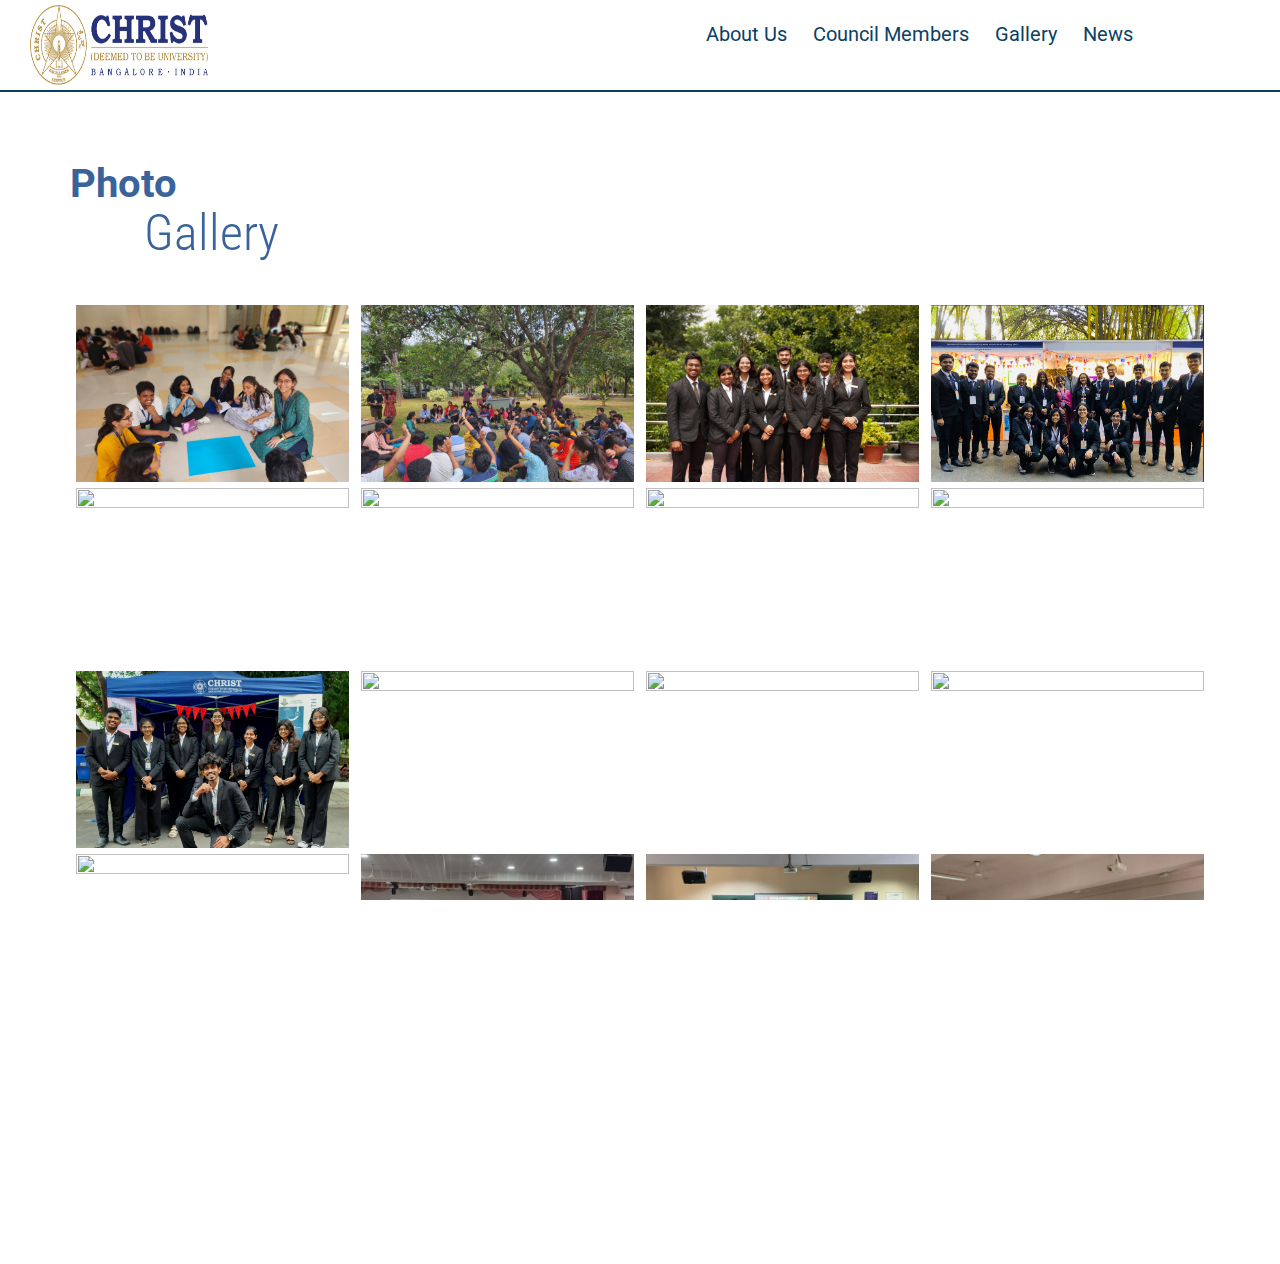
==== gallery.html @ 6d41a3a3 "Update v1" ====
<!DOCTYPE html>
<html lang="en">
  <head>
    <meta charset="UTF-8" />
    <meta name="viewport" content="width=device-width, initial-scale=1.0" />
    <title>Student Council, Kengeri</title>

    <link href="css/bootstrap.min.css" type="text/css" rel="stylesheet" />
    <link href="css/common-styles.css" type="text/css" rel="stylesheet" />

    <link href="css/common-responsive.css" type="text/css" rel="stylesheet" />

    <link
      rel="stylesheet"
      href="https://cdnjs.cloudflare.com/ajax/libs/font-awesome/6.5.2/css/all.min.css"
      integrity="sha512-SnH5WK+bZxgPHs44uWIX+LLJAJ9/2PkPKZ5QiAj6Ta86w+fsb2TkcmfRyVX3pBnMFcV7oQPJkl9QevSCWr3W6A=="
      crossorigin="anonymous"
      referrerpolicy="no-referrer"
    />

    <link
      href="css/bootstrap-touch-slider.css"
      rel="stylesheet"
      type="text/css"
    />

    <link href="css/nav-bars_1.css" type="text/css" rel="stylesheet" />

    <link href="css/student-c-styles.css" rel="stylesheet" />
    <link
      href="css/student-c-responsive.css"
      type="text/css"
      rel="stylesheet"
    />

    <link href="css/lightgallery.css" rel="stylesheet" />
  </head>
  <body>
    <div class="headerr" id="myHeader">
      <div class="to-p-hde-r">
        <section id="header-logo">
          <div class="container-fluid max-w">
            <div class="col-lg-2 col-sm-3">
              <a href="index.html">
                <img src="images/logo.jpg" class="img-responsive main-logo"
              /></a>
            </div>
            <div class="col-lg-9 col-sm-9">
              <div class="first-menu">
                <div id="cssmenu">
                  <ul>
                    <li>
                      <a href="/index.html#aboutNav">
                        <i class="fa-solid fa-circle-info"></i>
                        <span class="txt-top-mnu"> About Us </span>
                      </a>
                    </li>
                    <li>
                      <a href="/index.html#membersNav">
                        <i class="fa-solid fa-person"></i>
                        <span class="txt-top-mnu"> Council Members </span>
                      </a>
                    </li>
                    <li>
                      <a href="/index.html#galleryNav">
                        <i class="fa-solid fa-image"></i>
                        <span class="txt-top-mnu">Gallery</span>
                      </a>
                    </li>
                    <li>
                      <a href="/">
                        <i class="fa-solid fa-comment"></i>
                        <span class="txt-top-mnu">News</span>
                      </a>
                    </li>
                  </ul>
                </div>
              </div>
            </div>
          </div>
        </section>

        <section id="updates"></section>

        <style>
          /* Ensure the body and html elements allow scrolling */
          html,
          body {
            height: 100%;
            overflow: auto;
          }
        </style>

        <div
          class="site-all-content"
          id="brd-crmp-depp_new"
          style="scroll-margin-top: 65px !important"
        >
          <section id="photo-gallry" style="background: #fff">
            <div class="container position-relative">
              <div class="search-heddng">
                <div class="row" id="galleryNav">
                  <div class="col-sm-6">
                    <h1 class="serch-hd1">Photo</h1>
                    <h1 class="serch-hd2" style="padding-left: 74px">
                      Gallery
                    </h1>
                  </div>
                </div>
              </div>

              <div class="clearfix"></div>

              <div class="panel-body" style="padding: 0">
                <div class="tab-content">
                  <div class="tab-pane active" id="tab1">
                    <div class="demo-gallery">
                      <ul id="lightgallery" class="list-unstyled"></ul>
                    </div>
                  </div>
                </div>
              </div>
              <div class="clearfix"></div>
            </div>
          </section>
        </div>
      </div>
    </div>

    <script src="js/jquery.js"></script>
    <script src="js/bootstrap.min.js"></script>

    <script src="js/common.js"></script>
    <script src="js/nav-bars-script_1.js"></script>

    <script src="js/bootstrap-touch-slider.js"></script>
    <script type="text/javascript">
      $("#bootstrap-touch-slider").bsTouchSlider();
    </script>

    <script src="js/gallery-imageLoader.js"></script>

    <script src="js/lightgallery-all.min.js"></script>
    <script type="text/javascript">
      setTimeout(() => {
        $(document).ready(function () {
          $("#lightgallery").lightGallery();
        });
      }, 2000);
    </script>
  </body>
</html>
---- css/common-styles.css ----
@import "https://fonts.googleapis.com/css?family=Roboto:100,300,400,500,700,900&amp;display=swap";
@import "https://fonts.googleapis.com/css?family=Roboto+Condensed:300,400,700,700i&amp;display=swap";
@import "https://fonts.googleapis.com/css2?family=Coda&amp;display=swap";
body {
  padding: 0;
  margin: 0 auto;
  font-family: "Roboto", sans-serif;
  color: #000 !important; /*color:#1c1c1c!important*/
}
a {
  text-decoration: none;
}
a:hover {
  text-decoration: none;
}
.no-pad {
  padding: 0;
  font-family: Roboto, sans-serif;
}
.no-marg {
  margin: 0 auto;
}
a,
a:active,
a:focus {
  outline: 0 !important;
  text-decoration: none !important;
}
#back-to-top {
  position: fixed;
  bottom: 30px;
  right: 30px;
  width: 55px;
  height: 55px;
  text-align: center;
  background: #0b3f64;
  border-radius: 55px;
  z-index: 9;
}
#back-to-top:hover {
  background: rgba(51, 51, 51, 0.9);
}
#back-to-top i {
  margin-top: 7px;
  color: #fff;
  font-size: 36px;
}
.widget ul li::before {
  content: "\f101";
  left: 0;
  position: absolute;
  font-family: FontAwesome;
  padding-left: 15px;
}
.widget ul {
  float: left;
  list-style: outside none none;
  margin-bottom: 0;
  padding-left: 0;
  width: 100%;
}
.widget ul li {
  margin-bottom: 3px;
  padding-left: 36px;
  position: relative;
  border-bottom: 1px dashed #ccc;
}

input:focus,
textarea:focus,
select:focus,
button:focus {
  outline: none;
}
input:focus,
textarea:focus,
select:focus,
button:focus {
  outline: none;
}

.widget_hme ul li::before {
  content: "\f111";
  left: 0;
  position: absolute;
  font-family: FontAwesome;
  padding-left: 15px;
  font-size: 16px;
  color: #076ef9;
}
.widget_hme ul {
  float: left;
  list-style: outside none none;
  margin-bottom: 0;
  padding-left: 0;
  width: 100%;
}
.widget_hme ul li {
  margin-bottom: 3px;
  padding-left: 36px;
  position: relative;
  line-height: 29px;
}

.widget_hme2 ul li::before {
  content: "\f058";
  left: 0;
  position: absolute;
  font-family: FontAwesome;
  padding-left: 0;
  font-size: 16px;
  color: #aad2f9;
}
.widget_hme2 ul {
  float: left;
  list-style: outside none none;
  margin-bottom: 0;
  padding-left: 0;
  width: 100%;
}
.widget_hme2 ul li {
  margin-bottom: 3px;
  padding-left: 28px;
  position: relative;
  line-height: 29px;
  font-size: 15px;
}

.widget_dep ul li::before {
  content: "\f111";
  left: 0;
  position: absolute;
  font-family: FontAwesome;
  padding-left: 15px;
  font-size: 16px;
  color: #808080;
}
.widget_dep ul {
  float: left;
  list-style: outside none none;
  margin-bottom: 0;
  padding-left: 0;
  width: 100%;
}
.widget_dep ul li {
  margin-bottom: 3px;
  padding-left: 36px;
  position: relative;
  line-height: 38px !important;
}

.widget2 ul li::before {
  content: "\f111";
  left: 0;
  position: absolute;
  font-family: FontAwesome;
  padding-left: 15px;
  font-size: 16px;
  color: #0eabe0;
}
.widget2 ul {
  float: left;
  list-style: outside none none;
  margin-bottom: 0;
  padding-left: 0;
  width: 100%;
}
.widget2 ul li {
  margin-bottom: 3px;
  padding-left: 36px;
  position: relative;
}
.owl-theme .owl-controls {
  display: none !important;
}
#owl-demo-1 .item {
  margin: 0 6px 9px;
}
#owl-demo-1 .item img {
  display: block;
  width: 100%;
  height: 124px;
}
#owl-demo-2 .item {
  margin: 0 auto;
}
#owl-demo-2 .item img {
  display: block;
}
#owl-demo-3 .item {
  margin: 9px 10px;
}
#owl-demo-3 .item img {
  display: block;
}
#owl-demo-4 .item {
  margin: 9px 10px;
}
#owl-demo-4 .item img {
  display: block;
}
#owl-demo-5 .item {
  margin: auto 6px;
}
#owl-demo-5 .item img {
  display: block;
  width: 100%;
}
#owl-demo-41 .item {
  margin: 18px 8px;
}
#owl-demo-41 .item img {
  display: block;
  width: 100%;
}
#owl-demo-39 .item {
  margin: auto 6px;
}
#owl-demo-39 .item img {
  display: block;
}
#owl-demo-6 .item {
  margin: 7px;
}
#owl-demo-6 .item img {
  display: block;
}
#owl-demo-7 .item {
  margin: 8px 5px;
}
#owl-demo-7 .item img {
  display: block;
  width: 100%;
  height: 140px;
}
#owl-demo-8 .item {
  margin: 8px 5px;
}
#owl-demo-8 .item img {
  display: block;
  margin: 0 auto;
}
#owl-demo-9 .item {
  margin: 8px 5px;
}
#owl-demo-9 .item img {
  display: block;
  margin: 0 auto;
}
#owl-demo-10 .item {
  margin: 8px 5px;
}
#owl-demo-10 .item img {
  display: block;
  margin: 0 auto;
}
#owl-demo-11 .item {
  margin: 8px 5px;
}
#owl-demo-11 .item img {
  display: block;
  margin: 0 auto;
}
#owl-demo-12 .item {
  margin: 8px 5px;
}
#owl-demo-12 .item img {
  display: block;
  margin: 0 auto;
}
#owl-demo-13 .item {
  margin: 8px 14px;
}
#owl-demo-13 .item img {
  display: block;
  margin: 0 auto;
}
#owl-demo-14 .item {
  margin: 8px 14px;
}
#owl-demo-14 .item img {
  display: block;
  margin: 0 auto;
}
#owl-demo-15 .item {
  margin: 8px 36px;
}
#owl-demo-15 .item img {
  display: block;
  margin: 0 auto;
}
#owl-demo-16 .item {
  margin: 8px 14px;
}
#owl-demo-16 .item img {
  display: block;
  margin: 0 auto;
}
#owl-demo-17 .item {
  margin: 8px 14px;
}
#owl-demo-17 .item img {
  display: block;
  margin: 0 auto;
}
#owl-demo-18 .item {
  margin: 8px 14px;
}
#owl-demo-18 .item img {
  display: block;
  margin: 0 auto;
}
#owl-demo-19 .item {
  margin: 26px 4px;
  float: left;
  width: 100%;
}
#owl-demo-19 .item img {
  display: block;
  margin: 0 auto;
}
#owl-demo-20 .item {
  margin: 6px 8px;
}
#owl-demo-20 .item img {
  display: block;
  margin: 0 auto;
}
#owl-demo-21 .item {
  margin: 6px 8px;
}
#owl-demo-21 .item img {
  display: block;
}
#owl-demo-22 .item {
  margin: 6px 8px;
}
#owl-demo-22 .item img {
  display: block;
  margin: 0 auto -31px;
  width: 90%;
}
#owl-demo-40 .item {
  margin: 6px 8px;
}
#owl-demo-40 .item img {
  display: block;
  margin: 0 auto;
}
#header-logo {
  padding: 5px 0;
  background: #fff;
}
.first-menu {
  float: right;

  @media screen and (max-width: 768px) {
    max-width: 400px;
    min-width: 300px;
  }
}
#updates {
  background: #0b3f64;
  padding: 1px 0;
  color: #fff;
}
#updates h4 {
  font-size: 16px;
  font-weight: 400;
  margin: 2px auto;
}
#updates ul li {
  display: inline-block;
  padding: 0 7px;
}
#updates ul li a {
  color: #fff;
}
#updates ul li:before {
  content: "\f178";
  font-family: FontAwesome;
  padding-right: 7px;
}
#updates ul {
  margin: 0 auto;
}
.main-logo {
  margin: 0 auto;
  height: 80px;
}
#main-menubars {
  background: url(../images/bg1.jpg) no-repeat;
  background-size: cover;
  position: relative;
  z-index: 999;
}
.admissions-bttn {
  background: #0b3f64;
  border: 1px solid #0b3f64;
  padding: 6px 25px 5px;
  border-radius: 27px;
  font-size: 18px;
  text-transform: uppercase;
}
.admissions-bttn:hover {
  background: #076ef9;
  border: 1px solid #076ef9;
  padding: 6px 25px 5px;
  border-radius: 27px;
  font-size: 18px;
  text-transform: uppercase;
}
#main-banner-names {
  padding: 0;
  background: #0b3f64;
  float: left;
  width: 100%;
  position: relative;
  z-index: 0;
}
.bnnr-hght {
  width: 100%;
}
.strip-banner {
  /*position: absolute;*/
  z-index: 1;
  top: -1px;
  margin: 0 auto;
  left: 0;
  right: 0;
}
.name-hdd h4 {
  font-size: 16px;
  text-transform: uppercase;
  color: #fff;
  font-family: "Roboto Condensed", sans-serif;
  margin: 0 auto;
  padding: 4px 6px;
  text-shadow: 2px 2px 2px rgba(0, 0, 0, 0.61);
}
.name-hdd {
  background: #123880;
  text-align: center;
  height: 75px;
  border-radius: 2px 2px 0 0;
  padding: 9px 1px 0;
}
.names-lists {
  background: #ffffffed;
  padding: 7px; /*2-2-21*/
  height: 280px; /*2-2-21*/
  border-radius: 0 0 5px 5px;
}
.names-lists ul li {
  list-style: none;
  font-size: 14px;
  line-height: 22px;
  color: #1c1c1c;
}
.names-lists ul {
  margin: 0 auto;
  padding: 0;
  height: 270px;
}
.names-lists ul li a {
  color: #333;
}
.mor-bttn {
  background: #f2f2f2;
  padding: 0;
  text-align: center;
  margin-top: 6px;
  color: #076ef9;
  position: absolute;
  left: 4px;
  right: 4px;
  bottom: 4px;
  border-radius: 0 0 5px 5px;
}
.mor-bttn:hover {
  background: #f2f2f2;
  padding: 0;
  text-align: center;
  margin-top: 6px;
  color: #076ef9;
  position: absolute;
  left: 4px;
  right: 4px;
  bottom: 4px;
}
.box1 {
  box-shadow: 0 4px 12px -8px rgba(0, 0, 0, 0.58) !important;
  border: 1px solid #a5a5a5;
  border-top: 5px solid #6dcbf8 !important;
  width: 100%;
}
.mor-btnd {
  padding: 11px 62px;
  border: none;
  border-radius: 0 0 5px 5px;
}
.colleges-names {
  position: absolute;
  top: -92px;
  left: 0;
  right: 0;
  z-index: 9;
}
.colleges-names a:hover {
  color: #2580f9;
}
a.subscribeHeader:hover {
  background-color: #373737;
}
.light-bg img {
  position: absolute;
}
#thre-bxs {
  background: #e9f1f5;
  padding: 13% 0;
  position: relative;
}
#course-search {
  padding: 70px 0 70px;
  background: #d9e5eb;
  z-index: 99;
}
.serch-hd1 {
  font-size: 40px;
  font-weight: 700;
  color: #39639b;
  margin: 0 auto;
}
.serch-hd2 {
  font-size: 50px;
  font-weight: 300;
  color: #39639b;
  margin: 0 auto;
  padding-left: 101px;
  margin-bottom: 50px;
  font-family: "Roboto Condensed", sans-serif;
}
.mor-left-bordr {
  border-left: 4px solid #076ef9;
  font-size: 16px;
  padding: 1px 14px;
  float: right;
  margin: 38px auto;
}
.mor-left-bordr a {
  color: #076ef9;
}
.mor-left-bordr a:hover {
  color: #6dcbf8;
}
.search-boxds {
  position: relative;
}
.serch-para {
  padding: 0 0 30px;
  font-size: 16px;
  color: gray;
  margin: 0px auto;
}
.search-boxs-bttns {
  position: relative;
  z-index: 99;
}
.custom-dropdown {
  position: relative;
  display: inline-block;
  vertical-align: middle;
  padding: 0 !important;
  border-radius: 2px;
  width: 100%;
}
.custom-dropdown__select {
  border: 0;
  border-radius: 0;
  -webkit-appearance: none;
  -moz-appearance: none;
  appearance: none;
  width: 100%;
  font-weight: 400;
  color: #777;
  height: 60px;
  border: 1px solid gray;
  padding: 7px 17px;
  padding-right: 17px;
  margin: auto 2px;
}
.custom-dropdown::before,
.custom-dropdown::after {
  content: "";
  position: absolute;
  pointer-events: none;
}
.custom-dropdown::after {
  content: "\25BC";
  height: 0;
  font-size: 0.9em;
  line-height: 1;
  right: 19px;
  top: 51%;
  margin-top: -0.6em;
  color: gray !important;
}
.custom-dropdown::before {
  width: 2.3em;
  right: 0;
  top: 0;
  bottom: 0;
  border-radius: 0 3px 3px 0;
}
.custom-dropdown__select[disabled] {
  color: rgba(0, 0, 0, 0.3);
}
.custom-dropdown.custom-dropdown--disabled::after {
  color: rgba(0, 0, 0, 0.1);
}
.custom-dropdown--white::after {
  color: rgba(0, 0, 0, 0.9);
}
.custom-dropdown--emerald::before {
  background-color: #1aa181;
}
.custom-dropdown--emerald::after {
  color: rgba(0, 0, 0, 0.4);
}
.custom-dropdown--red::before {
  background-color: #d53a22;
}
.custom-dropdown--red::after {
  color: rgba(0, 0, 0, 0.4);
}
.custom-dropdown--large .custom-dropdown__select {
  padding-right: 1.3em;
}
.custom-dropdown--small .custom-dropdown__select {
  padding-right: 0.5em;
}
.srch-frms {
  padding: 19px 44px;
  border: 1px solid #a5a5a5;
  width: 100%;
  border-radius: 44px 0 0 44px;
}
.srch-frms:hover {
  padding: 19px 44px;
  border: 1px solid #076ef9;
  width: 100%;
  border-radius: 44px 0 0 44px;
}
.srch-bttn {
  padding: 12px 20px;
  background: #39639b;
  border: 1px solid #39639b;
  border-radius: 0;
  width: 100%;
  margin: auto 4px;
  font-size: 24px;
  border-radius: 0 44px 44px 0;
  text-transform: uppercase;
}
.srch-bttn:hover {
  padding: 12px 20px;
  background: #076ef9;
  border-radius: 0;
  width: 100%;
  margin: auto 4px;
  border: 1px solid #076ef9;
  font-size: 24px;
  border-radius: 0 44px 44px 0;
  text-transform: uppercase;
}
.bg-hd {
  font-size: 122px;
  margin: 20px auto;
  position: absolute;
  z-index: 9;
  right: 0;
  color: #eef3f6;
}
#students-life-campus {
  background: #eef3f6;
  padding: 70px 0 50px;
}
.five-bxs {
  border: 1px solid #a5a5a5;
  border-radius: 6px;
  background: #fff;
  padding: 11px; /*2-2-21*/
  height: 360px; /*2-2-21*/
  color: #333;
}
.five-bxs:hover {
  border: 1px solid #076ef9;
  border-radius: 6px;
  background: #fff;
  padding: 11px;
  box-shadow: 0 4px 12px -8px rgba(0, 0, 0, 0.58) !important;
}
.fiv-bx-mmg {
  overflow: hidden;
  position: relative;
}
.fiv-bx-txts {
  text-align: justify;
  color: #1c1c1c;
}
.fiv-bx-txts h3 {
  font-size: 22px;
  color: #076ef9;
  margin: 9px auto 11px;
  text-align: center;
}
.zoom {
  padding: 0;
  transition: transform 0.6s;
  margin: 0 auto;
}
.zoom:hover {
  transform: scale(1.1);
}
.hd-hd h1 {
  font-size: 50px;
  color: #4a4a4a;
  font-weight: 300;
  text-align: center;
  margin: 70px auto 50px;
}
.suprt-boxs6-icon img {
  margin: 0 auto;
}
.suprt-boxs6-txt {
  text-align: center;
}
.suprt-boxs6-icon {
  padding: 29px 0 10px;
}
.clr-chng {
  color: #4a4a4a;
}
.suprt-boxs7 {
  margin: 0px auto;
}
.suprt-boxs7 li {
  list-style: none;
  display: inline-block;
  border-right: 5px solid #eef3f6;
  height: 193px;
}
.suprt-boxs6-txt h4 {
  font-size: 20px;
  font-family: "Roboto Condensed", sans-serif;
  padding: 29px 0;
  margin: 0 auto;
}
.suprt-boxs6-txt h4:hover {
  font-size: 20px;
  font-family: "Roboto Condensed", sans-serif;
  padding: 29px 0;
  background: #0000000a;
  margin: 0 auto;
  height: 96px;
}
.suprt-boxs6-txt2 h4 {
  font-size: 20px;
  font-family: "Roboto Condensed", sans-serif;
  padding: 29px 0;
  margin: 0 auto;
}
.suprt-boxs6-txt2 h4:hover {
  font-size: 20px;
  font-family: "Roboto Condensed", sans-serif;
  padding: 29px 0;
  background: #d6d1ea;
  margin: 0 auto;
}
.suprt-boxs6-txt3 h4 {
  font-size: 20px;
  font-family: "Roboto Condensed", sans-serif;
  padding: 29px 0;
  margin: 0 auto;
}
.suprt-boxs6-txt3 h4:hover {
  font-size: 20px;
  font-family: "Roboto Condensed", sans-serif;
  padding: 29px 0;
  background: #bcdbd8;
  margin: 0 auto;
}
.suprt-boxs6-txt3 h4 {
  font-size: 20px;
  font-family: "Roboto Condensed", sans-serif;
  padding: 29px 0;
  margin: 0 auto;
}
.suprt-boxs6-txt4 h4:hover {
  font-size: 20px;
  font-family: "Roboto Condensed", sans-serif;
  padding: 29px 0;
  background: #bfd09e;
  margin: 0 auto;
}
.suprt-boxs6-txt4 h4 {
  font-size: 20px;
  font-family: "Roboto Condensed", sans-serif;
  padding: 29px 0;
  margin: 0 auto;
}
.suprt-boxs6-txt5 h4 {
  font-size: 20px;
  font-family: "Roboto Condensed", sans-serif;
  padding: 29px 0;
  margin: 0 auto;
}
.suprt-boxs6-txt5 h4:hover {
  font-size: 20px;
  font-family: "Roboto Condensed", sans-serif;
  padding: 29px 0;
  background: #9ac8b5;
  margin: 0 auto;
}
.suprt-boxs6-txt6 h4 {
  font-size: 20px;
  font-family: "Roboto Condensed", sans-serif;
  padding: 29px 0;
  margin: 0 auto;
}
.suprt-boxs6-txt6 h4:hover {
  font-size: 20px;
  font-family: "Roboto Condensed", sans-serif;
  padding: 29px 0;
  background: #e8c794;
  margin: 0 auto;
}
.suprt-boxs7 li:nth-child(1) {
  text-align: center;
  background: #89b32263;
}
.suprt-boxs7 li:nth-child(2) {
  text-align: center;
  background: #d6d6d6;
}
.suprt-boxs7 li:nth-child(3) {
  text-align: center;
  background: #68c4af47;
}
.suprt-boxs7 li:nth-child(4) {
  text-align: center;
  background: #e5ddff;
}
.suprt-boxs7 li:nth-child(5) {
  text-align: center;
  background: #ff99005c;
}
.suprt-boxs7 li:nth-child(6) {
  text-align: center;
  background: #008b444f;
}
#denaries-dep {
  padding: 70px 0 50px;
  background: #d7e4ea;
}
div.panel,
p.flip {
  margin-bottom: 25px !important;
  line-height: 30px;
  margin: auto;
  font-size: 16px;
  padding: 20px;
  background: #f0f6f8;
  border: solid 1px #c2c2c2;
  color: #7a7a7a;
  border-radius: 3px;
  user-select: none;
  border-left: 4px solid #c2c2c2;
}
div.panel {
  display: none;
}
.flip {
  cursor: pointer;
  color: #333;
  padding: 0px;
}
#den-deprt-box {
  margin: 0px auto;
}
.denr li {
  display: inline-block;
  width: 33%;
  font-size: 20px;
  border-left: 4px solid #076ef9;
  margin: 0 auto 30px;
  padding: 0 10px;
  vertical-align: top;
}
.denr li:hover {
  display: inline-block;
  width: 33%;
  font-size: 20px;
  color: #076ef9;
  border-left: 4px solid #076ef9;
  margin: 0 auto 30px;
  padding: 0 10px;
}
.inlists li {
  width: 33%;
  font-size: 18px !important;
  list-style: circle !important;
  border: none !important;
  margin: 6px auto !important;
  vertical-align: top;
}
div.panel2 {
  display: none;
}
.flip2 {
  cursor: pointer;
}
#deneri-dep-rest {
  padding: 70px 0 50px;
  background: #edf5f8;
}
.brd-crm-dener-dep ul li {
  display: inline-block;
  color: #46b3e6;
}
.dep-eng {
  position: relative;
}
.dep-eng-hdd {
  background: linear-gradient(
    90deg,
    rgba(42, 144, 219, 1) 0%,
    rgba(106, 196, 226, 1) 47%,
    rgba(117, 214, 211, 1) 100%
  );
  padding: 21px 21px 78px;
  height: 264px;
}
.dep-eng-hdd h4 {
  font-size: 17px;
  font-weight: 300;
  color: #fff;
  margin: 0 auto;
}
.dep-eng-hdd h1 {
  margin: 0 auto;
  color: #fff;
  padding-left: 25px;
}
.dep-mmg {
  position: absolute;
  top: 69%;
  width: 89%;
  left: 14px;
  right: 14px;
}
.cntr-txt-den-dep p {
  font-size: 18px;
  color: gray;
}
.cntr-txt-den-dep h2 {
  font-size: 30px;
  color: #4a4a4a;
  margin: 0 auto;
}
.cntr-txt-den-dep ul li a {
  color: #4a4a4a;
  font-size: 18px;
}
/*.cntr-txt-den-dep ul li{list-style:none}
.cntr-txt-den-dep ul li:before{content:'\f111';font-family:FontAwesome;padding-right:10px;color:#C00}*/
.mor-2 {
  color: #076ef9;
  font-size: 18px;
}
.testm {
  background: #e9d2fe;
  padding: 15px;
}
.testim-mmg {
  padding: 20px;
  position: relative;
}
.testim-mmg img {
  border-radius: 50%;
  margin: 0 auto;
}
.cods-ico1 {
  margin: 0 auto;
  position: absolute;
  left: 26px;
  top: 23px;
  color: #fff;
}
.cods-ico2 {
  margin: 0 auto;
  position: absolute;
  color: #fff;
  right: 24px;
  bottom: 7px;
}
.testm h4 {
  text-align: center;
  color: #0b3f64;
  font-size: 20px;
}
.testm h5 {
  text-align: center;
  color: #0b3f64;
  font-weight: 300;
  font-size: 16px;
}
.testm p {
  color: #0b3f64;
  font-weight: 300;
  font-size: 18px;
  text-align: center;
}
.explr-bttns {
  text-align: center;
}
.expl-bttns {
  color: #4a4a4a;
  font-size: 18px;
  border: 1px solid #0b3f64;
  background: #ffffff69;
  border-radius: 37px;
  padding: 7px 73px 5px;
  text-transform: uppercase;
  z-index: 99;
  position: relative;
}
.expl-bttns:hover {
  color: #959191;
  font-size: 18px;
  border: 1px solid #0b3f64;
  background: #ffffff69;
  border-radius: 37px;
  padding: 7px 73px 5px;
  text-transform: uppercase;
  z-index: 99;
  position: relative;
}
.depr-hd-posi {
  font-size: 146px;
  color: #fff;
  margin: -83px auto;
  position: absolute;
  z-index: 0;
  right: 13%;
}
#evnts-arund {
  padding: 70px 0 50px;
  background: url(../images/bg4.jpg);
  background-size: cover;
}
#tab-evnts-secon {
  padding: 0px 0;
}
.pd-5x img {
  width: 100%;
}
.panel-default > .panel-heading {
  background-color: transparent;
  border-color: transparent;
}
.nav-tabs > li.active > a,
.nav-tabs > li.active > a:focus,
.nav-tabs > li.active > a:hover {
  color: #fff;
  background-color: #39639b;
  border: transparent;
  border-bottom: none !important;
  margin: 0 auto;
  padding: 8px 34px;
  font-size: 18px;
  border-radius: 48px;
}
.nav-tabs > li > a {
  padding: 7px 34px;
  font-size: 18px;
  color: #7a7a7a;
}
.nav-tabs > li {
  margin-right: 4px;
  border: 1px solid #c4c4c4;
  border-radius: 48px;
  background: #fff;
}
.nav-tabs {
  border-bottom: none;
}
.nav > li > a:focus,
.nav > li > a:hover {
  border-radius: 0;
  background: none;
}
.panel-heading {
  padding: 10px 0;
}
.cal-ico .fa {
  font-size: 24px;
}
.cal-ico .fa:hover {
  color: #076ef9;
  font-size: 24px;
}
.cal-ico {
  border: none !important;
  border-radius: 48px;
  background: none !important;
}
.cal-ico a:hover {
  border-color: transparent !important;
  background-color: transparent !important;
}
.panel-body {
  padding: 16px 0;
}
#tb-evn-item {
  background: #cceefd;
  float: left;
  width: 100%;
  padding: 22px 4px 9px 0;
}
#tb-evn-item2 {
  background: #0b3f6482;
  float: left;
  width: 100%;
  padding: 22px 4px 9px 0;
}
#tb-evn-item2 h4 {
  color: #fff;
}
#tb-evn-item2 h3 {
  color: #fff;
}
.evn-utms h4 {
  margin: 0 auto;
  font-size: 17px;
}
.evn-utms h3 {
  margin: 0 auto;
  font-size: 31px;
  font-weight: 700;
}
.evn-utms {
  padding: 70% 0;
  text-align: center;
  color: #62849b;
}
.evnt-bx-itm h4 {
  font-size: 15px;
  color: #62849b;
  margin: 0 auto 13px;
}
.evnt-bx-itm h5 {
  font-size: 14px;
  color: #62849b;
  font-weight: 300;
}
.pd-5x {
  padding: 7px;
}
.pd-6x {
  padding: 7px;
}
.pd-6x img {
  width: 100%;
}
.nav-tabs > cal-ico.active > a,
.nav-tabs > cal-ico.active > a:focus,
.nav-tabs > cal-ico.active > a:hover {
  color: #fff;
  background-color: #fff !important;
  border: transparent;
  border-bottom: none !important;
  margin: 0 auto;
  padding: 6px 34px;
}
div.zabuto_calendar {
  margin: 0;
  padding: 0;
}
div.zabuto_calendar .table {
  width: 100%;
  margin: 0;
  padding: 0;
}
div.zabuto_calendar .table th,
div.zabuto_calendar .table td {
  padding: 4px 2px;
  text-align: center;
}
div.zabuto_calendar .table tr th,
div.zabuto_calendar .table tr td {
  background-color: #fff;
}
div.zabuto_calendar .table tr.calendar-month-header th {
  background-color: #fafafa;
}
div.zabuto_calendar .table tr.calendar-month-header th span {
  cursor: pointer;
  display: inline-block;
  padding-bottom: 10px;
}
div.zabuto_calendar .table tr.calendar-dow-header th {
  background-color: #f0f0f0;
}
div.zabuto_calendar .table tr:last-child {
  border-bottom: 1px solid #ddd;
}
div.zabuto_calendar .table tr.calendar-month-header th {
  padding-top: 12px;
  padding-bottom: 4px;
}
div.zabuto_calendar .table-bordered tr.calendar-month-header th {
  border-left: 0;
  border-right: 0;
}
div.zabuto_calendar .table-bordered tr.calendar-month-header th:first-child {
  border-left: 1px solid #ddd;
}
div.zabuto_calendar div.calendar-month-navigation {
  cursor: pointer;
  margin: 0;
  padding: 0;
  padding-top: 5px;
}
div.zabuto_calendar tr.calendar-dow-header th,
div.zabuto_calendar tr.calendar-dow td {
  width: 14%;
  border: 1px solid #eee;
  padding: 9px;
}
div.zabuto_calendar .table tr td div.day {
  margin: 0;
  padding-top: 7px;
  padding-bottom: 7px;
}
div.zabuto_calendar .table tr td.event div.day,
div.zabuto_calendar ul.legend li.event {
  background-color: #fff0c3;
}
div.zabuto_calendar .table tr td.dow-clickable,
div.zabuto_calendar .table tr td.event-clickable {
  cursor: pointer;
}
div.zabuto_calendar .badge-today,
div.zabuto_calendar div.legend span.badge-today {
  background-color: #357ebd;
  color: #fff;
  text-shadow: none;
}
div.zabuto_calendar .badge-event,
div.zabuto_calendar div.legend span.badge-event {
  background-color: #ff9b08;
  color: #fff;
  text-shadow: none;
}
div.zabuto_calendar .badge-event {
  font-size: 0.95em;
  padding-left: 8px;
  padding-right: 8px;
  padding-bottom: 4px;
}
div.zabuto_calendar div.legend {
  margin-top: 5px;
  text-align: right;
}
div.zabuto_calendar div.legend span {
  color: #999;
  font-size: 10px;
  font-weight: 400;
}
div.zabuto_calendar div.legend span.legend-text:after,
div.zabuto_calendar div.legend span.legend-block:after,
div.zabuto_calendar div.legend span.legend-list:after,
div.zabuto_calendar div.legend span.legend-spacer:after {
  content: " ";
}
div.zabuto_calendar div.legend span.legend-spacer {
  padding-left: 25px;
}
div.zabuto_calendar ul.legend > span {
  padding-left: 2px;
}
div.zabuto_calendar ul.legend {
  display: inline-block;
  list-style: none outside none;
  margin: 0;
  padding: 0;
}
div.zabuto_calendar ul.legend li {
  display: inline-block;
  height: 11px;
  width: 11px;
  margin-left: 5px;
}
div.zabuto_calendar ul.legend div.zabuto_calendar ul.legend li:first-child {
  margin-left: 7px;
}
div.zabuto_calendar ul.legend li:last-child {
  margin-right: 5px;
}
div.zabuto_calendar div.legend span.badge {
  font-size: 0.9em;
  border-radius: 5px 5px 5px 5px;
  padding: 2px 5px 3px;
}
@media (max-width: 979px) {
  div.zabuto_calendar .table th,
  div.zabuto_calendar .table td {
    padding: 2px 1px;
  }
}
#campus-news {
  padding: 70px 0 50px;
  background: #f0f2fd;
}
.news-txts {
  font-size: 16px;
  color: gray;
  margin: 0 auto 30px;
}
.news-itm {
  border: 1px solid #a5a5a5;
  background: #fff;
  height: 300px;
}
.news-itm:hover {
  border: 1px solid #076ef9;
  background: #fff;
  height: 300px;
  box-shadow: 0 4px 12px -8px rgba(0, 0, 0, 0.58) !important;
}
.news-itm-mmg {
  overflow: hidden;
}
.news-itm-mmg3 {
  height: 196px;
  overflow: hidden;
  width: 100%;
}
.news-itm-mmg img {
  width: 100%;
}
.news-itm-mmg3 img {
  width: 100%;
}
.news-itm-txt {
  color: #186aa5;
  padding: 11px;
  text-align: center;
}
.news-itm-txt p {
  font-size: 15px;
  margin: 0 auto;
}
#internat-student {
  padding: 70px 0 50px;
  background: #f7f2ff;
}
.intrn-st-mmg {
  padding-bottom: 16px;
}
.intrn-st-mmg2 {
  padding: 16px 0 0;
}
#photo-gallry {
  padding: 70px 0 50px;
  background: #e4eef2;
}
#photo-gallry2 {
  padding: 45px 0 53px;
  background: #f5f5f5;
  position: relative;
}
.gllry-icoins {
  float: right;
  width: 100%;
}
.gllry-icoins ul li {
  display: inline-block;
  font-size: 20px;
  padding: 0 5px;
}
.gllry-icoins ul li a {
  color: #7a7a7a;
}
.tp-arrw {
  background: #39f;
  padding: 13px 32px 16px;
  position: absolute;
  font-size: 32px;
  margin: 0 auto;
  color: #fff;
  border-radius: 23px;
  bottom: 23%;
  right: -109px;
}
#counter2 {
  padding: 10px 0;
}
.fullWidth {
  width: 100% !important;
  display: table;
  float: none;
  padding: 0;
  min-height: 1px;
  height: 100%;
  position: relative;
}
.sectiontitle {
  background-position: center;
  margin: 30px 0 0;
  text-align: center;
  min-height: 20px;
}
.sectiontitle h2 {
  font-size: 30px;
  color: #222;
  margin-bottom: 0;
  padding-right: 10px;
  padding-left: 10px;
}
.headerLine {
  width: 160px;
  height: 2px;
  display: inline-block;
  background: #101f2e;
}
.projectFactsWrap {
  display: flex;
  margin-top: 0;
  flex-direction: row;
  flex-wrap: wrap;
}
#projectFacts .fullWidth {
  padding: 0;
}
.projectFactsWrap .item {
  width: 25%;
  height: 100%;
  padding: 0;
  text-align: center;
}
.projectFactsWrap .item p.number {
  font-size: 55px;
  padding: 0;
  font-weight: 300;
  color: #076ef9;
}
.projectFactsWrap .item p {
  color: #4a4a4a;
  font-size: 25px;
  margin: 0;
  padding: 0;
}
.projectFactsWrap .item p:hover {
  color: #7a7a7a; /*font-size:25px;*/
  margin: 0;
  padding: 0;
}
.projectFactsWrap .item span {
  width: 60px;
  background: rgba(255, 255, 255, 0.8);
  height: 2px;
  display: block;
  margin: 0 auto;
}
.projectFactsWrap .item i {
  vertical-align: middle;
  font-size: 50px;
  color: rgba(255, 255, 255, 0.8);
}
.projectFactsWrap .item:hover i,
.projectFactsWrap .item:hover p {
  color: #076ef9;
}
.projectFactsWrap .item:hover span {
  background: #7a7a7a;
}
@media (max-width: 786px) {
  .projectFactsWrap .item {
    flex: 0;
  }
}
.MultiCarousel {
  float: left;
  overflow: hidden;
  padding: 15px;
  width: 100%;
  position: relative;
}
.MultiCarousel .MultiCarousel-inner {
  transition: 1s ease all;
  float: left;
}
.MultiCarousel .MultiCarousel-inner .item {
  float: left;
}
.MultiCarousel .MultiCarousel-inner .item > div {
  text-align: center;
  padding: 10px;
  margin: 10px;
  background: #f1f1f1;
  color: #666;
}
.MultiCarousel .leftLst,
.MultiCarousel .rightLst {
  position: absolute;
  border-radius: 50%;
  top: calc(50% - 20px);
}
.MultiCarousel .leftLst {
  left: 0;
}
.MultiCarousel .rightLst {
  right: 0;
}
.MultiCarousel .leftLst.over,
.MultiCarousel .rightLst.over {
  pointer-events: none;
}
.rightLst {
  background: none;
  border: none;
  font-size: 42px;
  color: #d6d6d6;
}
.leftLst {
  background: none;
  border: none;
  font-size: 42px;
  color: #d6d6d6;
}
.rightLst:hover {
  background: none;
  border: none;
  font-size: 42px;
  color: #076ef9;
}
.leftLst:hover {
  background: none;
  border: none;
  font-size: 42px;
  color: #076ef9;
}
#socil-medias {
  padding: 5px 0;
  background: #e9e9ff;
  text-align: center;
}
#socil-medias ul li {
  display: inline-block;
}
#socil-medias ul {
  margin: 0 auto;
}
#footr {
  background: #002147;
  padding: 30px 0;
  color: #fff;
}
.footr-itm-d h3 {
  font-size: 24px;
  margin: 5px auto;
  text-transform: uppercase;
}
.footr-itm-d h4 {
  font-size: 14px;
  font-weight: 300;
  margin: 5px auto;
}
.addrs-itm p {
  margin: 5px auto;
}
.footr-itmff {
  font-size: 18px;
  margin: 6px auto;
}
.vison-mson h4 {
  margin: 7px auto;
  font-size: 16px;
}
.vison-mson {
  text-align: left;
}
.vison-mson p {
  font-style: italic;
  line-height: 24px;
}
.link-pol ul li {
  list-style: none;
  line-height: 30px;
}
.link-pol ul li a {
  color: #fff;
  font-size: 16px;
}
.footr-lnkds ul li a {
  border: 1px solid #39639b;
  padding: 6px 17px;
  margin-bottom: 7px;
  border-radius: 33px;
  color: #fff;
  width: 100% !important;
  float: left;
  text-align: center;
}
.footr-lnkds ul li {
  list-style: none;
}
.footr-lnkds ul li a:hover {
  border: 1px solid #39639b;
  padding: 6px 17px;
  margin-bottom: 7px;
  border-radius: 33px;
  color: #39639b;
  width: 100% !important;
  float: left;
  text-align: center;
}
.cpy-rgt {
  color: #a8bacd;
  font-size: 14px;
  float: left;
  width: 100%;
  padding: 17px 0 0;
}
.text-rigt3 {
  text-align: right;
}
.text-rigt3 a {
  color: #a8bacd;
}
.footr-lnkds ul {
  padding: 0;
}
.bnr-mmg {
  position: relative;
  float: right;
  bottom: -64px;
  z-index: 1;
}
/*.bnnr-pp-txt-box { background: #fff; padding: 36px; border: 1px solid #A5A5A5; border-radius: 5px; text-align: center; position: absolute; width: 60%; z-index: 9; top: 47px; left: 40px; }*/
.bnnr-pp-txt-box {
  /* background: #ffffffa8;*/
  /* padding: 24px;*/
  padding: 34px 20px 167px;
  /* border: 1px solid #A5A5A5;*/

  border-radius: 5px;
  text-align: center;
  position: absolute;
  width: 31%;
  z-index: 9;
  right: 5%;
  bottom: 83px;
}
.bnnr-pp-txt-box h4 {
  color: #ccc;
  text-shadow: 2px 2px 2px rgba(0, 0, 0, 0.61);
  font-weight: 300;
  font-size: 19px;
  margin: 0 auto;
}
.bnnr-pp-txt-box h1 {
  color: #fff;
  margin: 0 auto;
  text-shadow: 2px 2px 2px rgba(0, 0, 0, 0.61);
  font-weight: 800;
  font-family: "Roboto Condensed", sans-serif;
  font-size: 44px;
}
.bnt-bttn {
  transition: all 0.3s ease;
  border: 1px solid #0b3f648f;
  background: #fff;
  padding: 5px 29px;
  border-radius: 25px;
  color: #076ef9;
  font-size: 18px;
  margin: 12px auto 0;
  height: 38px;
  width: 179px;
}
.bnt-bttn:hover {
  transition: all 0.3s ease;
  border: 1px solid #0b3f648f;
  background: #fff;
  padding: 3px 29px;
  border-radius: 25px;
  color: #076ef9;
  font-size: 21px;
  margin: 12px auto 0;
  height: 38px;
  width: 179px;
}
.vdo-bnr {
  /*height:430px;*/
  width: 100%;
  position: relative;
  /*bottom: 54px;*/
  overflow: hidden;
}
.slider-left1 {
  /*height:430px;*/
  overflow: hidden;
  height: auto;
}
.slider-left {
  position: absolute;
  left: 0;
  z-index: 9;
  height: 100%;
}
.slider-right {
  position: absolute;
  top: 0;
  right: 0;
  z-index: 9;
  height: 100%;
}
/*#bg-st{position:relative}*/
.menu-lists ul li a {
  color: #000;
}
.menu-lists ul li {
  list-style: none;
  font-size: 16px;
  line-height: 32px;
}
.inner-pages-brd-crmp {
  position: absolute;
  left: 13%;
  right: 0;
  top: 29%;
  z-index: 9;
}
.inne-hdd8 h1 {
  font-size: 50px;
  color: #fff;
  margin: 0 auto;
  font-weight: 700;
  text-shadow: 2px 2px 2px #000;
}
.inne-hdd8 h2 {
  font-size: 50px;
  color: #fff;
  margin: 0 auto;
  font-weight: 300;
  padding-left: 6%;
  text-shadow: 2px 2px 2px #000;
}
.dep-inner-bxs {
  background: #ffffffed;
  text-align: center;
  padding: 34px 10px;
}
.dep-inner-bxs h1 {
  margin: 0 auto;
  font-size: 39px;
  color: #39639b;
  padding: 0;
}
.dep-inner-bxs h4 {
  margin: 0 auto;
  font-size: 18px;
  color: #39639b;
  font-weight: 400;
  padding-bottom: 12px;
  text-transform: uppercase;
}
.dep-inner-bxs h2 {
  margin: 0 auto;
  font-size: 50px;
  color: #39639b;
  padding: 25px 0 0;
}
.dep-inner-bxs img {
  margin: 0 auto;
}
.abot-txt-innr h4 {
  font-size: 18px;
  color: #4a4a4a;
  font-weight: 300;
  line-height: 26px;
  text-align: justify;
  margin: 0px auto;
}
#thre-bxs2 {
  background: #f7f2ff;
  padding: 24% 0 4%;
  position: relative;
}
.abot-txt-innr {
  padding: 0 10px;
}
#prog-eng {
  padding: 70px 0 20px;
  background: linear-gradient(
    355deg,
    rgba(248, 250, 251, 1) 0%,
    rgba(231, 240, 243, 1) 100%
  ); /* height:517px */
}
#prog-eng .serch-hd1 {
  font-size: 40px;
  font-weight: 700;
  color: #39639b;
  margin: 0 auto;
}
#prog-eng .serch-hd2 {
  font-size: 50px;
  font-weight: 300;
  color: #39639b;
  margin: 0 auto;
  padding-left: 101px;
  margin-bottom: 50px;
  font-family: "Roboto Condensed", sans-serif;
}
.prog-eng {
  /*margin:60px auto 0*/
}
.prog-eng-contnt {
  padding: 10px;
  box-shadow: 0 9px 13px #00000029;
  border-radius: 3px;
  border: 1px solid #fff;
  background: #f6f6f7;
}
.prog-eng-contnt:hover {
  padding: 10px;
  box-shadow: 0 9px 13px #00000029;
  border-radius: 3px;
  border: 1px solid #fff;
  background: #f0f3f6;
  margin-top: 4px;
}
.prog-eng-mmg {
  padding: 2px;
}
.prog-eng-mmg img {
  margin: 0 auto;
}
.prog-eng-txt {
  text-align: center;
  height: 71px;
  padding: 0;
}
.prog-eng-txt h4 {
  margin: 6px auto;
  font-size: 15px;
  line-height: 19px;
  font-family: "Roboto Condensed", sans-serif;
  color: #05253b;
}
.pad-5px {
  padding: 5px;
}
#messg-desk {
  padding: 50px 0;
  background: #f7f2ff;
}
#messg-desk .serch-hd1 {
  font-size: 34px;
  font-weight: 700;
  color: #002147;
  margin: 0 auto;
}
#messg-desk .serch-hd2 {
  font-size: 35px;
  font-weight: 300;
  color: #002147;
  margin: 0 auto;
  padding-left: 101px;
}
.mesg-desk {
  margin: 45px auto 10px;
}
.dean-direc {
  border-radius: 50%;
  border: 1px solid #333;
}
.mesg-desk-itm h4 {
  font-size: 20px;
  color: #4a4a4a;
}
.mesg-desk-itm p {
  color: #4a4a4a;
  line-height: 24px;
}
#camp-fecil {
  padding: 70px 0 50px;
  background: linear-gradient(
    355deg,
    rgba(248, 250, 251, 1) 0%,
    rgba(231, 240, 243, 1) 100%
  );
}
#camp-fecil2 {
  padding: 50px 0;
  background: #f2faff;
}
#camp-fecil .serch-hd1 {
  font-size: 40px;
  font-weight: 700;
  color: #39639b;
  margin: 0 auto;
}
#camp-fecil .serch-hd2 {
  font-size: 50px;
  font-weight: 300;
  color: #39639b;
  margin: 0 auto;
  padding-left: 101px;
  margin-bottom: 50px;
  font-family: "Roboto Condensed", sans-serif;
}
.fac-sub-txts {
  font-size: 16px;
  color: #4a4a4a;
  margin: 0px auto 30px;
}
#camp-fecil .tab-pane {
  position: relative;
}
.camp-lists {
  position: absolute;
  background: #20202099;
  width: 100%;
  padding: 24px;
  left: 0;
  bottom: 0;
}
.camp-lists ul li {
  list-style: none;
  line-height: 21px;
  padding-bottom: 0;
  font-size: 16px;
}
.camp-lists ul li a {
  color: #fff;
}
.fac-dep-hdd-lists li a {
  color: #333333 !important;
  padding: 0;
  margin-bottom: 11px;
  float: left;
  width: 100%;
}
.fac-dep-hdd-lists h4 {
  font-size: 24px;
  font-weight: 300;
  margin: 0 auto;
}
.fac-dep-hdd-lists p {
  font-size: 16px;
  font-weight: 300;
  line-height: 22px;
  margin: 0 auto;
}
.nav-pills > li.active > a,
.nav-pills > li.active > a:focus,
.nav-pills > li.active > a:hover {
  background-color: transparent;
  padding: 0;
  color: #002147 !important;
}
.suppt-asstnc {
  margin: 15px auto;
}
/*.search-heddng {padding-bottom:30px;}*/
.suppt-asstnc ul li {
  display: inline-block;
}
#camp-fecil .suppt-asstnc ul li {
  display: inline-block;
  border-radius: 50%;
  padding: 0;
  overflow: hidden;
}
#camp-fecil .suprt-boxs6-txt h4 {
  color: #39639b;
  padding: 13px 0 43px;
}
#camp-fecil .suprt-boxs6-txt2 h4 {
  color: #39639b;
  padding: 13px 0 43px;
}
#camp-fecil .suprt-boxs6-txt3 h4 {
  color: #39639b;
  padding: 13px 0 43px;
}
#camp-fecil .suprt-boxs6-txt4 h4 {
  color: #39639b;
  padding: 13px 0 43px;
}
#camp-fecil .suprt-boxs6-txt5 h4 {
  color: #39639b;
  padding: 13px 0 43px;
}
#camp-fecil .suprt-boxs6-txt6 h4 {
  color: #39639b;
  padding: 13px 0 43px;
}
#camp-fecil .suprt-boxs6-txt h4:hover {
  color: #39639b;
  background: #0000000a;
  border-radius: 0 0 116px 116px;
  height: 106px;
}
#camp-fecil .suprt-boxs6-txt1 h4:hover {
  color: #39639b;
  background: #dbd5f2;
  border-radius: 0 0 88px 88px;
}
#camp-fecil .suprt-boxs6-txt2 h4:hover {
  color: #39639b;
  background: #dbd5f2;
  border-radius: 0 0 88px 88px;
}
#camp-fecil .suprt-boxs6-txt3 h4:hover {
  color: #39639b;
  background: none;
}
#camp-fecil .suprt-boxs6-txt4 h4:hover {
  color: #39639b;
  background: none;
}
#camp-fecil .suprt-boxs6-txt5 h4:hover {
  color: #39639b;
  background: none;
}
#camp-fecil .suprt-boxs6-txt6 h4:hover {
  color: #39639b;
  background: none;
}
#resrch-fecility {
  background: linear-gradient(
    355deg,
    rgba(248, 250, 251, 1) 0%,
    rgba(231, 240, 243, 1) 100%
  );
  padding: 50px 0 71px;
}
#resrch-fecility .serch-hd1 {
  font-size: 34px;
  font-weight: 700;
  color: #002147;
  margin: 0 auto;
}
#resrch-fecility .serch-hd2 {
  font-size: 35px;
  font-weight: 300;
  color: #002147;
  margin: 0 auto;
  padding-left: 101px;
}
.rec-fec-mmg {
  overflow: hidden;
  margin-bottom: 13px;
}
.cam-evnt-itm {
  position: relative;
  background: #fff;
  padding: 10px;
  border: 1px solid #dcdcdc;
  margin: 10px 25px;
}
.cam-vn-mmg {
  overflow: hidden;
}
.cam-vn-mmg img {
  width: 100%;
  border: 1px solid #c0c0bc;
}
.strp1 {
  position: absolute;
  left: -1px;
  top: -1px;
  z-index: 1;
}
#evnts-arund2 {
  padding: 70px 0 50px;
  background: #f7f2ff;
}
#evnts-arund2 .serch-hd1 {
  font-size: 40px;
  font-weight: 700;
  color: #39639b;
  margin: 0 auto;
}
#evnts-arund2 .serch-hd2 {
  font-size: 50px;
  font-weight: 300;
  color: #39639b;
  margin: 0 auto;
  padding-left: 101px;
  margin-bottom: 50px;
  font-family: "Roboto Condensed", sans-serif;
}
.cam-txt-evnts {
  padding: 10px;
  height: 246px;
}
.cam-txt-evnts h4 {
  font-size: 16px;
  color: #4a4a4a;
  margin: 0 auto;
  line-height: 24px;
  font-weight: 400;
}
.cam-txt-evnts p {
  margin: 5px auto;
  line-height: 20px;
  color: #7a7a7a;
  font-weight: 300;
}
.cam-evnt-date {
  text-align: center;
  background: #0eabe0;
  padding: 20px 26px;
  position: relative;
}
.cam-evnt-date h3 {
  font-size: 19px;
  font-weight: 300;
  margin: 0 auto;
  color: #fff;
}
.cam-evnt-date h1 {
  font-size: 36px;
  font-weight: 600;
  margin: 0 auto;
  color: #fff;
}
.cam-evn-dte-bx {
  position: absolute;
  left: -47px;
  top: 65px;
  bottom: 0;
}
.date-strp3 {
  position: absolute;
  left: 0;
  bottom: -18px;
}
.strp2 {
  position: absolute;
  right: -1px;
  top: -1px;
  z-index: 1;
}
#students-life-campus2 {
  background: linear-gradient(
    355deg,
    rgba(248, 250, 251, 1) 0%,
    rgba(231, 240, 243, 1) 100%
  );
  padding: 70px 0 50px;
}
#students-life-campus2 .serch-hd1 {
  font-size: 40px;
  font-weight: 700;
  color: #39639b;
  margin: 0 auto;
}
#students-life-campus2 .serch-hd2 {
  font-size: 50px;
  font-weight: 300;
  color: #39639b;
  margin: 0 auto;
  padding-left: 101px;
  margin-bottom: 50px;
  font-family: "Roboto Condensed", sans-serif;
}
.ovr-ly1 {
  background: #7070708a;
  position: absolute;
  top: 0;
  z-index: 9;
  bottom: 0;
  left: 0;
  right: 0;
}
.ovr-ly2 {
  background: #0000006e;
  position: absolute;
  top: 0;
  z-index: 1;
  bottom: 0;
  left: 0;
  right: 0;
}
#owl-demo-7 .fiv-bx-txts h3 {
  font-size: 16px;
  color: #186aa5;
  margin: 9px auto 0;
  text-align: center;
  font-weight: 300;
}
.ur-achmn {
  position: absolute;
  bottom: 0;
  z-index: 99;
  padding: 20px;
  background: #4a4a4ac9;
  color: #fff;
}
.ur-achmn h4 {
  margin: 0 auto 8px;
}
#cultural-fest {
  padding: 70px 0 50px;
  background: #eaeef2;
}
#cultural-fest .serch-hd1 {
  font-size: 40px;
  font-weight: 700;
  color: #39639b;
  margin: 0 auto;
}
#cultural-fest .serch-hd2 {
  font-size: 50px;
  font-weight: 300;
  color: #39639b;
  margin: 0 auto;
  padding-left: 101px;
  font-family: "Roboto Condensed", sans-serif;
}
#cultural-fest .nav-tabs > li {
  margin-right: 4px;
  border: none;
  border-radius: 0;
  background: none;
  width: 53%;
}
#cultural-fest .nav-tabs > li > a {
  padding: 7px 0;
  float: left;
  width: 100%;
}
#cultural-fest .nav > li > a > img {
  color: #002147 !important;
  width: 98%;
  background: none;
  border-radius: 50% !important;
  margin: 0 auto;
}
.culture-18 {
  background: #4a4a4a61;
  color: #fff;
  padding: 22px;
}
.culture-18 h4 {
  margin: 0 auto 5px;
}
.culture-18 p {
  margin: 0 auto;
}
.nav-tabs > li > a:hover {
  border-color: transparent;
}
#camp-fecil .nav-pills > li.active > a,
.nav-pills > li.active > a:focus,
.nav-pills > li.active > a:hover {
  background-color: transparent !important;
  padding: 0 !important;
  color: #0d78f3 !important;
  border: none !important;
}
#cultural-fest .nav-pills > li.active > a,
.nav-pills > li.active > a:focus,
.nav-pills > li.active > a:hover {
  background-color: #076ef9 !important;
  padding: 4px !important;
  color: #002147 !important;
  border-radius: 50%;
}
#campus-pics {
  padding: 70px 0 50px;
  background: #f7f2ff;
}
#campus-pics .serch-hd1 {
  font-size: 40px;
  font-weight: 700;
  color: #39639b;
  margin: 0 auto;
}
#campus-pics .serch-hd2 {
  font-size: 50px;
  font-weight: 300;
  color: #39639b;
  margin: 0 auto;
  padding-left: 101px;
  margin-bottom: 50px;
  font-family: "Roboto Condensed", sans-serif;
}
.camp-pic-123 {
  overflow: hidden;
}
.gllry-icoins ul {
  margin: 21px auto 0;
  padding: 0;
}
.pad-6px {
  padding: 5px;
}
.camp-pic-12 {
  padding-bottom: 12px;
  overflow: hidden;
}
#campus-pics .gllry-icoins ul li a {
  color: #186aa5;
}
.expl-bttnspic {
  color: #4a4a4a;
  font-size: 18px;
  border: 1px solid #0b3f64;
  background: #ffffff69;
  border-radius: 37px;
  padding: 7px 73px 5px;
  z-index: 99;
  position: relative;
}
.expl-bttnspic:hover {
  color: #959191;
  font-size: 18px;
  border: 1px solid #0b3f64;
  background: #ffffff69;
  border-radius: 37px;
  padding: 7px 73px 5px;
  z-index: 99;
  position: relative;
}
#indutry-coll {
  padding: 70px 0 50px;
  background: #eaeef2;
}
#indutry-coll .serch-hd1 {
  font-size: 34px;
  font-weight: 700;
  color: #002147;
  margin: 0 auto;
}
#indutry-coll .serch-hd2 {
  font-size: 35px;
  font-weight: 300;
  color: #002147;
  margin: 0 auto;
  padding-left: 101px;
}
#alumnii {
  padding: 50px 0 18%;
  background: #f7f2ff;
  position: relative;
}
.alumi-bg8 {
  position: absolute;
  bottom: 0;
  z-index: 0;
}
#alumnii .serch-hd1 {
  font-size: 40px;
  font-weight: 700;
  color: #39639b;
  margin: 0 auto;
}
#alumnii .serch-hd2 {
  font-size: 50px;
  font-weight: 300;
  color: #39639b;
  margin: 0 auto;
  padding-left: 101px;
  margin-bottom: 50px;
  font-family: "Roboto Condensed", sans-serif;
}
.tb-dist {
  padding: 0;
}
.tb-dist p {
  font-weight: 300;
}
.alumn-bttns {
  background: #fff;
  border: 1px solid #076ef9;
  text-transform: uppercase;
  border-radius: 30px;
  padding: 8px 24px;
}
.alumni-mmg {
  border-radius: 50%;
}
#alumnii .nav-tabs > li {
  margin: 4px auto !important;
  border: none;
  border-radius: 0;
  background: none;
  width: 34% !important;
}
#alumnii .nav-tabs > li > a {
  padding: 7px 0;
}
#alumnii .nav > li > a > img {
  color: #002147 !important;
  width: 98%;
  background: none;
  border-radius: 50% !important;
  margin: 0 auto;
}
#alumnii .nav-pills > li.active > a,
.nav-pills > li.active > a:focus,
.nav-pills > li.active > a:hover {
  background-color: #076ef9 !important;
  padding: 4px !important;
  color: #002147 !important;
  border-radius: 50%;
}
.bttm-thre-bttn {
  position: absolute;
  z-index: 9;
  bottom: 8%;
  left: 17%;
  right: 17%;
}
.fist-btnnt1 {
  background: #39639b;
  padding: 14px 40px;
  font-size: 23px;
  text-transform: uppercase;
  border-radius: 50px 0 0 50px;
  width: 100%;
}
.fist-btnnt2 {
  background: #39639b;
  padding: 14px 40px;
  font-size: 23px;
  text-transform: uppercase;
  border-radius: 0;
  width: 100%;
}
.fist-btnnt3 {
  background: #39639b;
  padding: 14px 40px;
  font-size: 23px;
  text-transform: uppercase;
  border-radius: 0 50px 50px 0;
  width: 100%;
}
#serch-hddfs {
  background: #39639b;
  padding: 15px 0;
}
#serch-hddfs h2 {
  font-size: 30px;
  margin: 0 auto;
  color: #fff;
}
#result-serchbx {
  background: #e4eef2;
  padding: 58px 0;
  position: relative;
}
#result-list-page {
  padding: 45px 0;
}
.fltr-txt {
  color: #4a4a4a;
  float: right;
  margin: 8px auto;
}
.custom-dropdown {
  position: relative;
  display: inline-block;
  vertical-align: middle;
  padding: 0 !important;
  border-radius: 2px;
  width: 100%;
  margin-bottom: 25px;
}
.custom-dropdown__select {
  border: 0;
  border-radius: 0;
  -webkit-appearance: none;
  -moz-appearance: none;
  appearance: none;
  width: 100%;
  font-weight: 400;
  color: #333;
  height: 35px;
  border: 1px solid #d9d9d9;
  padding: 7px;
  padding-right: 17px;
  padding-right: 17px;
  margin: auto 2px;
  box-shadow: 0 0 4px -1px rgba(0, 0, 0, 0.12);
}
.custom-dropdown::before,
.custom-dropdown::after {
  content: "";
  position: absolute;
  pointer-events: none;
}
.custom-dropdown::after {
  content: "\25BC";
  height: 0;
  font-size: 0.9em;
  line-height: 1;
  right: 10px;
  top: 52%;
  margin-top: -0.6em;
  color: gray !important;
}
.custom-dropdown::before {
  width: 2.3em;
  right: 0;
  top: 0;
  bottom: 0;
  border-radius: 0 3px 3px 0;
}
.custom-dropdown__select[disabled] {
  color: rgba(0, 0, 0, 0.3);
}
.custom-dropdown.custom-dropdown--disabled::after {
  color: rgba(0, 0, 0, 0.1);
}
.custom-dropdown--white::after {
  color: rgba(0, 0, 0, 0.9);
}
.custom-dropdown--emerald::before {
  background-color: #1aa181;
}
.custom-dropdown--emerald::after {
  color: rgba(0, 0, 0, 0.4);
}
.custom-dropdown--red::before {
  background-color: #d53a22;
}
.custom-dropdown--red::after {
  color: rgba(0, 0, 0, 0.4);
}
.custom-dropdown--large .custom-dropdown__select {
  padding-right: 1.3em;
}
.custom-dropdown--small .custom-dropdown__select {
  padding-right: 0.5em;
}
#reslt-lists {
  margin-bottom: 32px;
  float: left;
  width: 100%;
}
.list-result-srch-itms {
  border: 1px solid #d7d6d6;
  padding: 15px;
  box-shadow: 0 0 4px -1px rgba(0, 0, 0, 0.3);
  position: relative;
}
.mor-btnns {
  color: #076ef9;
  float: right;
  position: absolute;
  right: 13px;
  bottom: 13px;
}
.affair1-mmg {
  overflow: hidden;
  position: relative;
}
.reslt-txt-detls h4 {
  font-size: 18px;
  color: #4a4a4a;
}
.reslt-txt-detls ul li {
  display: inline-block;
  background: #39639b;
  padding: 5px 11px;
  margin-right: 5px;
  color: #fff;
  border-radius: 3px;
}
.reslt-txt-detls ul li:hover {
  display: inline-block;
  background: #076ef9;
  padding: 5px 11px;
  margin-right: 5px;
  color: #fff;
  border-radius: 3px;
}
.reslt-txt-detls ul li h5 {
  font-size: 18px;
  color: #4a4a4a !important;
  margin: 0 auto;
}
.affair1-mmg img {
  width: 100%;
}
.rel-hd1 {
  background: none !important;
  padding: 5px 15px 5px 0 !important;
  color: #1c1c1c;
}
.reslt-txt-detls p {
  font-size: 14px;
  line-height: 23px;
}
#brd-crmp-hds .serch-hd2 {
  font-size: 40px;
  font-weight: 300;
  color: #39639b;
  margin: 0 auto;
  padding-left: 31px;
}
#brd-crmp-hds {
  background: #f9fafb;
  padding: 30px 0;
}
#brd-crmp-hds p {
  color: #4a4a4a;
  font-size: 16px;
  margin: 10px auto 0;
}
#all-courses-pages {
  padding: 55px 0;
}
#all-courses-pages .nav-tabs > li.active > a,
#all-courses-pages .nav-tabs > li.active > a:focus,
#all-courses-pages .nav-tabs > li.active > a:hover {
  color: #4a4a4a;
  background-color: transparent;
  border-bottom: 6px solid #39639b !important;
  border-radius: 0;
  padding: 6px;
}
#all-courses-pages .nav-tabs > li {
  border: none;
  height: 56px;
}
#all-courses-pages .nav-tabs > li > a {
  padding: 6px;
  text-transform: uppercase;
  font-weight: 500;
  color: #b5b3b3;
  font-size: 16px;
}
#all-courses-pages .nav-tabs > li.active > a,
.nav-tabs > li.active > a:focus,
.nav-tabs > li.active > a:hover {
  border: none;
}
#evnt-brdcrmp-4 {
  padding: 0;
  position: relative;
}
.brd-crmp-hdd6 {
  position: absolute;
  bottom: 76px;
  left: 13%;
  right: 13%;
  z-index: 9;
}
#evnt-brdcrmp-4 .serch-hd1 {
  font-size: 40px;
  font-weight: 700;
  color: #fff;
  margin: 0 auto;
  text-shadow: 2px 2px 2px #000;
}
#evnt-brdcrmp-4 .serch-hd2 {
  font-size: 50px;
  font-weight: 300;
  color: #fff;
  margin: 0 auto;
  padding-left: 101px;
  text-shadow: 2px 2px 2px #000;
  font-family: "Roboto Condensed", sans-serif;
}
#evnts-arund4 {
  padding: 50px 0 109px;
  background: #f5f6f8;
}
.tb-evn-itemm {
  background: #e3e6e8c9;
  float: left;
  width: 100%;
  padding: 22px 4px 9px 0;
}
#evnts-arund4 .tb-evn-itemm {
  background: none;
  float: left;
  width: 100%;
  padding: 22px 4px 9px 0;
  border: 1px solid #dcdee3;
}
#evnts-arund4 .nav-tabs > li > a {
  padding: 7px 27px;
}
.evnt-drpdwn {
  padding: 14px 0 !important;
  margin: 0 auto;
}
.serch-bx-radis {
  position: relative;
  padding: 10px 0;
}
.frmserch1 {
  width: 100%;
  border: 1px solid #d9d9d9;
  padding: 10px 36px 10px 24px;
  border-radius: 39px;
}
.frmserch12 {
  position: absolute;
  font-size: 23px;
  color: #80808075;
  right: 14px;
  top: 14px;
}
.frmserch12 a {
  color: #80808075;
}
#evnts-arund4 .tb-evnt-bxs > .nav-tabs > .active {
  border: 2px solid #076ef9;
  position: relative;
  background: #0b3f64 !important;
  border-radius: 0;
  color: #fff !important;
  padding: 0;
}
#evnts-arund4 .pd-5x {
  padding: 0;
  border: 5px solid #f5f6f8 !important;
}
#evnt-intb-in .nav-tabs > li.active > a,
.nav-tabs > li.active > a:focus,
.nav-tabs > li.active > a:hover {
  color: #fff;
  background-color: transparent !important;
}
#evnt-intb-in .nav-tabs li {
  display: inline-block;
  list-style: none;
  border-radius: 0;
  margin: 0 auto;
  border: 2px solid #f5f6f8;
  background: none;
}
#evnt-intb-in .nav-tabs > li > a {
  padding: 0;
  float: left;
  width: 100%;
}
#evnts-arund4 .evn-utms h3 {
  margin: 0 auto;
  font-size: 31px;
  font-weight: 700;
}
#evnts-arund4 .evn-utms h4 {
  margin: 0 auto;
  font-size: 17px;
}
#evnts-arund4 .evnt-bx-itm h4 {
  font-size: 15px;
  margin: 0 auto 13px;
}
#evnt-intb-in .nav-tabs > li.active > a,
.nav-tabs > li.active > a:focus,
.nav-tabs > li.active > a:hover {
  background-color: #0b3f64;
  border: 3px solid #076ef9;
  margin: 0 auto;
  font-size: 18px;
  border-bottom: 3px solid #076ef9 !important;
  border-radius: 0;
}
#mn-tb .nav-tabs > li.active > a,
.nav-tabs > li.active > a:focus,
.nav-tabs > li.active > a:hover {
  background-color: transparent;
  border: 2px solid #076ef9;
  margin: 0 auto;
  font-size: 18px;
  border-bottom: 2px solid #076ef9 !important;
  border-radius: 41px;
  color: #333;
}
.evnt-popp {
  border: 1px solid #b5b3b3;
  float: left;
  width: 100%;
  padding: 34px 0;
  background: #fff;
  box-shadow: 0 2px 11px 5px rgba(0, 0, 0, 0.08);
  position: relative;
  margin: 24px auto 71px;
}
.evnt-dte3 {
  padding: 41% 0;
}
.evnt-dte3 h3 {
  margin: 0 auto;
  text-align: center;
  color: #b5b3b3;
}
.evnt-dte3 h1 {
  margin: 0 auto;
  text-align: center;
  font-size: 50px;
}
.line-hori {
  border: 1px solid #b5b3b36b;
  margin: 6px auto 15px;
}
.arrow-dwn4 {
  position: absolute;
  z-index: 99;
  bottom: -43px;
  left: 49%;
  right: 49%;
}
.pagin-numbrs ul li {
  display: inline-block;
}
.pagin-numbrs {
  padding: 14px;
  background: #ccc;
  text-align: center;
}
#news-arund4 {
  padding: 50px 0;
  background: #f5f6f8;
  position: relative;
}
.rel-hd2 {
  background: #d1f2f4 !important;
  padding: 5px 9px !important;
}
.rel-hd2 h5 {
  font-size: 12px !important;
}
#news-arund4 .reslt-txt-detls ul li h5 {
  font-size: 14px;
  color: #1c1c1c !important;
  margin: 0 auto;
}
.reslt-txt-detls h3 {
  font-size: 22px;
  color: #4a4a4a;
  margin: 0 auto 9px;
}
#news-arund4 .nav-tabs > li.active > a,
.nav-tabs > li.active > a:focus,
.nav-tabs > li.active > a:hover {
  color: #333;
  background-color: #fff;
  border: 2px solid #a5a5a5;
}
.mor-btnns {
  color: #076ef9;
  float: right;
}
#news-details-page-txts {
  padding: 45px 0;
  background: #f5f6f8;
}
.news-dtl-txt-contnt {
  background: #fff;
  padding: 17px 9% 31px;
  float: left;
  width: 100%;
}
.reslt-txt-detls22 ul li {
  display: inline-block;
  background: #39639b;
  padding: 5px 11px;
  margin-right: 5px;
  color: #333;
  border-radius: 3px;
}
.rel-hd1 {
  background: none !important;
  padding: 5px 15px 5px 0 !important;
}
#news-details-page-txts .reslt-txt-detls ul li h5 {
  font-size: 14px;
  color: #4a4a4a !important;
  margin: 0 auto;
}
#news-details-page-txts .rel-hd2 h5 {
  font-size: 12px !important;
  margin: 0 auto;
}
.nws-icons-lists ul li {
  display: inline-block;
  list-style: none;
  padding: 0 4px;
}
.nws-icons-lists ul {
  margin: 0 auto;
}
.nws-icons-lists {
  float: right;
}
.news-icons-hdd {
  border-bottom: 1px solid #bab8b8;
  float: left;
  width: 100%;
}
.reslt-txt-detls22 {
  margin: 9px auto;
}
.news-mmg4 img {
  margin: 0 auto;
}
.news-mmg4 {
  padding: 30px 0;
}
.news-txts-contns h2 {
  color: #1c1c1c;
  font-size: 26px;
  line-height: 36px;
}
.news-lists {
  background: #f3f3f3;
  padding: 35px 27px;
  float: left;
  width: 100%;
  border-radius: 8px;
}
.news-lists ul li {
  line-height: 32px;
  font-size: 16px;
}
.news-dtl-txt-contnt p {
  font-size: 16px;
  margin: 5px auto;
  line-height: 28px;
}
.appynwonlne {
  border: 1px solid #076ef9;
  padding: 11px 33px;
  border-radius: 35px;
  font-size: 18px;
}
.appynwonlne:hover {
  border: 1px solid #076ef9;
  padding: 11px 33px;
  border-radius: 35px;
  font-size: 18px;
}
.appynw {
  text-align: center;
  padding: 25px 0;
}
.reg-bbnt {
  border: 2px solid #076ef9;
  font-size: 15px;
  padding: 3px 55px 1px;
  text-transform: uppercase;
  border-radius: 39px;
}
.form-control {
  background-color: transparent;
  background-image: none;
  border: none;
  box-shadow: none;
}
.input-group-addon {
  padding: 8px 12px;
  font-size: 24px;
  background: none;
  border: none;
}
#historyy {
  padding: 0;
}
.history-left-blue {
  background: #f0f2fd;
  float: left;
  width: 100%;
  padding: 150px 20px 97px;
}
.timeline {
  list-style: none;
  padding: 0 0 20px;
  position: relative;
}
.timeline::before {
  top: 67px;
  bottom: 67px;
  position: absolute;
  content: " ";
  width: 1px;
  background-color: #267ff5;
  left: 33px;
  margin-right: -1.5px;
}
.timeline > li {
  margin-bottom: 42px;
  position: relative;
}
.timeline > li:before,
.timeline > li:after {
  content: " ";
  display: table;
}
.timeline > li:after {
  clear: both;
}
.timeline > li:before,
.timeline > li:after {
  content: " ";
  display: table;
}
.timeline > li:after {
  clear: both;
}
.timeline > li > .timeline-panel {
  width: calc(100% - 75px);
  float: right;
  border-radius: 2px;
  padding: 20px;
  position: relative;
}
.text-muted {
  font-size: 14px;
  color: #39639b;
}
.timeline > li > .timeline-badge {
  color: #571919;
  width: 65px;
  height: 65px;
  line-height: 42px;
  font-size: 1.4em;
  text-align: center;
  position: absolute;
  top: 16px;
  left: 0;
  margin-right: -25px;
  border: 1px solid #076ef9;
  z-index: 100;
  border-top-right-radius: 50%;
  border-top-left-radius: 50%;
  border-bottom-right-radius: 50%;
  border-bottom-left-radius: 50%;
  padding: 11px;
  background: #f0f2fd;
}
.timeline > li.timeline-inverted > .timeline-panel {
  float: left;
}
.timeline > li.timeline-inverted > .timeline-panel:before {
  border-right-width: 0;
  border-left-width: 15px;
  right: -15px;
  left: auto;
}
.timeline > li.timeline-inverted > .timeline-panel:after {
  border-right-width: 0;
  border-left-width: 14px;
  right: -14px;
  left: auto;
}
.timeline-badge.primary {
  background-color: #2e6da4 !important;
}
.timeline-title {
  margin-top: 0;
  color: inherit;
}
.timeline-body > p,
.timeline-body > ul {
  margin-bottom: 0;
}
.timeline-body > p + p {
  margin-top: 5px;
}
.timeline-body {
  display: none;
}
.out-brdr {
  background: #fff;
  border-radius: 50%;
  font-size: 14px;
  color: #076ef9;
}
.histori-chavaraachan {
  background: #f9fafb;
  padding: 70px 20px 50px;
  float: left;
  width: 100%;
}
.histori-chavaraachan p {
  line-height: 29px;
  text-align: justify;
}
.st-chavara img {
  border-radius: 50%;
  margin: 30px auto 0;
  width: 40%;
}
.st-chavara h5 {
  font-size: 14px;
  color: #b5b3b3;
  text-align: center;
  font-weight: 300;
}
#evnt-brdcrmp-4 img {
  width: 100%;
}
.usr-prof-bxsss {
  border: 1px solid #eee;
  box-shadow: 0 1px 9px -5px rgba(0, 0, 0, 0.36);
  padding: 10px;
}
#sports-page-intro {
  padding: 30px 0 72px;
  background: url(../images/sports-bg1.jpg) center;
  background-size: cover;
}
.sports-pge-into-txts {
  color: #fff;
  width: 88%;
  margin: 0 auto;
}
.sports-pge-into-txts h4 {
  font-size: 24px;
  font-weight: 300;
  text-transform: uppercase;
}
.sports-pge-into-txts p {
  font-size: 18px;
  font-weight: 300;
}
#sprts-intr-slidr {
  padding: 0 0 282px;
  position: relative;
  background: #f5f5f5;
}
.sports-bg2-wrpr {
  position: absolute;
  left: 0;
  right: 0;
  bottom: 3px;
}
.bnnr-sports-immg {
  padding: 11px 25px 30px;
  border: 5px solid #fff;
  border-top: none;
  background: #0b3f64;
  height: 127px;
  color: #fff;
}
.bnnr-sports-immg-texts {
  border: 5px solid #fff;
}
#sprts-intr-slidr .MultiCarousel .MultiCarousel-inner .item > div {
  text-align: left;
  padding: 0;
  margin: 16px;
  background: #0b3f64;
  color: #fff;
}
.bnnr-sports-immg small {
  color: #fff;
  font-size: 18px;
}
.bnnr-sports-immg h1 {
  margin: 0 auto 10px;
  color: #fff;
}
.bnnr-sports-immg p {
  font-size: 18px;
  font-weight: 300;
}
.sprts-slidr-icon .fa {
  font-size: 100px;
}
#sprts-intr-slidr .MultiCarousel .leftLst,
.MultiCarousel .rightLst {
  top: calc(50% - 82px);
}
#result-serchbx .custom-dropdown__select {
  border: 0;
  border-radius: 0;
  -webkit-appearance: none;
  -moz-appearance: none;
  appearance: none;
  width: 100%;
  font-weight: 400;
  color: #333;
  height: 60px;
  border: 1px solid gray;
  padding: 7px 20px;
  padding-right: 17px;
  padding-right: 17px;
  margin: auto 2px;
  box-shadow: 0 0 4px -1px rgba(0, 0, 0, 0.12);
}
#result-serchbx .custom-dropdown::after {
  font-size: 20px;
  right: 14px;
  top: 54%;
}
#deprtmntswrpr {
  padding: 30px 0 19%;
}
.dep-hdd-pge {
  font-size: 33px;
  color: #39639b;
  margin: 0 auto 11px;
}
.dep-para {
  color: #666;
  font-size: 16px;
  line-height: 26px;
}
.dep-icons-bxs {
  background: #3a639b;
  height: 190px;
  padding: 28px 10px;
  border-radius: 14px;
  box-shadow: -1px 0 5px 0 rgba(0, 0, 0, 0.5);
  margin-bottom: 28px;
}
.dep-icons-bxs-icon img {
  margin: 0 auto;
}
.dep-icons-bxs-icon-txt {
  text-align: center;
}
.dep-icons-bxs-icon-txt p {
  margin: 10px auto;
  color: #fff;
  font-size: 16px;
}
.dep-iconsp {
  margin: 25px auto;
  float: left;
  width: 100%;
}
.department-lady1 {
  position: relative;
}
.department-lady1 img {
  position: absolute;
  bottom: 0;
  z-index: -1;
  left: 17%;
  right: 17%;
}
#dep-hd-1st {
  padding: 30px 0;
  background: #fbfbfb;
}
#department-scons img {
  width: 100%;
}
.dep-banner-txts {
  position: absolute;
  bottom: 35px;
  color: #fff;
  left: 14%;
  right: 14%;
  bottom: 35px;
}
.dep-banner-txts h1 {
  font-size: 30px;
  margin: 0 auto;
}
#department-scons {
  position: relative;
}
.dep-banner-txts h5 {
  font-size: 17px;
  font-weight: 300;
  line-height: 22px;
}
#brd-crmp-depp {
  padding: 0;
  border-bottom: 1px solid #eee;
}
#brd-crmp-depp ul li {
  display: inline-block;
  list-style: none;
}
.brd-home a {
  color: #076ef9 !important;
}
#brd-crmp-depp ul li a {
  color: #6babeb;
}
#brd-crmp-depp ul li {
  color: #ccc;
  padding: 0 7px;
}
#brd-crmp-depp ul {
  margin: 10px auto;
}
.cntct-bttn-inin {
  color: #15476b;
  border: 1px solid #d8eeff;
  background: #f2f8ff;
  padding: 12px 25px;
  float: right;
  border-radius: 0 0 8px 8px;
}
#sports-page-iconns {
  padding: 70px 0 50px;
}
.sports-icon1-txt {
  color: #39639b;
}
.sports-icon1 {
  text-align: center;
}
.sports-icon1-txt h3 {
  margin: 3px auto;
}
.sports-icon1-txt p {
  margin: 3px auto;
}
.sprts-wdth {
  width: 100%;
  margin: 0 auto;
}
#search {
  float: right;
  margin-top: 9px;
  width: 250px;
}
.search {
  padding: 5px 0;
  width: 230px;
  height: 30px;
  position: relative;
  left: 10px;
  float: left;
  line-height: 22px;
}
.search input {
  position: absolute;
  width: 0;
  float: Left;
  margin-left: 210px;
  -webkit-transition: all 0.7s ease-in-out;
  -moz-transition: all 0.7s ease-in-out;
  -o-transition: all 0.7s ease-in-out;
  transition: all 0.7s ease-in-out;
  height: 35px;
  line-height: 18px;
  padding: 0 2px;
  border-radius: 1px;
}
.search:hover input,
.search input:focus {
  width: 200px;
  margin-left: 0;
  background: #fff;
  padding: 9px 11px;
  font-size: 15px;
}
#glry-srch .btn {
  height: 30px;
  position: absolute;
  right: 0;
  top: 5px;
  border-radius: 1px;
  font-size: 19px;
  background: none;
  border: none;
  color: #7a7a7a;
}
#myModal .vdo-bnr {
  height: auto;
  width: 100%;
}
.clse-bnt {
  font-size: 31px;
  position: absolute;
  z-index: 9;
  background: #fff !important;
  color: #000;
  right: 26px;
  top: 23px;
  padding: 0 9px !important;
  opacity: 0.6;
}
#myModal .modal-body {
  position: relative;
  padding: 0;
}
#myModal .modal-content {
  position: relative;
  background-color: transparent;
  -webkit-background-clip: padding-box;
  background-clip: padding-box;
  border: 1px solid #999;
  border: none;
  border-radius: 6px;
  outline: 0;
  -webkit-box-shadow: 0 3px 9px rgba(0, 0, 0, 0.5);
  box-shadow: none;
}
#myModal .modal-dialog {
  width: 61%;
  margin: 30px auto;
}
#glry-srch .nav > li > a {
  padding: 0px 5px;
}
.vdeo-glry-itms2 {
  overflow: hidden;
  position: relative;
}
.video-glry-categ1 ul li {
  list-style: none;
  padding: 5px;
}
.vdeo-glry-itms2 img {
  width: 100%;
  margin: 0 auto;
}
.video-icn {
  position: absolute;
  left: 0;
  right: 0;
  margin: 0 auto;
  top: 44px;
  bottom: 57px;
  z-index: 99;
}
.video-icn img {
  width: auto !important;
}
#owl-demo-10 .item:nth-of-type(1) {
  border-right: 1px solid #d7d5d5;
}
#owl-demo-10 .item:nth-of-type(2) {
  border-right: 1px solid #fff;
}
#sports-or-achvmnts {
  padding: 70px 0 50px;
  background: #f7f9fa;
  position: relative;
}
#search-heddng .serch-hd1 {
  font-size: 40px;
  font-weight: 700;
  color: #39639b;
  margin: 0 auto;
}
#search-heddng .serch-hd2 {
  font-size: 50px;
  font-weight: 300;
  color: #39639b;
  margin: 0 auto;
  padding-left: 101px;
}
.sprts-hdtxt h5 {
  margin: 0 auto;
  font-size: 16px;
  color: #4a4a4a;
}
#sports-or-achvmnts .nav-tabs > li {
  margin-right: 0;
  border: 1px solid #f7f9fa;
  border-radius: 0;
  background: none;
  float: left;
  width: 100%;
  margin-bottom: 7px;
  height: 100px;
  overflow: hidden;
}
.sprts-hdtxt p {
  font-size: 12px;
  margin: 0 auto;
}
.sprts-hdtxt {
  padding: 8px 0;
}
#sports-or-achvmnts .nav-pills > li.active > a,
.nav-pills > li.active > a:focus,
.nav-pills > li.active > a:hover {
  background-color: transparent;
  padding: 0;
  color: #002147 !important;
  border: 2px solid #076ef9;
  float: left;
  width: 100%;
  border-radius: 0;
  border-bottom: 2px solid #076ef9 !important;
  padding: 0 !important;
}
#sports-or-achvmnts .nav-tabs > li > a {
  padding: 7px 0;
  font-size: 18px;
  color: #7a7a7a;
}
.achv-immg4 {
  position: absolute;
  top: 23%;
  right: 0;
  bottom: 23%;
}
#sports-or-achvmnts .culture-18 {
  background: #4a4a4a61;
  color: #fff;
  padding: 22px;
  position: absolute;
  bottom: 0;
  left: 14px;
  right: 14px;
}
#indiv-achvmnt {
  padding: 70px 0 50px;
  background: #f5f5f5;
}
.indiv-ahv1 {
  background: #fff;
  border-bottom: 6px solid #0b3f64;
}
.indiv-ahv1-1st-itm {
  background: #0b3f64;
  padding: 13px;
}
.indiv-ahv1-1st-mmg {
  overflow: hidden;
}
.indiv-ahv1-1st-txt p {
  font-size: 16px;
  color: #fff;
  line-height: 20px;
  margin: 5px auto;
}
.indiv-ahv1-1st-txt-txt p {
  font-size: 12px;
  margin: 0 auto;
}
.indiv-ahv1-1st-mmg img {
  width: 100%;
}
.indiv-ahv1-1st-txt-txt {
  padding: 10px 13px;
  line-height: 20px;
  height: 150px;
}
#sports-fecil {
  padding: 35px 0;
  position: relative;
}
#counter2 .MultiCarousel .leftLst,
.MultiCarousel .rightLst {
  position: absolute;
  border-radius: 50%;
  top: calc(50% - 20px) !important;
}
#search-heddng p {
  margin: 3px auto;
}
.fecil-sprts p {
  color: #186aa5;
  font-size: 16px;
}
.fecil-sprts {
  float: left;
  width: 100%;
  margin-bottom: 48px;
}
.sprts-fecil-wrpr {
  padding: 35px 0;
  float: left;
  width: 100%;
}
.sprt-fecil-mmg {
  position: absolute;
  top: 15%;
  bottom: 15%;
}
#celebrt-cmpus {
  padding: 35px 0;
  background: #f7f9fa;
}
.cel-hd-para {
  color: gray;
}
.celeb-cap-itm {
  background: #0b3f64;
  float: left;
  width: 100%;
}
.celeb-cap-txt {
  padding: 15px;
  color: #fff;
  height: 211px;
}
.celeb-cap-mmg {
  overflow: hidden;
}
.celeb-cap-mmg img {
  width: 100%;
}
.celeb-cap-txt h5 {
  font-size: 18px;
  margin: 0 auto 8px;
}
.celeb-cap-txt p {
  margin: 0 auto;
  font-size: 13px;
  line-height: 21px;
}
.cel-cam-1-mmg {
  overflow: hidden;
  height: 140px;
}
.cel-cam-1-txt {
  padding: 10px;
  color: #fff;
  height: 64px;
}
.cel-cam-1 {
  background: #39639b;
  margin-bottom: 18px;
}
.cel-cam-1-txt p {
  margin: 0 auto;
}
.tem-mmbr {
  text-align: center;
  margin: 0 auto;
}
.cel-cam-1-mmg img {
  width: 100%;
}
#sp-news {
  padding: 35px 0 52px;
  background: #f5f5f5;
  position: relative;
}
.sp-news-para {
  color: gray;
}
.sp-nws-wrpr {
  position: relative;
}
.sp-news-1-txts {
  position: absolute;
  bottom: 0;
  background: #0006;
  left: 15px;
  right: 15px;
  padding: 15px;
}
.sp-news-1-txts p {
  font-size: 17px;
  margin: 0 auto;
  color: #fff;
}
.sp-nws-right-itms {
  background: #fff;
}
.sp-nws-txt {
  padding: 13px;
}
.sp-nws-txt p {
  margin: 0 auto;
}
.sp-news-icn {
  position: absolute;
  right: 0;
  width: 12%;
  top: 21%;
  bottom: 21%;
}
#depart-evnts {
  padding: 45px 0 56px;
}
.dep-evnt-itm-bg {
  padding: 11px;
  background: #eee;
  border: 1px solid #b5b3b3;
  position: relative;
}
.dep-evnt-mmg {
  overflow: hidden;
}
.dep-evnt-txt {
  padding: 0 0 0 43px;
}
.dep-evnt-txt h5 {
  font-size: 16px;
  color: #4a4a4a;
}
.dep-evnt-txt p {
  font-size: 14px;
  color: gray;
  line-height: 18px;
}
.dep-evnt-mmg img {
  width: 100%;
}
.dep-evnt-date {
  position: absolute;
  top: 31%;
  bottom: 31%;
  left: -14px;
}
.dep-evnt-date-txt {
  border: 1px solid #b5b3b3;
  background: #fff;
  border-radius: 50%;
  text-align: center;
  padding: 18px 26px;
}
.dep-evnt-date-txt h4 {
  margin: 0 auto;
  font-size: 20px;
  font-weight: 300;
  color: #39639b;
}
.dep-evnt-date-txt h2 {
  margin: 0 auto;
  font-size: 30px;
  color: #39639b;
}
#major-tournmnt {
  padding: 70px 0 50px;
  background: #f7f9fa;
}
.tourn-paratxt p {
  font-size: 16px;
  text-align: center;
  margin: 0 auto;
}
.maj-t-1 {
  position: absolute;
  z-index: 9;
  width: 92%;
  left: 10px;
  right: 10px;
  top: -125px;
}
.evnt-date3 {
  background: #0000007a;
  position: absolute;
  z-index: 9;
  color: #fff;
  padding: 6px 12px;
  top: -10px;
  left: 10px;
}
.tourn-mmg {
  position: relative;
}
.evnt-date3 span {
  font-size: 21px;
  font-weight: 700;
}
.evnt-para4 {
  text-align: center;
  position: absolute;
  bottom: 32px;
}
.tourn-bx-blue-bx1 {
  background: #39639b;
  color: #fff;
  padding: 38px 15px 15px;
  height: 110px;
  margin: 134px auto 0;
}
.tourn-bx-blue-bx1 p {
  margin: 0 auto;
  font-size: 16px;
}
.tourn-bx-blue-bx2 {
  background: #39f;
  color: #fff;
  padding: 38px 15px 15px;
  height: 110px;
  margin: 134px auto 0;
}
.tourn-bx-blue-bx2 p {
  margin: 0 auto;
  font-size: 16px;
}
.sp-nws-right-itms img {
  width: 100%;
}
.tourn-paratxt {
  margin: 10px auto 0;
}
#sprt-electve-optns {
  padding: 50px 0;
  background: #f7f9fa;
}
.electv-optons-itm {
  text-align: center;
  margin: 0 auto;
}
.electv-icon img {
  border: 1px solid #0eabe0;
  border-radius: 50%;
  padding: 19px 14px;
  background: #fff;
}
.electv-icon-txt p {
  margin: 10px auto 0;
  font-size: 16px;
}
#international-progrms {
  padding: 55px 0;
}
.intrn-prog-itm-itm {
  border: 1px solid #b5b3b3;
  background: #fff;
}
.intrn-prog-itm-txt {
  padding: 5px 11px;
}
#alumnii2 {
  padding: 50px 0 60px;
  background: #f7f9fa;
  position: relative;
}
#alumnii2 .nav-tabs > li {
  margin-right: 4px;
  border: none;
  border-radius: 0;
  background: none;
  width: 34%;
}
#alumnii2 .nav-tabs > li > a {
  padding: 7px 0;
}
#alumnii2 .nav > li > a > img {
  color: #002147 !important;
  width: 98%;
  background: none;
  border-radius: 50% !important;
  margin: 0 auto;
}
#alumnii2 .nav-pills > li.active > a,
.nav-pills > li.active > a:focus,
.nav-pills > li.active > a:hover {
  background-color: #076ef9 !important;
  padding: 4px !important;
  color: #002147 !important;
  border-radius: 50%;
}
#fac-mmbr6 {
  padding: 45px 0;
}
.fac-mbr-para {
  font-size: 16px;
  color: #186aa5;
  margin: 5px auto;
}
.fac-mber-tblewrpr {
  background: #ebebeb;
  padding: 0;
  float: left;
  width: 100%;
}
.fac-mbr-sortby {
  border-bottom: 1px solid #fff;
  padding: 18px 28px;
  float: left;
  width: 100%;
  position: relative;
}
.srch-frm6 {
  border: 1px solid #cbcbcb;
  padding: 12px 50px 12px 26px;
  border-radius: 45px;
  width: 100%;
}
.srch-icon {
  position: absolute;
  right: 35px;
  top: 11px;
}
.srch-icon .fa {
  font-size: 22px;
  color: #80808075;
}
.fac-mbr-sortby p {
  margin: 11px auto;
  font-size: 16px;
  text-align: center;
  color: gray;
}
.fac-mbr-hd-w h5 {
  color: #7a7a7a;
  margin: 0 auto;
  font-size: 16px;
}
.fac-mbr-hd-w {
  padding: 18px;
  float: left;
  width: 100%;
}
.fac-itm-itm {
  border: 1px solid #d6d6d6;
  float: right;
  width: 98%;
  padding: 23px 12px;
  margin-bottom: 17px;
}
.fac-itm-itm p {
  margin: 0 auto;
  font-size: 16px;
}
.speci-discip-txt {
  font-size: 12px !important;
}
.fac-mmber-pic {
  position: absolute;
  left: -33px;
  top: -14px;
}
.public-itms {
  padding: 45px 0 10px;
}
#caps-bnner {
  position: relative;
}
.cap-bnner-bg8 {
  position: absolute;
  bottom: -3px;
  left: 0;
}
.cap-innr-bnnr-hds {
  position: absolute;
  top: 27px;
  left: 37%;
  right: 37%;
}
.cap-hd-lgo1 {
  background: linear-gradient(
    90deg,
    rgba(2, 0, 36, 0.7) 0%,
    rgba(7, 110, 249, 0.82) 0%,
    rgba(57, 99, 155, 0.74) 100%
  );
  margin-bottom: 10px;
  padding: 20px;
}
.cap-hd-lgo2 {
  font-family: "Coda", cursive;
  background: linear-gradient(
    90deg,
    rgba(2, 0, 36, 0.7) 0%,
    rgba(7, 110, 249, 0.82) 0%,
    rgba(57, 99, 155, 0.74) 100%
  );
  padding: 35px 35px 57px;
}
.cap-hd-lgo2 img {
  margin: 0 auto;
  width: 39%;
}
.cap-hd-lgo2 h1 {
  text-align: center;
  margin: 12px auto;
  color: #fff;
  font-size: 63px;
}
.cap-hd-sub {
  position: absolute;
  bottom: 6px;
  text-align: center;
  left: 0;
  right: 0;
  font-family: "Roboto Condensed", sans-serif;
  font-size: 25px;
  color: #fff;
}
#centr-cap-intro {
  padding: 70px 0 50px;
  background: #f9fafb;
}
#comn-hd-r .serch-hd1 {
  font-size: 40px;
  font-weight: 700;
  color: #39639b;
  margin: 0 auto;
}
#comn-hd-r .serch-hd2 {
  font-size: 40px;
  font-weight: 300;
  color: #39639b;
  margin: 0 auto;
  padding-left: 101px;
  padding-bottom: 50px;
}
.centr-para-into-txt p {
  font-size: 16px;
  color: #000;
  line-height: 29px;
}
.centr-para-into-txt {
  padding: 15px 0;
}
.centr-para-into-txt h3 {
  margin: 10px auto;
  color: #39639b;
  font-weight: 300;
  text-transform: uppercase;
  font-size: 24px;
}
.intro-lists {
  padding: 18px 0;
}
.intro-lists-in {
  background: #cde0fa;
  padding: 20px;
  margin: 5px auto;
}
.intro-lists-in ul li {
  list-style: none;
  font-size: 16px;
  line-height: 34px;
}
.intro-lists-in ul li a {
  color: #002147;
}
.intro-mmg8 {
  margin: 28px auto 20px;
}
.intro-lists img {
  margin: 0 auto;
}
#our-numbrr {
  padding: 70px 0 50px;
  background: #39639b;
}
#comn-hd-r2 .serch-hd1 {
  font-size: 34px;
  font-weight: 700;
  color: #fff;
  margin: 0 auto;
}
#comn-hd-r2 .serch-hd2 {
  font-size: 40px;
  font-weight: 300;
  color: #fff;
  margin: 0 auto;
  padding-left: 36px;
}
.our-mmbr-wrpr {
  padding: 22px 0 0;
  float: left;
  width: 100%;
}
.our-mmbr-circle {
  background: #46b3e6;
  padding: 15% 15px;
  color: #fff;
  text-align: center;
  width: 198px;
  height: 198px;
  border-radius: 50%;
  margin: 11px auto;
}
.our-mmbr-circle h3 {
  margin: 5px auto;
  font-size: 45px;
}
.our-mmbr-circle h4 {
  margin: 5px auto;
  font-size: 23px;
  font-weight: 300;
}
.numbr-middle-txts {
  padding-bottom: 13px;
}
.numbr-middle-year {
  border: 2px solid #fff;
  border-radius: 50%;
  width: 66px;
  height: 66px;
  padding: 21px 0;
  text-align: center;
  color: #fff;
  margin: 0 auto;
}
.numbr-middle-year h4 {
  margin: 0 auto;
}
.cente-yer-line {
  margin: 29px auto;
  border: 1px solid #f7f7f7;
  width: 100%;
}
.numbr-midle-txt {
  text-align: center;
}
.numbr-midle-txt p {
  text-align: center;
  margin: 16px auto;
  font-size: 19px;
  color: #fff;
}
#wing-cap {
  background: #e7edf3;
  padding: 70px 0 50px;
}
.wing-cp-para {
  color: #4a4a4a;
  line-height: 29px;
  font-size: 16px;
  margin: 0px auto 15px;
  text-align: justify;
}
.wing-wrprr {
  margin: 115px auto 0;
}
.wing-itm1 {
  position: relative;
  margin: 11px 31px 28%;
}
.wing-itm-in {
  border: 1px solid #39639b;
  border-radius: 5px;
  background: #fff;
  padding: 27% 33px 23px;
  box-shadow: 7px 8px 7px -10px rgba(0, 0, 0, 0.75);
  position: relative;
  margin-bottom: 8px;
  height: 444px;
}
.wing-itm-icon {
  background: #39639b;
  border-radius: 50%;
  padding: 8px;
  width: 145px;
  height: 145px;
  text-transform: uppercase;
}
.wing-itm-icon h3 {
  margin: 33px auto;
  color: #fff;
  text-align: center;
  font-size: 14px;
  padding: 6px 10px;
}
#wing-cap .grid figure figcaption {
  padding: 0;
}
#wing-cap .grid figure img {
  border-radius: 50%;
  width: 100%;
  height: 100%;
}
.wing-itm-icon1 {
  position: absolute;
  top: -73px;
  left: 75px;
  right: 75px;
}
.wing-itm-txt p {
  line-height: 26px;
  font-size: 16px;
}
#join-now {
  padding: 0;
  position: relative;
}
.join-bxx2 {
  background: #00214787;
  color: #fff;
  position: absolute;
  top: 0;
  left: 30%;
  right: 30%;
  padding: 40px;
  text-align: center;
}
.join-bxx2 h1 {
  margin: 0 auto 10px;
  font-weight: 400;
}
.join-bxx2 p {
  font-size: 16px;
}
.join-nw {
  border: 1px solid #fff;
  padding: 10px 15px;
  width: 100%;
  color: #333;
  font-size: 18px;
}
.jn-bttns {
  border-radius: 0;
  border: 2px solid #c27d16;
  background: #c9cacc;
  width: 100%;
  font-size: 16px;
  padding: 11px;
}
#hexagon {
  width: 100%;
  height: 57px;
  background: #00214787;
  position: absolute;
  left: 0;
  bottom: -70px;
}
#hexagon::after {
  content: "";
  position: absolute;
  bottom: -83px;
  left: 0;
  width: 0;
  height: 0;
  border-left: 322px solid transparent;
  border-right: 312px solid transparent;
  border-top: 83px solid #00214787;
}
.jon-nw4 {
  position: absolute;
  bottom: 0;
  width: 100%;
}
.join-arrw2 {
  position: absolute;
  left: 0;
  bottom: -150px;
  width: 100%;
}
#our-collbraton {
  padding: 70px 0 50px;
  background: #f9fafb;
}
.box-collab {
  border: 1px solid #00000012;
  padding: 25px;
  background: #fff;
  box-shadow: 3px 3px 5px -3px rgba(0, 0, 0, 0.12);
  float: left;
  width: 100%;
}
.box-collab ul li a {
  color: #333;
}
.box-collab ul li {
  list-style: none;
  line-height: 32px;
  color: #4a4a4a;
  font-size: 16px;
}
.box-collab ul {
  margin: 0 auto;
}
#photo-gallry3 {
  padding: 70px 0 50px;
  background: #fff;
  position: relative;
}
#owl-demo-7 .five-bxs {
  height: auto;
}
#our-evnts {
  padding: 35px 0;
  background: #f9fafb;
}
.ove-evnt-itm {
  border: 1px solid #cccccc8c;
  background: #fff;
  padding: 10px;
  box-shadow: 3px 3px 5px -3px rgba(0, 0, 0, 0.12);
}
.our-evnt-itn-mmg {
  position: relative;
}
.our-evnt-itn-txt {
  height: 100px;
}
.our-evnt-itn-txt p {
  font-size: 16px;
  color: #3c3c3c;
  line-height: 23px;
  margin: 14px auto 0;
}
.ovr-evnt-date {
  text-align: center;
  border: 1px solid #00000029;
  background: #fff;
  position: absolute;
  bottom: -11px;
  width: 80px;
  height: 80px;
  border-radius: 50%;
  padding: 6% 0;
  right: 6px;
}
.ovr-evnt-date h3 {
  color: #7a7a7a;
  margin: 0 auto;
  font-size: 30px;
  font-family: "Roboto Condensed", sans-serif;
  font-weight: 700;
}
.ovr-evnt-date h5 {
  color: #7a7a7a;
  margin: 0 auto;
  font-size: 18px;
  font-family: "Roboto Condensed", sans-serif;
}
.our-evnt-itn-mmg img {
  width: 100%;
}
#testimonils-pp {
  background: #fff;
  padding: 35px 0;
}
.testim-itm-bx {
  background: #fff;
  border: 1px solid #fff;
  float: left;
  width: 97%;
  position: relative;
  padding: 25px;
  z-index: 1;
  margin: 0 13px;
}
.testim-pic-txt {
  margin: 17px auto;
  float: left;
  width: 100%;
}
.testi-prof-pic {
  border-radius: 50%;
  border: 1px solid #eee;
}
.testim-pic-txt h4 {
  color: #39639b;
  margin: 0 auto;
}
.testim-pic-txt p {
  color: #39639b;
  margin: 0 auto;
}
.testim-txt-sublne {
  margin: 22px auto;
}
.testim-txts9 p {
  color: #000;
  font-size: 20px;
  font-family: "Roboto Condensed", sans-serif;
  line-height: 31px;
  font-weight: 300;
  text-align: justify;
}
.testi-cods1 {
  position: absolute;
  top: -44px;
  left: 7px;
}
.testi-cods2 {
  position: absolute;
  bottom: -21px;
  right: 18px;
}
.testim-strp1 {
  /*background:#076EF9;*/
  position: absolute;
  height: 128px;
  width: 345px;
  left: 7px;
  bottom: 17px;
}
.testim-strp2 {
  /*background:#076EF9;*/
  width: 384px;
  height: 129px;
  position: absolute;
  z-index: 0;
  top: 16px;
  right: 8px;
}
.owl-theme .owl-controls {
  display: none !important;
}
#testimonils-pp .owl-theme .owl-controls {
  display: inherit !important;
}
#testimonils-pp .owl-theme .owl-controls .owl-page span {
  background: #0eabe0;
  border: 1px solid #707070;
}
.tb-evn-item2 {
  background: #0b3f6482;
  float: left;
  width: 100%;
  padding: 22px 4px 9px 0;
}
.tb-evn-itemm2 {
  background: #0b3f6482 !important;
  float: left !important;
  width: 100% !important;
  padding: 22px 4px 9px 0 !important;
}
#event-item02 h4 {
  color: #fff !important;
}
#event-item02 h3 {
  color: #fff !important;
}
#our-nws-ppge {
  padding: 70px 0 50px;
  background: #f9fafb;
}
.our-nws-cp2-txt {
  border: 1px solid #186aa5;
  padding: 11px;
  height: 166px;
  text-align: justify;
}
.our-nws-cp2-txt p {
  font-size: 16px;
  line-height: 22px;
  margin: 0 auto;
}
#our-tem {
  padding: 70px 0 50px;
}
.team-itm1 {
  text-align: justify;
}
.team1mgg-txt h4 {
  color: #707070;
  margin: 9px auto;
}
.team1mgg-txt p {
  color: #707070;
  font-size: 17px;
  font-weight: 300;
  margin: 0 auto;
}
.camp-itm-adrss-itm {
  text-align: center;
  border-top: 2px solid #afafaf;
  padding: 40px 0;
}
.camp-itm-adrss-itm p {
  margin: 0 auto;
  color: #7a7a7a;
}
.camp-itm-adrss-itm h4 {
  color: #7a7a7a;
  font-size: 16px;
}
#campus-itm-addrss {
  background: #f9fafb;
}
figure.effect-zoe figcaption {
  top: auto;
  bottom: 0;
  padding: 1em;
  height: 3.75em;
  background: #d5f4ff;
  color: #3c4a50;
  -webkit-transition: -webkit-transform 0.35s;
  transition: transform 0.35s;
  -webkit-transform: translate3d(0, 100%, 0);
  transform: translate3d(0, 100%, 0);
  border: 6px solid #39639b;
  border-radius: 50%;
}
figure.effect-zoe h2 {
  color: #7a7a7a;
}
figure.effect-zoe p.icon-links a {
  float: right;
  color: #3c4a50;
  font-size: 1.4em;
}
figure.effect-zoe:hover p.icon-links a:hover,
figure.effect-zoe:hover p.icon-links a:focus {
  color: #252d31;
}
figure.effect-zoe p.description {
  position: absolute;
  bottom: 8em;
  padding: 2em;
  color: #fff;
  text-transform: none;
  font-size: 90%;
  opacity: 0;
  -webkit-transition: opacity 0.35s;
  transition: opacity 0.35s;
  -webkit-backface-visibility: hidden;
}
figure.effect-zoe h2,
figure.effect-zoe p.icon-links a {
  -webkit-transition: -webkit-transform 0.35s;
  transition: transform 0.35s;
  -webkit-transform: translate3d(0, 200%, 0);
  transform: translate3d(0, 200%, 0);
}
figure.effect-zoe p.icon-links a span::before {
  display: inline-block;
  padding: 8px 10px;
  speak: none;
  -webkit-font-smoothing: antialiased;
  -moz-osx-font-smoothing: grayscale;
}
figure.effect-zoe h2 {
  display: inline-block;
}
figure.effect-zoe:hover p.description {
  opacity: 1;
}
figure.effect-zoe:hover figcaption,
figure.effect-zoe:hover h2,
figure.effect-zoe:hover p.icon-links a {
  -webkit-transform: translate3d(0, 0, 0);
  transform: translate3d(0, 0, 0);
}
figure.effect-zoe:hover h2 {
  -webkit-transition-delay: 0.05s;
  transition-delay: 0.05s;
  font-size: 22px;
  font-weight: 500;
  text-align: center;
  margin: 4px auto;
}
figure.effect-zoe:hover p.icon-links a:nth-child(3) {
  -webkit-transition-delay: 0.1s;
  transition-delay: 0.1s;
}
figure.effect-zoe:hover p.icon-links a:nth-child(2) {
  -webkit-transition-delay: 0.15s;
  transition-delay: 0.15s;
}
figure.effect-zoe:hover p.icon-links a:first-child {
  -webkit-transition-delay: 0.2s;
  transition-delay: 0.2s;
}
.wing-itm1 img {
  margin: 0 auto;
}
.grid figure {
  position: relative;
  float: left;
  overflow: hidden;
  background: #3085a3;
  text-align: center;
  cursor: pointer;
  border-radius: 50%;
}
.grid figure img {
  position: relative;
  display: block;
  opacity: 0.8;
  margin: 0 auto;
}
.grid figure figcaption {
  padding: 29px 10px;
  color: #fff;
  text-transform: uppercase;
  font-size: 1.25em;
  -webkit-backface-visibility: hidden;
  backface-visibility: hidden;
}
.grid figure figcaption::before,
.grid figure figcaption::after {
  pointer-events: none;
}
.grid figure figcaption,
.grid figure figcaption > a {
  position: absolute;
  top: 0;
  left: 0;
  width: 100%;
  height: 100%;
}
.grid figure figcaption > a {
  z-index: 1000;
  text-indent: 200%;
  white-space: nowrap;
  font-size: 0;
  opacity: 0;
}
.grid figure h2 {
  word-spacing: -0.15em;
  font-weight: 300;
}
.grid figure h2 span {
  font-weight: 800;
}
.grid figure h2,
.grid figure p {
  margin: 0;
}
.grid figure p {
  letter-spacing: 1px;
  font-size: 68.5%;
}
.testim-itm-bx {
  background: #f5f5f5;
  border: 1px solid #f5f5f5;
}
#testimonils-ppcap {
  background: #f5f5f5;
  padding: 70px 0 50px;
  position: relative;
}
#testimonils-ppcap .owl-theme .owl-controls {
  display: inherit !important;
}
#testimonils-ppcap .owl-theme .owl-controls .owl-page span {
  background: #0eabe0;
  border: 1px solid #707070;
}
.our-nws-cp2-mmg img {
  width: 100%;
}
#testimonils-ppp66 .testim-strp1 {
  background: #076ef9;
  position: absolute;
  height: 194px;
  width: 345px;
  left: 5px;
  top: 10px;
}
#clleg-nws {
  padding: 35px 0;
}
.pk-boxs-items {
  background: #f9fafb 0 0 no-repeat padding-box;
  box-shadow: 0 3px 5px #00000029;
  border: 1px solid #ccc;
  opacity: 1;
  padding: 0 !important;
  margin-bottom: 35px;
}
.pk-boxs-items-hdd {
  background: #39639b;
  color: #fff;
  height: 116px;
}
.pk-boxs-items-txts {
  padding: 16px;
  line-height: 26px;
  height: 175px;
}
.pk-boxs-items-hdd p {
  margin: 0 auto;
  text-align: center;
  font-size: 20px;
  letter-spacing: 0;
  color: #fff !important;
  opacity: 1;
  padding: 30px;
  text-align: center !important;
}
.pk-boxs-items-txts p {
  margin: 0 auto;
  text-align: left;
  font-size: 16px;
  letter-spacing: 0;
  color: #4a4a4a !important;
  opacity: 1;
  padding: 0 5px;
}
#child-spnsrship p {
  line-height: 28px;
}
.sep-line {
  border-bottom: 1px solid #707070;
  margin: 5px auto;
}
.camp-wrprw iframe {
  width: 100% !important;
  height: 195px !important;
}
#media-coverage img {
  display: block;
  max-width: 100%;
  height: auto;
}
#centr-plcemnt {
  position: relative;
}
.cenr-prog-bg-c {
  background: #3fafa8;
  padding: 64px;
  position: absolute;
  bottom: 50px;
  left: 23%;
  right: 23%;
  text-align: center;
}
.cenr-prog-bg-c h1 {
  font-size: 40px;
  margin: 0 auto;
  text-transform: uppercase;
  color: #fff;
}
#intro-texts {
  padding: 35px 0;
}
.intr-para p {
  font-size: 16px;
  margin: 0 auto 15px;
  color: #7a7a7a;
  line-height: 29px;
}
.intr-para {
  width: 94%;
  margin: 16px auto 0;
}
#carer-cordntr {
  padding: 58px 0;
  background: #f5f5f5;
}
.cntr-plcemnt {
  padding: 25px 0 0;
}
.carr-txts p {
  color: #7a7a7a;
  line-height: 28px;
  font-size: 16px;
}
#stdnt-spek {
  padding: 45px 0;
  background: #f9fafb;
}
#stdnt-spek .testim-itm-bx {
  background: #f9fafb;
  border: 1px solid #f5f5f5;
}
.stdnt-spk {
  padding: 25px 0 0;
}
#centr-plcemnt-stats {
  padding: 50px 0;
}
.plce-st p {
  font-size: 16px;
  line-height: 27px;
  color: #4a4a4a;
}
.plcemnt-bx-itm {
  border: 1px solid #cbcbcb;
  padding: 25px;
  float: left;
  width: 100%;
  height: 274px;
  margin: 15px auto;
}
.plcemnt-bx-itm ul li {
  list-style: none;
  line-height: 27px;
  font-size: 16px;
  color: #4a4a4a;
}
.plcemnt-bx-itm ul {
  margin: 0 auto;
  padding: 0;
}
.mr-plc-stat {
  border: 1px solid #076ef9;
  border-radius: 35px;
  padding: 6px 14px;
  text-transform: uppercase;
}
#plce-centrevnt {
  padding: 45px 0;
}
.placmnt-cnter {
  padding: 0 0 10px;
}
#owl-demo-35 .item {
  margin: 9px 10px;
}
#owl-demo-35 .item img {
  display: block;
}
.plc-mnt-itm-news {
  background: #fff;
  padding: 25px;
  box-shadow: 0 1px 5px 0 rgba(0, 0, 0, 0.37);
  height: 294px;
}
.plc-mnt-itm-news h4 {
  margin: 0 auto 9px;
  font-size: 18px;
  font-weight: 700;
  line-height: 25px;
}
.plc-mnt-itm-news p {
  margin: 7px auto 0;
  font-size: 16px;
  line-height: 24px;
}
#our-evnts {
  padding: 70px 0 50px;
  background: #f9fafb;
}
#owl-demo-36 .item {
  margin: 9px 16px;
}
#owl-demo-36 .item img {
  display: block;
}
.plcemnt-itm-evnt {
  background: #fff;
  padding: 10px;
  box-shadow: 0 1px 5px 0 rgba(0, 0, 0, 0.37);
}
.plcmnt-mmg-2 {
  background: #031274;
  padding: 10px;
  color: #fff;
}
.plcmnt-mmg-2 h4 {
  margin: 0 auto;
  font-weight: 400;
  text-align: center;
}
.plcmnt-mmg-2 h3 {
  margin: 0 auto;
  font-weight: 700;
  font-size: 31px;
}
.plcmnt-mmg-1 img {
  width: 100%;
}
.plcmnt-txts2 {
  padding: 5px 14px 5px 0;
  font-size: 14px;
}
.plcmnt-txts2 p {
  margin: 0 auto;
}
#centr-plcemnt img {
  width: 100%;
}
.brd-arrw {
  margin: 0 auto;
}
#gallry-plcements {
  padding: 45px 0;
  background: #f5f5f5;
}
#gallry-plcements .demo-gallery > ul > li a {
  border: 1px solid #707070;
  border-radius: 8px;
  display: block;
  overflow: hidden;
  position: relative;
  float: left;
  width: 100%;
  background: #fff;
  padding: 9px;
}
#cntr-plcemnt-rech-us {
  padding: 0 0 45px;
  background: #f5f5f5;
}
.plcmnt-line5 {
  margin: 18px auto;
  border: 1px solid #afafaf;
  width: 100%;
}
.plcmnt-rechus h2 {
  color: #39639b;
  margin: 0 auto;
  font-size: 35px;
  text-align: center;
  font-weight: 300;
}
.centr-plc-texts {
  float: left;
  width: 100%;
  padding: 38px 0 0;
}
.max-w {
  max-width: 1920px !important;
  position: relative;
  z-index: 8;
}
#cssmenu > ul > li > a {
  font-size: 20px;
}
#owl-demo-5 .item {
  margin: auto 0.2rem 11px;
}
#owl-demo-39 .item {
  margin: auto 0.2rem 11px;
}
.main-banner-names {
  background: #0b3f64;
  width: 100%;
  min-height: 412px;
  position: relative;
  z-index: -1;
}
.banner-top-box {
  background: rgba(255, 255, 255, 0.75);
  padding: 36px;
  border: 1px solid #707070;
  border-radius: 23px;
  text-align: center;
  margin: 108px 0;
  max-width: 489px;
}
.bg-image {
  height: 581px;
  background: url(../images/banner-bg1.png) no-repeat right bottom;
  position: absolute;
  right: 0;
  top: -93px;
  width: 100%;
  z-index: 8;
}
.banner-top-box h1 {
  font-size: 52px;
  color: #39639b;
  font-family: "Roboto Condensed", sans-serif;
  font-weight: 300;
}
.banner-top-box h4 {
  font-size: 19px;
  font-family: "Roboto Condensed", sans-serif;
  font-weight: 300;
}
#mega-menu-wrap-demo_navigation
  #mega-menu-demo_navigation
  > li.mega-menu-item
  > a.mega-menu-link {
  color: #0b3f64;
}
.courseBlock {
  min-height: 408px;
  background: #e9f1f5;
}
.coursePanels {
  width: 100%;
  min-height: 459px;
  top: -70px;
  z-index: 9;
}
.suprt-boxs6 h4 {
  text-transform: uppercase;
}
.home-bg-banner {
  background: url(../index.html) no-repeat;
  background-size: cover;
  height: 581px;
  background-position: center;
}
.frame01 {
  height: 100%;
  border-width: 0 30px;
  border-style: solid;
  border-left-color: rgba(11, 63, 100, 0.9);
  border-right-color: rgba(11, 63, 100, 0.9);
}
.frame02 {
  height: 100%;
  border-width: 0 30px;
  border-style: solid;
  border-left-color: rgba(11, 63, 100, 0.8);
  border-right-color: rgba(11, 63, 100, 0.8);
}
.frame03 {
  height: 100%;
  border-width: 0 30px;
  border-style: solid;
  border-left-color: rgba(11, 63, 100, 0.7);
  border-right-color: rgba(11, 63, 100, 0.7);
}
.frame04 {
  height: 100%;
  border-width: 0 30px;
  border-style: solid;
  border-left-color: rgba(11, 63, 100, 0.6);
  border-right-color: rgba(11, 63, 100, 0.6);
}
.bg-shape01 {
  position: absolute;
  width: 0;
  height: 0;
  border-left: 425px solid transparent;
  border-right: 425px solid transparent;
  border-top: 425px solid #e6eef2;
  top: -215px;
  opacity: 0.5;
  left: 15%;
}
.bg-shape02 {
  position: absolute;
  width: 0;
  height: 0;
  border-left: 425px solid transparent;
  border-right: 425px solid transparent;
  border-top: 425px solid #eef4f7;
  top: -265px;
  opacity: 0.3;
  left: 15%;
}
.text-blue {
  color: #46b3e6;
  font-size: 18px;
}
.bg-grad {
  height: 202px;
  background: #2a90db;
  background: linear-gradient(
    126deg,
    rgba(42, 144, 219, 1) 0%,
    rgba(106, 196, 226, 1) 50%,
    rgba(117, 214, 211, 1) 100%
  );
}
.bg-grad h4 {
  font-size: 18px;
  color: #fff;
}
.bg-grad h2 {
  font-size: 51px;
  color: #fff;
}
.img-depart {
  position: absolute;
  bottom: 125px;
  left: 29px;
}
.hss-content {
  color: gray;
  font-size: 18px;
}
.programs {
  font-size: 30px;
  color: #4a4a4a;
}
.font-3 {
  font-size: 30px;
}
ul.listing {
  list-style: none;
  font-size: 30px;
}
ul.listing li::before {
  content: "\2022";
  color: red;
  font-weight: 700;
  display: inline-block;
  width: 15px;
  margin-left: -1em;
}
.card-bg {
  height: 416px;
  background: #d6d6d6;
}
.blue-text {
  color: #0b3f64;
}
li.cal-ico .fa {
  color: #186aa5;
}
.depr-hd-posi.dep {
  font-size: 150px;
  margin: -113px auto;
  right: 11%;
}
.dep-col {
  color: rgba(255, 255, 255, 0.52);
}
.pad-b-125 {
  padding-bottom: 70px !important;
}
.bg-bottom {
  background: #e9f1f5 url(../images/bg2.png) no-repeat center top;
}
.news-itm-mmg:hover img {
  -webkit-transform: scale3d(1.1, 1.1, 1.1);
  transform: scale3d(1.1, 1.1, 1.1);
}
#mega-menu-wrap-demo_navigation
  #mega-menu-demo_navigation
  > li.mega-menu-item
  > a.mega-menu-link {
  padding: 0 16px;
}
.position-relative {
  position: relative;
}
.hvr-sink {
  display: inline-block;
  vertical-align: middle;
  -webkit-transform: perspective(1px) translateZ(0);
  transform: perspective(1px) translateZ(0);
  box-shadow: 0 0 1px rgba(0, 0, 0, 0);
  -webkit-transition-duration: 0.3s;
  transition-duration: 0.3s;
  -webkit-transition-property: transform;
  transition-property: transform;
  -webkit-transition-timing-function: ease-out;
  transition-timing-function: ease-out;
  border-radius: 5px;
}
.hvr-sink:hover,
.hvr-sink:focus,
.hvr-sink:active {
  -webkit-transform: translateY(8px);
  transform: translateY(8px); /*border-top:5px solid #076EF9!important;*/
  border: 1px solid #076ef9;
}
.commn-mmg-bnnr {
  width: 100%;
}
#evnt-intb-in .nav-tabs > li > a {
  color: #4a4a4a;
  font-size: 18px;
  border: 0 solid #076ef9;
  background: rgba(255, 255, 255, 0.9);
  border-radius: 0;
  margin-right: 0;
}
#evnt-intb-in .nav-tabs > li.active > a,
.nav-tabs > li.active > a:focus,
.nav-tabs > li.active > a:hover {
  background-color: #0b3f64;
  border: 3px solid #076ef9;
  margin: 0 auto;
  font-size: 18px;
  border-radius: 0;
}
.centr-plc-texts p {
  font-size: 16px;
  color: #0b3f64;
  line-height: 27px;
  margin-bottom: 27px;
}
#home-tab_1 .nav-tabs > li.active > a,
.nav-tabs > li.active > a:focus,
.nav-tabs > li.active > a:hover {
  background-color: #fff !important;
  color: #7a7a7a !important;
  border: 2px solid #076ef9 !important;
  margin: 0 auto;
  font-size: 18px;
  border-radius: 37px;
  padding: 7px 34px !important;
}
#cours-list-itm .nav-tabs > li > a {
  border: none;
  background: #39639b;
  border-radius: 5px;
  color: #fff;
  padding: 6px 17px;
}
.supp-ass {
  position: relative;
  z-index: 99;
}
.cntr-bnnr1 {
  width: 100%;
}
.join-nw-mmg img {
  width: 100%;
}
.join-nw-mmg {
  width: 100%;
}
.timeline-heading {
  padding: 3px 0;
}
.comn-bnnr-innr {
  width: 100%;
}
.fll-wth-bnnr {
  position: relative;
}
.homeContent {
  background-color: #000;
  transition: all 0.5s cubic-bezier(0.4, 0, 0.2, 1) !important;
  position: relative;
  width: 100%;
  overflow: hidden;
  min-height: 330px;
  height: calc(58vh - 26px);
}
.vidBox {
  background-color: #000;
  min-height: 100%;
  min-width: 100%;
  left: 50%;
  top: 50%;
  position: absolute;
  -webkit-transform: translateX(-50%);
  -ms-transform: translateX(-50%);
  transform: translateX(-50%) translateY(-50%);
}
.grid-framework .desktop-hidden {
  display: none;
}
.mobileImg {
  width: 100%;
  height: 325px;
  background-image: url(../index.html);
  -webkit-background-size: cover;
  -moz-background-size: cover;
  -o-background-size: cover;
  background-size: cover;
  background-repeat: no-repeat;
  background-position: top center;
  background-color: #000;
}
.bnr-mmg2 {
  position: absolute;
  float: right;
  bottom: -59px;
  z-index: 1;
  right: 0;
}
.slider-left2 {
  position: absolute;
  left: 0;
  z-index: 9;
}
.slider-right2 {
  position: absolute;
  top: 0;
  right: 0;
}
.col-item {
  border: 1px solid #e1e1e1;
  border-radius: 5px;
  background: #fff;
}
.col-item .photo img {
  margin: 0 auto;
  width: 100%;
}
.col-item .info {
  padding: 10px;
  border-radius: 0 0 5px 5px;
  margin-top: 1px;
}
.col-item:hover .info {
  background-color: #f5f5dc;
}
.col-item .price {
  float: left;
  margin-top: 5px;
}
.col-item .price h5 {
  line-height: 20px;
  margin: 0;
}
.price-text-color {
  color: #219fd1;
}
.col-item .info .rating {
  color: #777;
}
.col-item .rating {
  float: left;
  font-size: 17px;
  text-align: right;
  line-height: 52px;
  margin-bottom: 10px;
  height: 52px;
}
.col-item .separator {
  border-top: 1px solid #e1e1e1;
}
.clear-left {
  clear: left;
}
.col-item .separator p {
  line-height: 20px;
  margin-bottom: 0;
  margin-top: 10px;
  text-align: center;
}
.col-item .separator p i {
  margin-right: 5px;
}
.col-item .btn-add {
  width: 50%;
  float: left;
  border-right: 1px solid #e1e1e1;
}
.col-item .btn-details {
  width: 50%;
  float: left;
  padding-left: 10px;
}
.controls {
  margin-top: 20px;
}
[data-slide="prev"] {
  margin-right: 10px;
}
.active2 {
  color: #076ef9;
}
#course-srchinn .srch-frms {
  padding: 6px 19px;
  border: 1px solid #d9d9d9;
  width: 100%;
  border-radius: 44px 0 0 44px;
}
#course-srchinn .srch-bttn {
  padding: 6px 20px;
  font-size: 15px;
}
#course-srchinn .srch-bttn:hover {
  padding: 6px 20px;
  font-size: 15px;
}
.col-item {
  border: 1px solid #e1e1e1;
  border-radius: 5px;
  background: #fff;
}
.col-item .photo img {
  margin: 0 auto;
  width: 100%;
}
.col-item .info {
  padding: 10px;
  border-radius: 0 0 5px 5px;
  margin-top: 1px;
}
.col-item:hover .info {
  background-color: #f5f5dc;
}
.col-item .price {
  float: left;
  margin-top: 5px;
}
.col-item .price h5 {
  line-height: 20px;
  margin: 0;
}
.price-text-color {
  color: #219fd1;
}
.col-item .info .rating {
  color: #777;
}
.col-item .rating {
  float: left;
  font-size: 17px;
  text-align: right;
  line-height: 52px;
  margin-bottom: 10px;
  height: 52px;
}
.col-item .separator {
  border-top: 1px solid #e1e1e1;
}
.clear-left {
  clear: left;
}
.col-item .separator p {
  line-height: 20px;
  margin-bottom: 0;
  margin-top: 10px;
  text-align: center;
}
.col-item .separator p i {
  margin-right: 5px;
}
.col-item .btn-add {
  width: 50%;
  float: left;
}
.col-item .btn-add {
  border-right: 1px solid #e1e1e1;
}
.col-item .btn-details {
  width: 50%;
  float: left;
  padding-left: 10px;
}
.controls {
  margin-top: 20px;
}
[data-slide="prev"] {
  margin-right: 10px;
}
.sprt-bttn1 {
  font-size: 72px;
  position: absolute;
  right: 12%;
  top: 35%;
}
.sprt-bttn2 {
  position: absolute;
  z-index: 9;
  top: 34%;
  left: 12%;
  font-size: 72px;
}
.sprt-bttn2 a {
  color: #fff;
}
.sprt-bttn1 a {
  color: #fff;
}
.centr-mmg3 {
  height: 123px;
}
.timeline-heading p {
  margin: 12px auto;
  position: absolute;
}
.phd_content {
  text-align: justify;
}
.centr-brdcrmp-hd {
  position: absolute;
  bottom: 0;
  left: 0;
  right: 0;
}
#triangle-up {
  width: 0;
  height: 0;
  border-left: 215px solid transparent;
  border-right: 215px solid transparent;
  border-bottom: 207px solid #076ef9f0;
  margin: 0 auto;
}
.resch-hdd {
  font-family: "Roboto Condensed", sans-serif;
}
.centr-brdcrmp-hd h1 {
  font-size: 37px;
  margin: 0 auto;
  font-weight: 300;
  color: #fff;
}
.centr-brdcrmp-hd h1 span {
  font-size: 60px;
  font-weight: 300;
  color: #fff;
}
#centr-resrch {
  background: #f9fafb;
  position: relative;
}
.cntr-rch-brd-hd {
  position: absolute;
  text-align: center;
  top: 79px;
  left: 0;
  right: 0;
}
#cntr-for-bx-resrch {
  padding: 76px 0 43px;
  background: #f9fafb;
}
.cntr-rch-itms {
  background: #d9d9d9;
  padding: 10px 10px 18px;
  float: left;
  width: 100%;
}
.cntr-rch-itms-bg {
  position: relative;
  top: -43px;
}
#owl-demo-38 .item {
  margin: 9px 6px;
}
#owl-demo-38 .item img {
  display: block;
  width: 100%;
}
.resch-itm1-hdd {
  background: #39639b;
  padding: 3px;
  text-align: center;
  color: #fff;
}
.resch-itm1-hdd-txt {
  background: #f5f6f8;
  border: 1px solid #39639b;
  padding: 21px 0;
  color: #7a7a7a;
  float: left;
  width: 100%;
  height: 539px;
}
.resch-itm1-hdd-txt ul li {
  list-style: none;
  line-height: 28px;
  width: 100%;
  border: 1px solid #f5f6f8;
  color: #7a7a7a;
}
.resch-itm1-hdd-txt ul li a:hover {
  border: 1px solid #076ef9;
  padding: 4px 19px;
  width: 100%;
  float: left;
  color: #000;
}
.resch-itm1-hdd-txt ul li a {
  border: 1px solid #f5f6f8;
  color: #7a7a7a;
  padding: 4px 19px;
  width: 100%;
  float: left;
}
.resch-itm1-hdd h4 {
  margin: 0 auto;
}
.resch-itm1-hdd {
  padding: 8px 5px;
}
#messg-vicchanclor {
  padding: 30px 0;
  background: #f9fafb;
}
.centr-mesg-vicechn {
  background: #fff;
  border: 1px solid #d9d9d9;
  float: left;
  width: 100%;
  padding: 15px 15px 0;
  text-align: center;
  position: relative;
}
.centr-mesg-vicechn h3 {
  margin: 0 auto 10px;
  color: #39639b;
}
.centr-mesg-vicechn h1 {
  margin: 0 auto 10px;
  color: #39639b;
  font-weight: 300;
}
.centr-mesg-vicechn p {
  text-align: left;
  padding: 9px 0 0;
  font-size: 16px;
  line-height: 27px;
}
.mesg-txts {
  padding: 22% 0 0;
}
.page-strp3 {
  position: absolute;
  top: -1px;
  left: -1px;
}
.cntr-bttm-midle-txts {
  padding: 21px 28px;
  background: #fff;
  margin: 0px auto 50px;
}
.cntr-bttm-midle-txts h3 {
  color: #7a7a7a;
  font-size: 24px;
  font-weight: 300;
  line-height: 38px;
  margin: 0 auto 10px;
}
.cntr-bttm-midle-txts p {
  font-size: 16px;
  color: #7a7a7a;
  line-height: 28px;
}
#reserch-tble tr:nth-child(1) {
  border: 1px solid #b5b3b3 !important;
}
#reserch-tble table {
  border-collapse: collapse;
  border: none;
  font-family: "Roboto", sans-serif !important;
}
#reserch-tble th {
  border: none;
  text-align: left;
  padding: 8px;
  font-family: "Roboto", sans-serif !important;
}
#reserch-tble td {
  text-align: left;
  border: none;
  padding: 7px 18px;
  background: none;
  font-family: "Roboto", sans-serif !important;
}
#reserch-tble tr:nth-child(odd) {
  background-color: #f5f6f8;
  border: 1px solid #dfdfdf;
}
#reserch-tble tr:nth-child(even) {
  background-color: #fafbfc;
  border: 1px solid #dfdfdf;
}
.cnt-btnt {
  border: 1px solid #076ef9;
  border-radius: 35px;
  padding: 4px 18px 2px;
}
.hom-icon-1 {
  font-size: 22px !important;
  position: absolute;
  top: 12px;
}
.hme-icons:hover {
  background: none !important;
}
.addrs-itm {
  line-height: 20px;
}
.footr-lnkds {
  text-align: left;
}
.foundr-wdth {
  width: 58%;
  margin: 0 auto;
  float: none;
}
.menu-lists ul li a:hover {
  color: #076ef9;
}
.evnt-addrss-list {
  padding: 10px 0;
}
.fa-icons {
  color: #076ef9;
}
.evnt-addrss-list2 .fa {
  color: #076ef9;
}
.evnt-scl-mda-itms ul li {
  display: inline-block;
}
.evnt-scl-mda-itms ul li:nth-child(1) {
  border: 1px solid #ccc;
  padding: 10px;
  font-size: 28px;
  width: 58px;
  height: 58px;
  border-radius: 50%;
  text-align: center;
  background: #fff;
  margin-right: 5px;
  color: #4267b2;
}
.evnt-scl-mda-itms ul li:nth-child(2) {
  border: 1px solid #ccc;
  padding: 10px;
  font-size: 28px;
  width: 58px;
  height: 58px;
  border-radius: 50%;
  text-align: center;
  background: #fff;
  margin-right: 5px;
}
.evnt-scl-mda-itms ul li:nth-child(3) {
  border: 1px solid #ccc;
  padding: 10px;
  font-size: 28px;
  width: 58px;
  height: 58px;
  border-radius: 50%;
  text-align: center;
  background: #fff;
  margin-right: 5px;
}
.evnt-scl-mda-itms ul li:nth-child(1):hover {
  border: 1px solid #ccc;
  padding: 10px;
  font-size: 28px;
  width: 58px;
  height: 58px;
  border-radius: 50%;
  text-align: center;
  background: #f4f4f4;
  margin-right: 5px;
}
.evnt-scl-mda-itms ul li:nth-child(2):hover {
  border: 1px solid #ccc;
  padding: 10px;
  font-size: 28px;
  width: 58px;
  height: 58px;
  border-radius: 50%;
  text-align: center;
  background: #f4f4f4;
  margin-right: 5px;
}
.evnt-scl-mda-itms ul li:nth-child(3):hover {
  border: 1px solid #ccc;
  padding: 10px;
  font-size: 28px;
  width: 58px;
  height: 58px;
  border-radius: 50%;
  text-align: center;
  background: #f4f4f4;
  margin-right: 5px;
}
.evnt-scl-mda-itms ul li a {
  color: #4267b2;
}
.vwmor-evnt {
  padding: 17px 0;
  font-size: 18px;
}
#dep-landabout-txts {
  padding: 42px 0;
  background: #f7f2ff;
}
#dep-landabout-txts p {
  font-size: 16px;
  line-height: 28px;
}
#vsn-msn-dep {
  padding: 70px 0 50px;
  background: #f7f2ff;
}
.vsn-3 {
  font-size: 16px;
  color: #7b7878;
  font-weight: normal;
}
.vsn-3 h4 {
  color: #433c6d;
  text-transform: uppercase;
}
.vsn-3 p {
  font-size: 16px;
  margin: 20px auto;
  padding: 0 !important;
}
.dnry-whit-bg {
  /*background:-moz-radial-gradient(center,ellipse cover,rgba(255,255,255,0) 0%,#fff 100%);*/
  position: absolute;
  top: 0;
  bottom: 0;
  left: 0;
  right: 0;
}
#denery-pages {
  position: relative;
}
.denry-hdd-brdcrmp {
  position: absolute;
  bottom: 50%;
  text-align: center;
  left: 0;
  right: 0;
}
.denry-hdd-brdcrmp h1 {
  margin: 0 auto;
  font-size: 63px;
  font-weight: 300;
  text-shadow: -3px 2px 7px #000;
  color: #fff;
}
.bnnr-rounds-itms {
  background: #007bd2;
  padding: 60px;
  position: absolute;
  left: 0;
  right: 0;
  bottom: 0;
}
.pacman {
  background: #007bd2;
  height: 245px;
  width: 245px;
  border-radius: 50%;
  padding: 42px 10px;
  text-align: center;
  margin: 0 auto;
}
.pacman h1 {
  color: #fff;
  margin: 0 auto 12px;
}
.pacman h3 {
  color: #fff;
  margin: 0 auto;
}
.rounds-wrpr-posi {
  position: absolute;
  bottom: 0;
  left: 0;
  right: 0;
}
.pacman img {
  margin: 12px auto 0 !important;
}
.names-lists p {
  position: absolute;
  background: #46acdd;
  left: 7px;
  right: 7px;
  bottom: -3px;
  border-radius: 0 0 15px 15px;
  padding: 9px 12px;
  text-align: center;
  color: #fff;
}
#result-list-page #all-courses-pages {
  padding: 0;
}
.shw-ll-cours {
  font-size: 18px;
  border: 4px solid #fff;
  padding: 10px 34px;
  color: #333;
  float: right;
  background: #f4f4f4;
  border-radius: 43px;
  position: absolute;
  bottom: -30px;
  right: 14%;
  box-shadow: 0 3px 8px -6px rgba(0, 0, 0, 0.75);
}
.shw-ll-cours:hover {
  color: #076ef9;
}
#triangle-down {
  /*width:0;*/
  height: 0; /* border-left:794px solid transparent; border-right:789px solid transparent;*/
  border-top: 100px solid #0173c4;
  margin: 0 auto;
}
#triangle-down2 {
  width: 0;
  height: 0;
  border-left: 794px solid transparent;
  border-right: 789px solid transparent; /*border-top:305px solid #DFDFDF;*/
  position: absolute;
  top: 0;
  z-index: -1;
  margin: 0 auto;
  left: 0;
  right: 0;
}
.dnry-mn-hd-posi {
  text-align: center;
  position: absolute;
  top: 23px;
  left: 0;
  right: 0;
  width: 66%;
  margin: 0px auto;
}
.dnry-mn-hd-posi h1 {
  margin: 0 auto;
  color: #fff;
  text-shadow: -3px 2px 7px #00000082;
  font-size: 45px;
}
.dnry-mn-hd-posi h2 {
  margin: 0 auto;
  color: #fff;
  text-shadow: -3px 2px 7px #00000082;
  font-weight: 300;
  font-size: 40px;
}
#denry-main-hdds {
  position: relative;
  background: #f7f2ff;
  z-index: 9;
}
.main-hd-about {
  padding: 19px 0;
  color: #4a4a4a;
}
.main-hd-about p {
  font-size: 16px;
  line-height: 27px;
}
#dep-in-engrng {
  padding: 35px 0;
  background: linear-gradient(
    175deg,
    rgba(231, 240, 243, 1) 0%,
    rgba(255, 255, 255, 1) 100%
  );
}
.dep-eng-boxs {
  padding: 0px 0 30px;
  float: left;
  width: 100%;
}
.deo-eng-itms {
  border: 1px solid #bcb8b8;
  padding: 8px;
  background: #fff;
  border-radius: 7px;
  margin-bottom: 29px;
}
.deo-eng-itms:hover {
  border: 1px solid #bcb8b8;
  padding: 8px;
  background: #fff;
  border-radius: 7px;
  box-shadow: 0 3px 5px 0 rgba(0, 0, 0, 0.18);
  margin-bottom: 29px;
}
.dep-eng-mmg {
  overflow: hidden;
  height: 123px;
}
/*.dep-eng-mmg img{height:123px}*/
.image {
  display: block;
  width: 100%;
  height: auto;
}
.overlay {
  position: absolute;
  top: 10px;
  bottom: 0;
  left: 0;
  right: 0;
  height: 51%;
  width: 82%;
  opacity: 0;
  transition: 0.5s ease;
  background-color: #008cba7d;
  margin: 0 auto;
}
.dep-eng-mmg:hover .overlay {
  opacity: 1;
}
.text {
  color: #fff;
  font-size: 20px;
  position: absolute;
  top: 50%;
  left: 50%;
  -webkit-transform: translate(-50%, -50%);
  -ms-transform: translate(-50%, -50%);
  transform: translate(-50%, -50%);
  text-align: center;
}
.dep-eng-txts p {
  text-align: center;
  font-size: 16px;
  margin: 0 auto;
}
.dep-eng-txts {
  background: #f3f3f3;
  padding: 6px;
  height: 61px;
}
.dep-mmg-p {
  border: 1px solid #ffa304;
  padding: 8px 27px;
  font-size: 17px;
  border-radius: 44px;
}
#ovrvw-mesg-den {
  padding: 35px 0;
  background: #f1f1f1;
}
.ovrve-txts p {
  font-size: 16px;
  line-height: 28px;
}
.ovrve-txts {
  padding: 25px 0 0;
  text-align: justify;
}
.meg-dn {
  background: #fff;
  padding: 20px;
  border: 1px solid #d9d9d9;
  float: left;
  width: 100%;
  margin: 30px auto 0;
}
.meg-dn img {
  width: 100%;
  margin-bottom: 18px;
}
.meg-dn p {
  font-size: 16px;
  line-height: 26px;
}
#sc-fecil {
  padding: 50px 0;
  background: linear-gradient(
    355deg,
    rgba(248, 250, 251, 1) 0%,
    rgba(231, 240, 243, 1) 100%
  );
}
#collaborations-slidrs {
  padding: 52px 0;
  background: #eaeef2;
}
.collabration-slide-bg {
  padding: 15px;
  float: left;
  width: 100%;
}
.coll-itm-1 {
  background: #fff;
  border: 1px solid #707070;
  border-radius: 10px;
  padding: 29px 24px;
  float: left;
  width: 100%;
  height: 157px;
}
.coll-hsd h4 {
  text-align: center;
  font-size: 24px;
  margin: 0 auto 9px;
  color: #0b3f64;
}
.coll-hsd p {
  text-align: center;
  font-size: 16px;
  margin: 0 auto;
  color: #333;
  line-height: 21px;
}
.camp-lists {
  position: absolute;
  background: #20202099;
  width: 100%;
  padding: 24px;
  left: 0;
  bottom: 0;
}
#scl-fec4 .camp-lists {
  position: absolute;
  background: #20202099;
  width: 30%;
  padding: 24px;
  left: 0;
  top: 0;
}
.dep-land-bttn {
  border: 1px solid #0b3f64;
  padding: 9px 27px 7px;
  text-align: center;
  border-bottom: none;
  background: #0b3f64;
  border-radius: 13px 13px 0 0;
  color: #fff;
}
.vw-mr-bttnes {
  position: absolute;
  bottom: 0;
  left: 0;
  right: 0;
  text-align: center;
}
.coll-hsd {
  margin: 10px auto 0;
}
.coll-itm-1 img {
  margin: 0 auto;
}
.dtls-bttn-schl {
  color: #4a4a4a;
  font-size: 16px;
  border: 1px solid #076ef9;
  background: #fff;
  border-radius: 37px;
  padding: 5px 37px;
  text-transform: uppercase;
}
.dep-deis-alumni {
  padding: 50px 0 !important;
}
#dep-pub-itms {
  padding: 35px 0 0;
  background: #f7f2ff;
}
table.dataTable {
  width: 100%;
  margin: 0 auto;
  clear: both;
  border-collapse: separate;
  border-spacing: 0;
}
table.dataTable thead th,
table.dataTable tfoot th {
  font-weight: 700;
}
table.dataTable thead th,
table.dataTable thead td {
  padding: 10px 18px;
  border-bottom: 1px solid #ccc;
}
table.dataTable thead th:active,
table.dataTable thead td:active {
  outline: none;
}
table.dataTable tfoot th,
table.dataTable tfoot td {
  padding: 10px 18px 6px;
  border-top: 1px solid #ccc;
}
table.dataTable thead .sorting,
table.dataTable thead .sorting_asc,
table.dataTable thead .sorting_desc,
table.dataTable thead .sorting_asc_disabled,
table.dataTable thead .sorting_desc_disabled {
  cursor: pointer;
  *cursor: hand;
  background-repeat: no-repeat;
  background-position: center right;
}
table.dataTable thead .sorting {
  background-image: url(../images/sort.png);
}
table.dataTable thead .sorting_asc {
  background-image: url(../images/sort.png);
}
table.dataTable thead .sorting_desc {
  background-image: url(../images/sort.png);
}
table.dataTable thead .sorting_asc_disabled {
  background-image: url(../images/sort.png);
}
table.dataTable thead .sorting_desc_disabled {
  background-image: url(../images/sort.png);
}
table.dataTable tbody tr {
  background-color: #fff;
}
table.dataTable tbody tr.selected {
  background-color: #b0bed9;
}
table.dataTable tbody th,
table.dataTable tbody td {
  padding: 8px 10px;
}
table.dataTable.row-border tbody th,
table.dataTable.row-border tbody td,
table.dataTable.display tbody th,
table.dataTable.display tbody td {
  border-top: 1px solid #dddddd57;
  border: 1px solid #eaeaea;
}
table.dataTable.row-border tbody tr:first-child th,
table.dataTable.row-border tbody tr:first-child td,
table.dataTable.display tbody tr:first-child th,
table.dataTable.display tbody tr:first-child td {
  border-top: none;
  border: 1px solid #eaeaea;
}
table.dataTable.cell-border tbody th,
table.dataTable.cell-border tbody td {
  border-top: 1px solid #dddddd57;
  border-right: 1px solid #dddddd57;
}
table.dataTable.cell-border tbody tr th:first-child,
table.dataTable.cell-border tbody tr td:first-child {
  border-left: 1px solid #dddddd57;
}
table.dataTable.cell-border tbody tr:first-child th,
table.dataTable.cell-border tbody tr:first-child td {
  border-top: none;
}
table.dataTable.stripe tbody tr.odd,
table.dataTable.display tbody tr.odd {
  background-color: #f9f9f9;
}
table.dataTable.stripe tbody tr.odd.selected,
table.dataTable.display tbody tr.odd.selected {
  background-color: #acbad4;
}
table.dataTable.hover tbody tr:hover,
table.dataTable.display tbody tr:hover {
  background-color: #f6f6f6;
}
table.dataTable.hover tbody tr:hover.selected,
table.dataTable.display tbody tr:hover.selected {
  background-color: #aab7d1;
}
table.dataTable.order-column tbody tr > .sorting_1,
table.dataTable.order-column tbody tr > .sorting_2,
table.dataTable.order-column tbody tr > .sorting_3,
table.dataTable.display tbody tr > .sorting_1,
table.dataTable.display tbody tr > .sorting_2,
table.dataTable.display tbody tr > .sorting_3 {
  background-color: #fafafa;
}
table.dataTable.order-column tbody tr.selected > .sorting_1,
table.dataTable.order-column tbody tr.selected > .sorting_2,
table.dataTable.order-column tbody tr.selected > .sorting_3,
table.dataTable.display tbody tr.selected > .sorting_1,
table.dataTable.display tbody tr.selected > .sorting_2,
table.dataTable.display tbody tr.selected > .sorting_3 {
  background-color: #acbad5;
}
table.dataTable.display tbody tr.odd > .sorting_1,
table.dataTable.order-column.stripe tbody tr.odd > .sorting_1 {
  background-color: #f1f1f1;
}
table.dataTable.display tbody tr.odd > .sorting_2,
table.dataTable.order-column.stripe tbody tr.odd > .sorting_2 {
  background-color: #f3f3f3;
}
table.dataTable.display tbody tr.odd > .sorting_3,
table.dataTable.order-column.stripe tbody tr.odd > .sorting_3 {
  background-color: #f5f5f5;
}
table.dataTable.display tbody tr.odd.selected > .sorting_1,
table.dataTable.order-column.stripe tbody tr.odd.selected > .sorting_1 {
  background-color: #a6b4cd;
}
table.dataTable.display tbody tr.odd.selected > .sorting_2,
table.dataTable.order-column.stripe tbody tr.odd.selected > .sorting_2 {
  background-color: #a8b5cf;
}
table.dataTable.display tbody tr.odd.selected > .sorting_3,
table.dataTable.order-column.stripe tbody tr.odd.selected > .sorting_3 {
  background-color: #a9b7d1;
}
table.dataTable.display tbody tr.even > .sorting_1,
table.dataTable.order-column.stripe tbody tr.even > .sorting_1 {
  background-color: #fafafa;
}
table.dataTable.display tbody tr.even > .sorting_2,
table.dataTable.order-column.stripe tbody tr.even > .sorting_2 {
  background-color: #fcfcfc;
}
table.dataTable.display tbody tr.even > .sorting_3,
table.dataTable.order-column.stripe tbody tr.even > .sorting_3 {
  background-color: #fefefe;
}
table.dataTable.display tbody tr.even.selected > .sorting_1,
table.dataTable.order-column.stripe tbody tr.even.selected > .sorting_1 {
  background-color: #acbad5;
}
table.dataTable.display tbody tr.even.selected > .sorting_2,
table.dataTable.order-column.stripe tbody tr.even.selected > .sorting_2 {
  background-color: #aebcd6;
}
table.dataTable.display tbody tr.even.selected > .sorting_3,
table.dataTable.order-column.stripe tbody tr.even.selected > .sorting_3 {
  background-color: #afbdd8;
}
table.dataTable.display tbody tr:hover > .sorting_1,
table.dataTable.order-column.hover tbody tr:hover > .sorting_1 {
  background-color: #eaeaea;
}
table.dataTable.display tbody tr:hover > .sorting_2,
table.dataTable.order-column.hover tbody tr:hover > .sorting_2 {
  background-color: #ececec;
}
table.dataTable.display tbody tr:hover > .sorting_3,
table.dataTable.order-column.hover tbody tr:hover > .sorting_3 {
  background-color: #efefef;
}
table.dataTable.display tbody tr:hover.selected > .sorting_1,
table.dataTable.order-column.hover tbody tr:hover.selected > .sorting_1 {
  background-color: #a2aec7;
}
table.dataTable.display tbody tr:hover.selected > .sorting_2,
table.dataTable.order-column.hover tbody tr:hover.selected > .sorting_2 {
  background-color: #a3b0c9;
}
table.dataTable.display tbody tr:hover.selected > .sorting_3,
table.dataTable.order-column.hover tbody tr:hover.selected > .sorting_3 {
  background-color: #a5b2cb;
}
table.dataTable.no-footer {
  border-bottom: 1px solid #111;
}
table.dataTable.nowrap th,
table.dataTable.nowrap td {
  white-space: nowrap;
}
table.dataTable.compact thead th,
table.dataTable.compact thead td {
  padding: 4px 17px;
}
table.dataTable.compact tfoot th,
table.dataTable.compact tfoot td {
  padding: 4px;
}
table.dataTable.compact tbody th,
table.dataTable.compact tbody td {
  padding: 4px;
}
table.dataTable th.dt-left,
table.dataTable td.dt-left {
  text-align: left;
}
table.dataTable th.dt-center,
table.dataTable td.dt-center,
table.dataTable td.dataTables_empty {
  text-align: center;
}
table.dataTable th.dt-right,
table.dataTable td.dt-right {
  text-align: right;
}
table.dataTable th.dt-justify,
table.dataTable td.dt-justify {
  text-align: justify;
}
table.dataTable th.dt-nowrap,
table.dataTable td.dt-nowrap {
  white-space: nowrap;
}
table.dataTable thead th.dt-head-left,
table.dataTable thead td.dt-head-left,
table.dataTable tfoot th.dt-head-left,
table.dataTable tfoot td.dt-head-left {
  text-align: left;
}
table.dataTable thead th.dt-head-center,
table.dataTable thead td.dt-head-center,
table.dataTable tfoot th.dt-head-center,
table.dataTable tfoot td.dt-head-center {
  text-align: center;
}
table.dataTable thead th.dt-head-right,
table.dataTable thead td.dt-head-right,
table.dataTable tfoot th.dt-head-right,
table.dataTable tfoot td.dt-head-right {
  text-align: right;
}
table.dataTable thead th.dt-head-justify,
table.dataTable thead td.dt-head-justify,
table.dataTable tfoot th.dt-head-justify,
table.dataTable tfoot td.dt-head-justify {
  text-align: justify;
}
table.dataTable thead th.dt-head-nowrap,
table.dataTable thead td.dt-head-nowrap,
table.dataTable tfoot th.dt-head-nowrap,
table.dataTable tfoot td.dt-head-nowrap {
  white-space: nowrap;
}
table.dataTable tbody th.dt-body-left,
table.dataTable tbody td.dt-body-left {
  text-align: left;
}
table.dataTable tbody th.dt-body-center,
table.dataTable tbody td.dt-body-center {
  text-align: center;
}
table.dataTable tbody th.dt-body-right,
table.dataTable tbody td.dt-body-right {
  text-align: right;
}
table.dataTable tbody th.dt-body-justify,
table.dataTable tbody td.dt-body-justify {
  text-align: justify;
}
table.dataTable tbody th.dt-body-nowrap,
table.dataTable tbody td.dt-body-nowrap {
  white-space: nowrap;
}
table.dataTable,
table.dataTable th,
table.dataTable td {
  box-sizing: content-box;
}
.dataTables_wrapper {
  position: relative;
  padding-bottom: 48px;
  clear: both;
  *zoom: 1;
  zoom: 1;
}
.dataTables_wrapper .dataTables_length {
  float: left;
}
.dataTables_wrapper .dataTables_filter {
  float: right;
  text-align: right;
}
.dataTables_wrapper .dataTables_filter input {
  margin-left: 0;
  border: 1px solid #ccc;
  padding: 8px 12px;
  border-radius: 24px;
}
.dataTables_wrapper .dataTables_info {
  clear: both;
  float: left;
  padding-top: 0.755em;
}
.dataTables_wrapper .dataTables_paginate {
  float: right;
  text-align: right;
  padding-top: 0.25em;
}
.dataTables_wrapper .dataTables_paginate .paginate_button {
  box-sizing: border-box;
  display: inline-block;
  min-width: 1.5em;
  padding: 0.5em 1em;
  margin-left: 2px;
  text-align: center;
  text-decoration: none !important;
  cursor: pointer;
  *cursor: hand;
  color: #333 !important;
  border: 1px solid transparent;
  border-radius: 2px;
}
.dataTables_wrapper .dataTables_paginate .paginate_button.current,
.dataTables_wrapper .dataTables_paginate .paginate_button.current:hover {
  color: #fff !important;
  border: 1px solid #fff;
  background: #076ef9;
}
.dataTables_wrapper .dataTables_paginate .paginate_button.disabled,
.dataTables_wrapper .dataTables_paginate .paginate_button.disabled:hover,
.dataTables_wrapper .dataTables_paginate .paginate_button.disabled:active {
  cursor: default;
  color: #666 !important;
  border: 1px solid transparent;
  background: transparent;
  box-shadow: none;
}
.dataTables_wrapper .dataTables_paginate .paginate_button:hover {
  color: #fff !important;
  border: 1px solid #fff;
  background: #076ef9;
}
.dataTables_wrapper .dataTables_paginate .paginate_button:active {
  outline: none;
  background-color: #2b2b2b;
  background: -webkit-gradient(
    linear,
    left top,
    left bottom,
    color-stop(0%, #2b2b2b),
    color-stop(100%, #0c0c0c)
  );
  background: -webkit-linear-gradient(top, #2b2b2b 0%, #0c0c0c 100%);
  background: -moz-linear-gradient(top, #2b2b2b 0%, #0c0c0c 100%);
  background: -ms-linear-gradient(top, #2b2b2b 0%, #0c0c0c 100%);
  background: -o-linear-gradient(top, #2b2b2b 0%, #0c0c0c 100%);
  background: linear-gradient(to bottom, #2b2b2b 0%, #0c0c0c 100%);
  box-shadow: inset 0 0 3px #111;
}
.dataTables_wrapper .dataTables_paginate .ellipsis {
  padding: 0 1em;
}
.dataTables_wrapper .dataTables_processing {
  position: absolute;
  top: 50%;
  left: 50%;
  width: 100%;
  height: 40px;
  margin-left: -50%;
  margin-top: -25px;
  padding-top: 20px;
  text-align: center;
  font-size: 1.2em;
  background-color: #fff;
  background: -webkit-gradient(
    linear,
    left top,
    right top,
    color-stop(0%, rgba(255, 255, 255, 0)),
    color-stop(25%, rgba(255, 255, 255, 0.9)),
    color-stop(75%, rgba(255, 255, 255, 0.9)),
    color-stop(100%, rgba(255, 255, 255, 0))
  );
  background: -webkit-linear-gradient(
    left,
    rgba(255, 255, 255, 0) 0%,
    rgba(255, 255, 255, 0.9) 25%,
    rgba(255, 255, 255, 0.9) 75%,
    rgba(255, 255, 255, 0) 100%
  );
  background: -moz-linear-gradient(
    left,
    rgba(255, 255, 255, 0) 0%,
    rgba(255, 255, 255, 0.9) 25%,
    rgba(255, 255, 255, 0.9) 75%,
    rgba(255, 255, 255, 0) 100%
  );
  background: -ms-linear-gradient(
    left,
    rgba(255, 255, 255, 0) 0%,
    rgba(255, 255, 255, 0.9) 25%,
    rgba(255, 255, 255, 0.9) 75%,
    rgba(255, 255, 255, 0) 100%
  );
  background: -o-linear-gradient(
    left,
    rgba(255, 255, 255, 0) 0%,
    rgba(255, 255, 255, 0.9) 25%,
    rgba(255, 255, 255, 0.9) 75%,
    rgba(255, 255, 255, 0) 100%
  );
  background: linear-gradient(
    to right,
    rgba(255, 255, 255, 0) 0%,
    rgba(255, 255, 255, 0.9) 25%,
    rgba(255, 255, 255, 0.9) 75%,
    rgba(255, 255, 255, 0) 100%
  );
}
.dataTables_wrapper .dataTables_length,
.dataTables_wrapper .dataTables_filter,
.dataTables_wrapper .dataTables_info,
.dataTables_wrapper .dataTables_processing,
.dataTables_wrapper .dataTables_paginate {
  color: #333;
}
.dataTables_wrapper .dataTables_scroll {
  clear: both;
}
.dataTables_wrapper .dataTables_scroll div.dataTables_scrollBody {
  *margin-top: -1px;
  -webkit-overflow-scrolling: touch;
}
.dataTables_wrapper
  .dataTables_scroll
  div.dataTables_scrollBody
  > table
  > thead
  > tr
  > th,
.dataTables_wrapper
  .dataTables_scroll
  div.dataTables_scrollBody
  > table
  > thead
  > tr
  > td,
.dataTables_wrapper
  .dataTables_scroll
  div.dataTables_scrollBody
  > table
  > tbody
  > tr
  > th,
.dataTables_wrapper
  .dataTables_scroll
  div.dataTables_scrollBody
  > table
  > tbody
  > tr
  > td {
  vertical-align: middle;
}
.dataTables_wrapper
  .dataTables_scroll
  div.dataTables_scrollBody
  > table
  > thead
  > tr
  > th
  > div.dataTables_sizing,
.dataTables_wrapper
  .dataTables_scroll
  div.dataTables_scrollBody
  > table
  > thead
  > tr
  > td
  > div.dataTables_sizing,
.dataTables_wrapper
  .dataTables_scroll
  div.dataTables_scrollBody
  > table
  > tbody
  > tr
  > th
  > div.dataTables_sizing,
.dataTables_wrapper
  .dataTables_scroll
  div.dataTables_scrollBody
  > table
  > tbody
  > tr
  > td
  > div.dataTables_sizing {
  height: 0;
  overflow: hidden;
  margin: 0 !important;
  padding: 0 !important;
}
.dataTables_wrapper.no-footer .dataTables_scrollBody {
  border-bottom: 1px solid #111;
}
.dataTables_wrapper.no-footer div.dataTables_scrollHead table.dataTable,
.dataTables_wrapper.no-footer div.dataTables_scrollBody > table {
  border-bottom: none;
}
.dataTables_wrapper:after {
  visibility: hidden;
  display: block;
  content: "";
  clear: both;
  height: 0;
}
@media screen and (max-width: 767px) {
  .dataTables_wrapper .dataTables_info,
  .dataTables_wrapper .dataTables_paginate {
    float: none;
    text-align: center;
  }
  .dataTables_wrapper .dataTables_paginate {
    margin-top: 0.5em;
  }
}
@media screen and (max-width: 640px) {
  .dataTables_wrapper .dataTables_length,
  .dataTables_wrapper .dataTables_filter {
    float: none;
    text-align: center;
  }
  .dataTables_wrapper .dataTables_filter {
    margin-top: 0.5em;
  }
}
.hdd-txt-bx {
  border: 1px solid #ccc;
  padding: 6px 12px;
}
#fac-list-45 select {
  text-transform: none;
  border: 1px solid #ccc;
  padding: 8px;
}
#fac-list-45 {
  padding: 40px 0;
  background: linear-gradient(
    180deg,
    rgba(249, 250, 251, 1) 0%,
    rgba(244, 246, 248, 1) 100%
  );
}
.cam-mmg-txtds p {
  background: none;
  color: #4a4a4a;
  position: static;
  text-align: left;
  font-size: 15px;
  margin: 3px auto;
  padding: 0;
}
.cam-mmg-txtds h4 {
  font-weight: 700;
  font-size: 17px;
  margin: 0 auto;
  color: #46acdd;
}
.cam-mmg-txtds {
  padding: 8px 5px;
}
.cam-mmg-txtds h5 {
  position: absolute;
  bottom: 8px;
  left: 14px;
  letter-spacing: 1px;
  color: #46acdd;
}
.reslt-txt-detls ul li a {
  color: #fff;
}
#mn-tb .nav-tabs > li.active > a,
.nav-tabs > li.active > a:focus,
.nav-tabs > li.active > a:hover {
  background-color: #0b3f64 !important;
  color: #fff !important;
  border: none;
  margin: 0 auto;
  font-size: 18px;
  border-bottom: none !important;
  border-radius: 37px;
  padding: 8px 34px;
}
#evnt-content-itms30-9 .nav-tabs > li.active > a,
.nav-tabs > li.active > a:focus,
.nav-tabs > li.active > a:hover {
  background-color: #0b3f64 !important;
  color: #fff !important;
  border: none;
  margin: 0 auto;
  font-size: 18px;
  border-bottom: none !important;
  border-radius: 37px;
  padding: 8px 34px;
}
.col-sidebar img {
  width: 100% !important;
  height: auto !important;
}
.col-sidebar ul li::before {
  content: "\f101";
  left: 0;
  position: absolute;
  font-family: FontAwesome;
  padding-left: 15px;
}
.col-sidebar ul {
  float: left;
  list-style: outside none none;
  margin-bottom: 0;
  padding-left: 0;
  width: 100%;
}
.col-sidebar ul li {
  margin-bottom: 3px;
  padding-left: 36px;
  position: relative;
  border-bottom: 1px dashed #ccc;
}
.colla:before {
  content: "\f002";
  font-family: FontAwesome;
  position: relative;
  right: -28px;
}
.colla2 {
  background: none;
  border: none;
  position: relative;
  right: 9px;
  padding: 0 16px;
}
.colla2:hover {
  background: none;
  border: none;
  position: relative;
  right: 9px;
  padding: 0 16px;
}
.back-30-9_1 {
  position: absolute;
  top: -30px;
  z-index: 9;
}
.back-30-9 {
  margin: 9px auto;
  font-size: 15px;
  padding: 9px 31px;
  border-radius: 34px;
  background: #0b3f64;
  color: #076ef9;
  border: 2px solid #fff;
}
.back-30-9:hover {
  margin: 9px auto;
  font-size: 15px;
  padding: 9px 31px;
  border-radius: 34px;
  background: #1c6ba4;
  color: #076ef9;
  border: 2px solid #fff;
}
.flip:hover {
  background: #b8dcda;
  color: #4a4a4a;
  padding: 0px;
}
#dep-land-hd123 .dnry-mn-hd-posi {
  text-align: center;
  position: absolute;
  top: 0; /* background:#f7f2ff */
  margin: 0 auto;
  left: 300px;
  right: 300px;
  padding: 7px 7px 2px;
}
#dep-land-hd123 .dnry-mn-hd-posi h1 {
  margin: 12 auto; /* color:#434343; */
  text-shadow: -3px 2px 7px #0000002e;
  font-size: 45px;
}
#dep-land-hd123 .dnry-mn-hd-posi h2 {
  margin: 0 auto;
  font-weight: 300;
  font-size: 40px;
  color: #434343;
  text-shadow: -3px 2px 7px #0000002e;
}
#dep-land-hd123 #triangle-down {
  /*width:0;*/
  height: 0; /* border-left:794px solid transparent;border-right:789px solid transparent;*/
  border-top: 100px solid #0196d8;
  margin: 0 auto;
}
.bnr-bttm-bgstrp {
  /*background:linear-gradient(175deg,rgba(2,52,128,0.77) 0%,rgba(1,150,216,0.97) 100%);*/
  height: 40px;
  position: absolute;
  bottom: 0;
  z-index: 99;
  left: 0;
  right: 0;
}
.back-6-10 {
  margin: 0 auto;
  font-size: 15px;
  padding: 9px 31px;
  border-radius: 34px;
  background: #0b3f64;
  color: #fff;
  border: 2px solid #fff;
}
.back-6-10:hover {
  margin: 0 auto;
  font-size: 15px;
  padding: 9px 31px;
  border-radius: 34px;
  background: #1d6da6;
  color: #fff;
  border: 2px solid #fff;
}
.back-30-9_4 {
  text-align: right !important;
}
#main-menubars .dropdown-menu {
  margin: 19px 0 0;
  left: -26px;
  min-width: 263px;
  border-radius: 0;
  padding: 14px 0;
}
.srch-bx23 {
  padding: 5px 17px;
}
#main-menubars .dropdown-menu > li > a {
  padding: 8px 20px;
}
#custom-search-input {
  margin: 0;
  margin-top: 10px;
  padding: 0;
}
#custom-search-input .search-query {
  border-radius: 0;
  border: 1px solid #d9d9d9;
  padding: 2px 14px 2px 37px;
  height: 40px;
  box-shadow: 0 1px 5px -3px rgba(0, 0, 0, 0.33);
  background: #fff;
  border-radius: 4px;
}
#custom-search-input .input-group[class*="col-"] {
  position: relative;
}
#custom-search-input .input-group-btn {
  position: absolute;
  font-size: 0;
  white-space: nowrap;
  left: 35px;
  top: -9px;
}
#custom-search-input button {
  border: 0;
  background: none;
  padding: 2px 5px;
  margin-top: 5px;
  position: relative;
  left: -28px;
  margin-bottom: 0;
  -webkit-border-radius: 3px;
  -moz-border-radius: 3px;
  border-radius: 3px;
  color: #b1b1b1;
}
.search-query:focus + button {
  z-index: 3;
}
#main-menubars .dropdown-menu {
  background-color: #f5f6f8;
}
.dvd-emenu {
  background: #eceeef;
}
#main-menubars .dropdown-menu .divider {
  margin: 0;
}
.dropdown-menu li:nth-child(8) {
  padding: 5px 0;
}
.dropdown-menu li:nth-child(9) {
  /*border-bottom:1px solid #333;margin:auto 21px;*/
  padding: 5px 0;
}
.dropdown-menu li:nth-child(10) {
  /*margin:auto 21px*/
}
.dropdown-menu li:nth-child(11) {
  margin: auto 0px;
}
.dropdown-menu li:nth-child(12) {
  margin: auto 21px;
}
.meda-hdds {
  font-size: 26px !important;
}
#publiction-pge {
  background: #39639b;
  padding: 45px 0 0;
}
#publiction-pge .panel-tabs {
  position: relative;
  bottom: 0;
  clear: both;
  border-bottom: 1px solid transparent;
}
#publiction-pge .panel-tabs > li {
  float: left;
  margin-bottom: -1px;
  background: #fff;
  padding: 16px;
}
#publiction-pge .panel-tabs > li > a {
  margin-right: 2px;
  margin-top: 4px;
  line-height: 0.85;
  border: 1px solid transparent;
  border-radius: 4px 4px 0 0;
  color: #fff;
}
#publiction-pge .panel-tabs > li > a:hover {
  border-color: transparent;
  color: #000;
  background-color: transparent;
  border-bottom: 8px solid #0b3f64;
}
#publiction-pge .panel-tabs > li.active > a,
#publiction-pge .panel-tabs > li.active > a:hover,
#publiction-pge .panel-tabs > li.active > a:focus {
  color: #fff;
  cursor: default;
  -webkit-border-radius: 2px;
  -moz-border-radius: 2px;
  border-radius: 2px;
  background-color: #ccc;
  border-bottom: 8px solid #076ef9;
}
#publiction-pge .panel-title {
  color: #444242;
}
#publiction-pge .nav > li > a {
  position: relative;
  display: block;
  padding: 19px 91px;
  font-size: 27px;
  font-weight: 200;
  border-radius: 0 !important;
  background: #fff;
  color: #000;
  border-bottom: 8px solid #0b3f64;
  margin-right: 0;
  text-transform: uppercase;
}
#main_area .ur-achmn {
  position: absolute;
  bottom: 0;
  z-index: 99;
  padding: 31px 27px;
  background: #0b3f64;
  color: #fff;
  top: 0;
  left: 0;
  width: 42%;
}
.ach-slid-mmg {
  padding: 22% 0;
}
.arrows-wrap {
  position: absolute !important;
  z-index: 9999999999 !important;
  left: 0 !important;
}
#cours-pp .modal-open #cours-pp .modal {
  overflow-x: hidden;
  overflow-y: auto;
}
#cours-pp .modal {
  position: fixed;
  top: 0;
  right: 0;
  bottom: 0;
  left: 0;
  z-index: 9999;
  display: none;
  -webkit-overflow-scrolling: touch;
  outline: 0;
}
#cours-pp .modal.in #cours-pp .modal-dialog {
  -webkit-transform: translate(0, 0);
  -ms-transform: translate(0, 0);
  -o-transform: translate(0, 0);
  transform: translate(0, 0);
}
#cours-pp .modal.fade #cours-pp .modal-dialog {
  -webkit-transform: translate(0, -25%);
  -ms-transform: translate(0, -25%);
  -o-transform: translate(0, -25%);
  transform: translate(0, -25%);
  -webkit-transition: -webkit-transform 0.3s ease-out;
  -o-transition: -o-transform 0.3s ease-out;
  transition: -webkit-transform 0.3s ease-out;
  transition: transform 0.3s ease-out;
  transition: transform 0.3s ease-out, -webkit-transform 0.3s ease-out,
    -o-transform 0.3s ease-out;
}
#cours-pp .modal-dialog {
  width: 780px !important;
  margin: 30px auto !important;
  position: relative;
  width: auto;
  margin: 10px;
}
#cours-pp .modal-content {
  -webkit-box-shadow: 0 5px 15px rgba(0, 0, 0, 0.5);
  box-shadow: 0 5px 15px rgba(0, 0, 0, 0.5);
  position: relative;
  background-color: #fff;
  background-clip: padding-box;
  border: 1px solid #999;
  border: 1px solid rgba(0, 0, 0, 0.2);
  border-radius: 6px;
  -webkit-box-shadow: 0 3px 9px rgba(0, 0, 0, 0.5);
  box-shadow: 0 3px 9px rgba(0, 0, 0, 0.5);
  outline: 0;
}
#cours-pp .modal-header {
  padding: 15px;
  border-bottom: 1px solid #e5e5e5;
}
#cours-pp .modal-header #cours-pp .close {
  margin-top: -2px;
}
#cours-pp button.close {
  padding: 0;
  cursor: pointer;
  background: 0 0;
  border: 0;
  -webkit-appearance: none;
  -moz-appearance: none;
  appearance: none;
}
#cours-pp .close {
  float: right;
  font-size: 21px;
  font-weight: 700;
  line-height: 1;
  color: #000;
  text-shadow: 0 1px 0 #fff;
  filter: alpha(opacity=20);
  opacity: 0.2;
}
#cours-pp .modal-body {
  position: relative;
  padding: 15px;
}
#cours-pp .modal-footer {
  padding: 15px;
  text-align: right;
  border-top: 1px solid #e5e5e5;
}
.denery-banner1 img {
  width: 100%;
}
#centr-resrch img {
  width: 100%;
}
#career-guidence-wrpr img {
  width: 100%;
}
#amazingcarousel-10 .amazingcarousel-image {
  position: relative;
  padding: 0;
}
#amazingcarousel-10 .amazingcarousel-image img {
  display: block;
  width: 100%;
  max-width: 100%;
  border: 0;
  margin: 0;
  padding: 0;
  -moz-border-radius: 0;
  -webkit-border-radius: 0;
  border-radius: 0;
  -moz-box-shadow: 0 1px 4px rgba(0, 0, 0, 0.2);
  -webkit-box-shadow: 0 1px 4px rgba(0, 0, 0, 0.2);
  box-shadow: 0 1px 4px rgba(0, 0, 0, 0.2);
}
#amazingcarousel-10 .amazingcarousel-text {
  position: absolute;
  left: 0;
  bottom: 0;
  text-align: center;
  width: 100%;
  display: none;
}
#amazingcarousel-10 .amazingcarousel-image:hover div.amazingcarousel-text {
  display: block;
}
#amazingcarousel-10 .amazingcarousel-text:hover {
  display: block;
}
#amazingcarousel-10 .amazingcarousel-text-bg {
  position: absolute;
  top: 0;
  left: 0;
  width: 100%;
  height: 100%;
  background-color: #333;
  opacity: 0.5;
  filter: alpha(opacity=50);
}
#amazingcarousel-10 .amazingcarousel-title {
  position: relative;
  font: 14px "Open Sans", sans-serif;
  color: #fff;
  text-align: center;
  width: 100%;
  padding: 10px 0;
}
#amazingcarousel-container-10 {
  padding: 32px 48px;
}
#amazingcarousel-10 .amazingcarousel-list-container {
  padding: 0;
}
#amazingcarousel-10 .amazingcarousel-item-container {
  text-align: center;
  padding: 8px;
  background-color: #fff;
  border: 1px solid #ddd;
  -moz-box-shadow: 0 0 5px 1px rgba(96, 96, 96, 0.1);
  -webkit-box-shadow: 0 0 5px 1px rgba(96, 96, 96, 0.1);
  box-shadow: 0 0 5px 1px rgba(96, 96, 96, 0.1);
}
#amazingcarousel-10 .amazingcarousel-prev {
  left: 50%;
  top: 0;
  margin-left: -16px;
  margin-top: -36px;
}
#amazingcarousel-10 .amazingcarousel-next {
  left: 50%;
  bottom: 0;
  margin-left: -16px;
  margin-bottom: -36px;
}
#amazingcarousel-10 .amazingcarousel-nav {
  position: absolute;
  top: 0;
  left: 100%;
}
#amazingcarousel-10 .amazingcarousel-bullet-wrapper {
  margin: 16px;
}
.amz-lins {
  width: 240px;
  margin: 0 auto;
}
#common-tbles-act table {
  border: 1px solid #eaeaea !important;
  width: 100% !important;
}
#common-tbles-act table,
tr,
td {
  padding: 10px 5px;
  border: 1px solid #eaeaea;
  background-color: transparent !important;
}
#common-tbles-act tr:nth-child(odd) {
  background-color: #f5f6f8;
  border: 1px solid #dfdfdf;
}
#common-tbles-act tr:nth-child(even) {
  background-color: #fff;
  border: 1px solid #dfdfdf;
}
#abt-histry-bnner {
  padding: 0;
  position: relative;
}
#abt-histry-bnner img {
  width: 100%;
  width: 100%;
}
.abt-hstry-bnnr {
  position: absolute;
  left: 216px;
  right: 216px;
  z-index: 9;
  bottom: 82px;
}
.abt-hstry-bnnr h1 {
  color: #fff;
}
#gallry-categ-itm-cntnt {
  padding: 70px 0 20px;
  position: relative;
}
.galry-categ-itm {
  box-shadow: 0 1px 6px -2px rgba(0, 0, 0, 0.5);
  float: left;
  width: 100%;
  margin-bottom: 30px;
}
figure.effect-julia {
  background: #2f3238;
}
figure.effect-julia img {
  max-width: none;
  height: 204px;
  -webkit-transition: opacity 1s, -webkit-transform 1s;
  transition: opacity 1s, transform 1s;
  -webkit-backface-visibility: hidden;
  backface-visibility: hidden;
  width: 100%;
}
figure.effect-julia figcaption {
  text-align: left;
}
figure.effect-julia h2 {
  position: relative;
  padding: 0.5em 0;
}
figure.effect-julia p {
  display: inline-block;
  margin: 0 19px 0.25em;
  padding: 10px 18px;
  background: rgba(255, 255, 255, 0.9);
  color: #2f3238;
  text-transform: none;
  font-weight: 500;
  font-size: 15px;
  -webkit-transition: opacity 0.35s, -webkit-transform 0.35s;
  transition: opacity 0.35s, transform 0.35s;
  -webkit-transform: translate3d(-360px, 0, 0);
  transform: translate3d(-360px, 0, 0);
}
figure.effect-julia p:first-child {
  -webkit-transition-delay: 0.15s;
  transition-delay: 0.15s;
}
figure.effect-julia p:nth-of-type(2) {
  -webkit-transition-delay: 0.1s;
  transition-delay: 0.1s;
}
figure.effect-julia p:nth-of-type(3) {
  -webkit-transition-delay: 0.05s;
  transition-delay: 0.05s;
}
figure.effect-julia:hover p:first-child {
  -webkit-transition-delay: 0;
  transition-delay: 0;
}
figure.effect-julia:hover p:nth-of-type(2) {
  -webkit-transition-delay: 0.05s;
  transition-delay: 0.05s;
}
figure.effect-julia:hover p:nth-of-type(3) {
  -webkit-transition-delay: 0.1s;
  transition-delay: 0.1s;
}
figure.effect-julia:hover img {
  opacity: 0.4;
  -webkit-transform: scale3d(1.1, 1.1, 1);
  transform: scale3d(1.1, 1.1, 1);
}
figure.effect-julia:hover p {
  opacity: 1;
  -webkit-transform: translate3d(0, 0, 0);
  transform: translate3d(0, 0, 0);
}
#gallry-categ-itm-cntnt .grid figure {
  border-radius: 0;
  width: 100%;
}
.catef-hdd-glry {
  background: #fff;
  text-align: left;
  padding: 16px 19px 9px;
  height: 88px;
  border-bottom: 3px solid #076ef9;
}
.catef-hdd-glry h4 {
  font-weight: 400;
  margin: 0 auto;
  line-height: 25px;
}
.galry-categ-itm a {
  color: #333;
}
#glry-vedo-wrpr .catef-hdd-glry {
  background: #fff;
  text-align: left;
  padding: 16px 19px 9px;
  height: 88px;
  position: absolute;
  bottom: -57px;
  width: 88%;
  left: 6px;
  border: none;
  box-shadow: 2px 0 5px 0 rgba(0, 0, 0, 0.16);
}
.bg-galry img {
  width: 100%;
}
#glry-vedo-wrpr .grid figure {
  overflow: inherit;
}
#glry-vedo-wrpr .galry-categ-itm {
  box-shadow: none;
  margin-bottom: 30px;
  height: 275px;
}
.vdeo-shape-bg2 {
  width: auto !important;
  position: absolute !important;
  top: 66px;
  left: 0;
  right: 0;
  height: auto !important;
  bottom: 0;
}
.bg-galry {
  position: absolute;
  top: 0;
  left: 0;
  right: 0;
  z-index: -1;
}
.right-bttn-itm {
  width: 100%;
  margin-bottom: 6px;
  border: 1px solid #eee;
  padding: 10px 5px;
}
.right-bttn-itm:hover {
  width: 100%; /*margin-bottom: 9px;*/
  border: 1px solid #39639b;
  padding: 10px 5px;
  background: #fff;
  color: #076ef9;
}
.opn-opn2 {
  color: red !important;
}
#abt-histry-bnner3 {
  padding: 70px 0 50px;
  position: relative;
}
#abt-histry-bnner3 .demo-gallery > ul > li {
  margin-bottom: 5px;
}
#video-glry-categ2 .vdeo-glry-itms2 img {
  width: 100%;
  margin: 0 auto;
  height: 174px;
}
.video-icon_3 {
  width: auto !important;
  height: auto !important;
}
.courseHoverImg {
  position: absolute;
  top: 0;
  bottom: 0;
  left: 0;
  right: 0;
  text-align: left;
  background: #39639be0;
  color: #fff;
  /*padding: 33px 22px;*/
  padding: 10px 22px;
}
.courseHoverImg h4 {
  margin: 0px auto 8px;
  /* font-size: 30px;*/
  font-size: 28px;
  font-weight: bold;
  text-align: left;
  padding-bottom: 10px;
}

#denanary-table_1 table,
tr,
td {
  border: none;
}
/*#denanary-table_1 img {width:100% !important; height:auto !important;}*/

.addrss-flt {
  /*position: fixed;*/
  background: #0b3f64;
  /*width: 22%;*/
  padding: 21px 26px;
  color: #fff;
  font-size: 14px;
  /*bottom: 44%;
    right: 0;
	z-index: 9;*/
}
.addrss-flt p {
  margin: 0px auto 8px;
  line-height: 27px;
}
.enqry-bttndse {
  padding: 8px 21px;
  font-size: 17px;
  letter-spacing: 1px;
}

.modal-backdrop.in {
  filter: alpha(opacity=50);
  opacity: 0;
  z-index: -1;
}
#myModall2 .nme-subhdd5 {
  color: #333;
}
#myModall2 .nme-subhdd5-frm {
  width: 100%;
  border: 1px solid #eee;
  padding: 7px 15px;
  margin-bottom: 9px;
  color: #333;
}
#myModall2 .modal-content {
  float: left;
  width: 100%;
}
#myModall2 .modal-body {
  float: left;
  width: 100%;
}
#myModall2 .sent-bttn-sub {
  padding: 9px 16px;
  font-size: 16px;
  background: #0b3f64;
  border: 1px solid #0b3f64;
}
#myModall2 .modal-dialog {
  width: 780px;
  margin: 120px auto;
}
#myModall2 .modal-body {
  position: relative;
  padding: 25px 23px 33px;
}
.pas-pt-pic img {
}
.pas-pt-pic-mmg {
  margin: 0px auto 13px;
}

#cccntr-cmntnt2 .grid figure figcaption {
  padding: 29px 10px;
  font-size: 17px;
}
#cccntr-cmntnt2 .grid figure figcaption,
.grid figure figcaption > a {
  position: absolute;
  top: auto;
  left: 0;
  width: 100%;
  height: 55%;
  bottom: 0;
}
#cccntr-cmntnt2 figure.effect-lily figcaption > div {
  position: absolute;
  bottom: 0;
  left: 0;
  padding: 0px;
  width: 100%;
  height: auto;
}

#live-proj2 {
  padding: 45px 0;
  background: #eaeef2;
}
#live-proj2 .serch-hd1 {
  font-size: 34px;
  font-weight: 700;
  color: #002147;
  margin: 0 auto;
}
#live-proj2 .serch-hd2 {
  font-size: 35px;
  font-weight: 300;
  color: #002147;
  margin: 0 auto;
  padding-left: 101px;
}
#live-proj2 .nav-tabs > li {
  margin-right: 4px;
  border: none;
  border-radius: 0;
  background: none;
  width: 53%;
}
#live-proj2 .nav-tabs > li > a {
  padding: 7px 0;
  float: left;
  width: 100%;
}
#live-proj2 .nav > li > a > img {
  color: #002147 !important;
  width: 98%;
  background: none;
  border-radius: 50% !important;
  margin: 0 auto;
}
#live-proj2 .nav-pills > li.active > a,
.nav-pills > li.active > a:focus,
.nav-pills > li.active > a:hover {
  background-color: #076ef9 !important;
  padding: 4px !important;
  color: #002147 !important;
  border-radius: 50%;
}
#live-proj2 .nav > li > a > img {
  height: 70px;
}
#live-proj2 .nav > li > a > img {
  color: #002147 !important;
  width: 98%;
  background: none;
  border-radius: 50% !important;
  margin: 0 auto;
  height: 51px;
}

#intstdnt-lis {
  background: #39639b;
  padding: 87px 0 0;
}
#intstdnt-lis .panel-tabs {
  position: relative;
  bottom: 0;
  clear: both;
  border-bottom: 1px solid transparent;
  text-align: center;
}
#intstdnt-lis .panel-tabs > li {
  float: left;
  margin-bottom: -1px;
  background: #fff;
  padding: 16px;
  width: 20%;
}
#intstdnt-lis .panel-tabs > li > a {
  margin-right: 2px;
  margin-top: 4px;
  line-height: 0.85;
  border: 1px solid transparent;
  border-radius: 4px 4px 0 0;
  color: #fff;
}
#intstdnt-lis .panel-tabs > li > a:hover {
  border-color: transparent;
  color: #000;
  background-color: transparent;
  border-bottom: 8px solid #0b3f64;
}
#intstdnt-lis .panel-tabs > li.active > a,
#intstdnt-lis .panel-tabs > li.active > a:hover,
#intstdnt-lis .panel-tabs > li.active > a:focus {
  color: #fff;
  cursor: default;
  -webkit-border-radius: 2px;
  -moz-border-radius: 2px;
  border-radius: 2px;
  background-color: #ccc;
  border-bottom: 8px solid #076ef9;
}
#intstdnt-lis .panel-title {
  color: #444242;
}
#intstdnt-lis .nav > li > a {
  position: relative;
  display: block;
  padding: 19px 91px;
  font-size: 27px;
  font-weight: 200;
  border-radius: 0 !important;
  background: #fff;
  color: #000;
  border-bottom: 8px solid #0b3f64;
  margin-right: 0;
  text-transform: uppercase;
}
#intstdnt-lis .nav > li > a {
  position: relative;
  line-height: 22px;
  display: block;
  padding: 19px 22px;
  font-size: 14px !important;
  font-weight: 300;
  border-radius: 0 !important;
  background: none;
  color: #000;
  text-align: center;
  border-bottom: 8px solid #0b3f64;
  margin-right: 0;
  text-transform: uppercase;
  height: 125px !important;
}
.name-hdd h5 {
  color: #fff !important;
  font-size: 16px !important;
  font-family: "Roboto Condensed", sans-serif;
  margin: 0px auto;
  font-weight: 300;
  text-shadow: 2px 2px 2px rgba(0, 0, 0, 0.61);
}
.hme-glry-btnd {
  padding-top: 30px;
}
#socil-medias ul li a img:hover {
  border: 2px solid #076ef9;
  border-radius: 50%;
}
#socil-medias ul li a img {
  border: 2px solid #fff0;
  border-radius: 50%;
}
.new-clss:hover {
  background: #ffffffba !important;
  border-radius: 3px;
}
.new-clss-active {
  background: #ffffffba !important;
  border-radius: 3px;
}

#exmn-item-two {
  padding: 70px 0 50px;
  background: #e4eef2;
}
.exm--itm-tb {
  background: #fff;
  padding: 31px;
  float: left;
  width: 100%;
  box-shadow: 0px 1px 9px 4px rgba(0, 0, 0, 0.05);
  height: 246px;
}
.exm--itm-tb h3 {
  margin: 0px auto 10px;
  font-size: 27px;
  line-height: 31px;
  color: #002147;
}
.exm--itm-tb p {
  font-size: 16px;
  line-height: 27px;
}

#accdn-lists {
  padding: 45px 0;
}
#accdn-lists .panel-title > a:before {
  float: right !important;
  font-family: FontAwesome;
  content: "\f056";
  padding-right: 5px;
}
#accdn-lists .panel-title > a.collapsed:before {
  float: right !important;
  content: "\f055";
}
#accdn-lists .panel-title:hover {
  color: #076ef9;
}
#accdn-lists .panel-title > a:hover,
#accdn-lists .panel-title > a:active,
#accdn-lists .panel-title > a:focus {
  text-decoration: none;
}
#accdn-lists .panel-default > .panel-heading {
  background-color: #f4f4f4;
  border: 1px solid #eee;
  padding: 14px 18px;
}
#accdn-lists .panel-default {
  margin-bottom: 13px;
  box-shadow: -1px 2px 5px -3px rgba(0, 0, 0, 0.3);
}
#accdn-lists .panel-default > .panel-heading + .panel-collapse > .panel-body {
  border: 1px solid #eee;
  padding: 18px;
  font-size: 16px;
}
#accdn-lists .panel-title {
  color: #002147;
}
#horizndl-menus-links {
  padding: 0px 0 25px;
  float: left;
  width: 100%;
}
.panel-group {
  margin-bottom: 20px;
  float: left;
  width: 100%;
}
#horizndl-menus-links ul li {
  display: block;
}
#horizndl-menus-links ul li a {
  border: 1px solid #0021471c;
  padding: 15px 20px;
  font-size: 16px;
  background: #f4f4f4;
  margin-right: 4px;
  margin-bottom: 10px;
  border-radius: 32px;
  white-space: normal;
  text-align: left;
  overflow: hidden;
}

/* Sweep To Right */
.hvr-sweep-to-right {
  display: inline-block;
  vertical-align: middle;
  -webkit-transform: perspective(1px) translateZ(0);
  transform: perspective(1px) translateZ(0);
  box-shadow: 0 0 1px rgba(0, 0, 0, 0);
  position: relative;
  -webkit-transition-property: color;
  transition-property: color;
  -webkit-transition-duration: 0.3s;
  transition-duration: 0.3s;
}
.hvr-sweep-to-right:before {
  content: "";
  position: absolute;
  z-index: -1;
  top: 0;
  left: 0;
  right: 0;
  bottom: 0;
  background: #002147;
  -webkit-transform: scaleX(0);
  transform: scaleX(0);
  -webkit-transform-origin: 0 50%;
  transform-origin: 0 50%;
  -webkit-transition-property: transform;
  transition-property: transform;
  -webkit-transition-duration: 0.3s;
  transition-duration: 0.3s;
  -webkit-transition-timing-function: ease-out;
  transition-timing-function: ease-out;
}
.hvr-sweep-to-right:hover,
.hvr-sweep-to-right:focus,
.hvr-sweep-to-right:active {
  color: white;
  border-radius: 32px !important;
}
.hvr-sweep-to-right:hover:before,
.hvr-sweep-to-right:focus:before,
.hvr-sweep-to-right:active:before {
  -webkit-transform: scaleX(1);
  transform: scaleX(1);
  border-radius: 32px !important;
}
#photo-gallry .serch-hd2 {
  margin-bottom: 38px;
}
.txt-top-mnu {
  color: #0b3f64 !important;
}

.callback {
  position: fixed;
  top: 345px;
  width: 336px;
  z-index: 999;
  right: -308px;
  font-family: Arial, Helvetica, sans-serif;
  font-size: 12px;
}
.callback .callbkBtn {
  background: url(../images/callbkBtn.png) no-repeat -30px 0;
  float: left;
  height: 221px;
  width: 28px;
  z-index: 4;
  position: relative;
  top: 5px;
}
.callback .callbkBtn.sel {
  background-position: 0 0;
}
.callback .callbackBox {
  float: left;
  width: 308px;
}
.callback .callbackBox .top {
  background: url(../images/callbk-bg.png) no-repeat 0 0;
  height: 20px;
}
.callback .callbackBox .mid {
  background: #fff;
  height: auto;
  border-left: 1px solid #ccc;
  overflow: hidden;
}
.callback .callbackBox .boto {
  background: url(../images/callbk-bg.png) no-repeat 0 -40px;
  height: 20px;
}
.callback .callbackBox .mid .ud_prevBtn,
.callback .callbackBox .mid .ud_nextBtn {
  cursor: pointer;
  height: 9px;
  left: 45px;
  position: absolute;
  width: 13px;
  z-index: 10;
}
.callback .callbackBox .mid .ud_prevBtn {
  top: 7px;
}
.callback .callbackBox .mid .ud_nextBtn {
  background-position: 0 -20px;
  bottom: 7px;
}
.callback .callbackBox .mid .ud_prevBtn.disable {
  background-position: 0 -40px;
  cursor: auto;
}
.callback .callbackBox .mid .ud_nextBtn.disable {
  background-position: 0 -60px;
  cursor: auto;
}
.callback .callbackBox .mid li a {
  color: #575757;
  text-decoration: none;
  font-size: 12px;
  font-weight: bold;
}
.callback .callbackBox .mid li a:hover {
  color: #055ba8;
}
.callback .callbackBox .mid li:first-child {
  border-top: 1px solid #cbcccc;
}
.callback .callbackBox .mid li {
  border-bottom: 1px solid #cbcccc;
  padding: 6px 22px 14px 25px;
  line-height: 22px;
}
.callback .callbackBox .mid li a {
  padding: 15px 0 14px 0;
}
.callback .callbackBox .mid li.credit-card a {
  background-position: 5px -77px;
}
.callback .callbackBox .mid li.personal-loan a {
  background-position: 5px -121px;
}
.callback .callbackBox .mid li.car-loan a {
  background-position: 5px -163px;
}
.callback .callbackBox .mid li.twowheeler-loan a {
  background-position: 5px -208px;
}
.callback .callbackBox .mid li.loan-against-property a {
  background-position: 5px -249px;
}
.callback .callbackBox .mid li.home-loan a {
  background-position: 5px -294px;
}
.callback .callbackBox .mid li.savings-account a {
  background-position: 5px -338px;
}
.callback .callbackBox .mid li.life-insurance a {
  background-position: 5px -383px;
}
.callback .callbackBox .mid li.credit-card a:hover {
  background-position: 5px -434px;
}
.callback .callbackBox .mid li.personal-loan a:hover {
  background-position: 5px -481px;
}
.callback .callbackBox .mid li.car-loan a:hover {
  background-position: 5px -520px;
}
.callback .callbackBox .mid li.twowheeler-loan a:hover {
  background-position: 5px -568px;
}
.callback .callbackBox .mid li.loan-against-property a:hover {
  background-position: 5px -606px;
}
.callback .callbackBox .mid li.home-loan a:hover {
  background-position: 5px -651px;
}
.callback .callbackBox .mid li.savings-account a:hover {
  background-position: 5px -695px;
}
.callback .callbackBox .mid li.life-insurance a:hover {
  background-position: 5px -737px;
}
.callback.hover .callbackBox .mid .ud_prevBtn,
.callback.hover .callbackBox .mid .ud_nextBtn {
  left: 130px;
}
.callback .callbackBox .mid li.savings-account {
  display: none;
}
.mid ul {
  list-style-type: none;
  margin: 0;
  padding: 0;
  line-height: normal;
}

.contct-flt {
  color: #333;
}

#clbk-n .callback .callbkBtn {
  background: url(../images/callbkBtn2.png) no-repeat -30px 0;
  float: left;
  height: 279px;
  width: 28px;
  z-index: 4;
  position: relative;
  top: -16px;
}
#clbk-n .callback .callbkBtn {
  background: url(../images/callbkBtn2.png) no-repeat -30px 0;
  float: left;
  height: 221px;
  width: 28px;
  z-index: 4;
  position: relative;
  top: 2px;
}

#clbk-n2 .callback .callbkBtn {
  background: url(../images/callbkBtn3.png) no-repeat -30px 0;
  float: left;
  height: 279px;
  width: 28px;
  z-index: 4;
  position: relative;
  top: -16px;
}
#clbk-n2 .callback .callbkBtn {
  background: url(../images/callbkBtn3.png) no-repeat -30px 0;
  float: left;
  height: 221px;
  width: 28px;
  z-index: 4;
  position: relative;
  top: 2px;
}

.gnrl-hdd {
  margin: 0px auto 10px;
  font-size: 27px;
  line-height: 31px;
  color: #002147;
}
.table-name-list a {
  color: #333;
}

#dist-almni-page-listing {
  padding: 45px 0px;
}
#disshd-alumni-lists {
  padding: 45px 0px;
}
.dis-alni-wrpr-itm {
  border-bottom: 1px solid #707070;
  padding: 54px 25px 54px;
  float: left;
  width: 100%;
}
.almni-mmg25 {
  border-radius: 50%;
}
.almni-txt-itm {
  text-align: justify;
}
.almni-txt-itm h3 {
  margin: 0px auto 12px;
  color: #4a4a4a;
  font-size: 20px;
}
.almni-txt-itm h4 {
  margin: 0px auto 10px;
  color: #4a4a4a;
  font-size: 20px;
  font-weight: 300;
  line-height: 27px;
}
.almni-txt-itm p {
  font-size: 17px;
  color: #4a4a4a;
  margin: 0px auto 10px;
  font-weight: 300;
  line-height: 28px;
}
.rd-more3 {
  color: #4a4a4a;
  background: none;
  border: 2px solid #0b3f64;
  padding: 8px 29px;
  font-size: 16px;
  border-radius: 39px;
  text-transform: uppercase;
}
.rd-more3:hover {
  color: #fff;
  background: #0b3f64;
  border: 2px solid #0b3f64;
  padding: 8px 29px;
  font-size: 16px;
  border-radius: 39px;
  text-transform: uppercase;
}

#myModal_l2 .modal-dialog {
  width: 100%;
  margin: 25px auto;
  background: #f9f9f9;
  border: 1px solid #a5a5a5;
}
#myModal_l2 .modal-content {
  padding: 40px;
  background: #f9f9f9;
}
#myModal_l2 .modal-footer {
  border-top: none;
}
#myModal_l2 button.close {
  background: 0 0;
  border: 1px solid #8c8b8b;
  width: 29px;
  height: 29px;
  border-radius: 50%;
  font-size: 30px;
  color: #8c8b8b;
  opacity: 9;
  line-height: 0;
}
#myModal_l2 .modal-content {
  box-shadow: none;
  border-radius: 0;
}

.glry-catgry-lista {
  width: 100%;
}
#glry-catg-ids23 button,
input,
select,
textarea {
  width: 100%;
  border: 1px solid #ccc;
  padding: 9px 13px;
}
#vsion-mson-dep button,
input,
select,
textarea {
  width: 100%;
  border: none;
  padding: 0px;
}
.pad-rgt-pad {
  padding: 0 15px 0 0;
}
.glry-list-subname {
}
.back-bttn-glry-inner {
  padding: 10px 29px;
  font-size: 18px;
  background: #fff;
  border: 1px solid #0b3f64;
  position: absolute;
  top: -22px;
  color: #0b3f64;
  border-radius: 45px;
}
.examGnrlGuidline {
  border: 1px solid #39639b;
  padding: 6px 28px;
  margin-bottom: 7px;
  border-radius: 33px !important;
  width: 100% !important;
  float: left;
  width: 100% !important;
}
.courseDetButtons {
  border: 1px solid #002147;
  margin-bottom: 7px;
  border-radius: 33px;
  width: 70% !important;
  float: left;
  text-align: center;
  margin-right: 9px;
  background: #002147;
  color: #fff;
}
.courseDetButtons:hover {
  border: 1px solid #076ef9;
  margin-bottom: 7px;
  border-radius: 33px;
  width: 70% !important;
  float: left;
  text-align: center;
  margin-right: 9px;
  background: #076ef9;
  color: #fff;
}
.courseDetButtons a:hover {
  background: #eee;
  margin-bottom: 0px;
  border: 0px solid #eee;
  padding: 0px;
}

.courseApplyButtons {
  border: 1px solid #449d44;
  margin-bottom: 7px;
  border-radius: 33px;
  width: 80% !important;
  float: left;
  text-align: center;
  margin-right: 9px;
  background: #449d44;
  color: #fff;
  cursor: initial;
}

.courseApplyButtons:hover {
  border: 1px solid #449d44;
  margin-bottom: 7px;
  border-radius: 33px;
  width: 80% !important;
  float: left;
  text-align: center;
  margin-right: 9px;
  background: #449d44;
  color: #fff;
}

.courseApplyButtons a:hover {
  background: #eee;
  margin-bottom: 0px;
  border: 0px solid #eee;
  padding: 0px;
}

.courseClosedButtons {
  border: 1px solid #e3e3e3;
  margin-bottom: 7px;
  border-radius: 33px;
  width: 70% !important;
  float: left;
  text-align: center;
  margin-right: 9px;
  background: #e3e3e3;
  color: #f00;
  cursor: inherit;
}
.courseClosedButtons:hover {
  border: 1px solid #e3e3e3;
  margin-bottom: 7px;
  border-radius: 33px;
  width: 70% !important;
  float: left;
  text-align: center;
  margin-right: 9px;
  background: #e3e3e3;
  color: #f00;
}

.courseDepSeperator {
  border-top: 1px solid #aad2f9;
  margin-top: 10px !important;
  margin-bottom: 17px !important;
}
.exam-brdcrmp-hdds h1 {
  font-size: 50px;
  color: #fff;
  margin: 0 auto;
  font-weight: 700;
  text-shadow: 2px 2px 2px #000;
}
.exam-brdcrmp-hdds {
  position: absolute;
  top: 44%;
  left: 14%;
  right: 14%;
}
#dep-lnd-tb56 .nav > li > a:focus,
.nav > li > a:hover {
  color: #39639b !important;
}

.courseImageOverText {
  font-family: "Roboto Condensed", sans-serif;
  text-align: left !important;
  font-size: 20px !important;
  font-weight: normal !important;
}
.camp-lists p {
  margin: 0px auto;
}
.camp-lists ul {
  margin: 0px auto;
  padding: 0;
}

#dep-land-hd123 #comn-hd-r .serch-hd1 {
  font-size: 40px;
  font-weight: 700;
  color: #39639b;
  margin: 0 auto;
}
table,
tr,
td p {
  margin: 0px auto !important;
}
.glry-frrmm {
  border: 1px solid #ccc !important;
  background: #fff !important;
  height: 37px;
}
/*admission menu mouse hover blue*/
.admRightMenu:hover {
  color: #076ef9 !important;
}
table.dataTable tbody tr img {
  border: 1px solid #a4a4a4;
}
.rgt-arrw {
  text-align: right !important;
  font-size: 29px !important;
}
#denanary-table_1 table tr td {
  font-weight: 400;
}

#our-achvmnt .carousel-inner > .item.active,
#our-achvmnt .carousel-inner > .item.next.left,
#our-achvmnt .carousel-inner > .item.prev.right {
  background: url(../images/achv-default.jpg) repeat !important;
  height: 465px;
}
#our-achvmnt {
  background: #f7f2ff;
  padding: 70px 0 50px;
}
#our-achvmnt .serch-hd1 {
  font-size: 40px;
  font-weight: 700;
  color: #39639b;
  margin: 0 auto;
}
#our-achvmnt .serch-hd2 {
  font-size: 50px;
  font-weight: 300;
  color: #39639b;
  margin: 0 auto;
  padding-left: 39px;
}
#our-achvmnt .hide-bullets {
  list-style: none;
  margin: 0 auto;
  padding: 0;
  float: left;
  width: 100%;
}
#our-achvmnt .thumbnail a > img,
.thumbnail > img {
  height: 69px;
}
#our-achvmnt .thumbnail {
  padding: 0;
}
#our-achvmnt .carousel-control .glyphicon-chevron-left,
.carousel-control .glyphicon-chevron-right,
.carousel-control .icon-next,
.carousel-control .icon-prev {
  width: 30px;
  height: 30px;
  margin-top: -10px;
  font-size: 18px;
}
#our-achvmnt .carousel-inner > .item > img,
.carousel-inner > .item > a > img {
  width: 100%;
}
#our-achvmnt .pad6 {
  padding: 0 5px 9px;
}
#our-achvmnt .thumbnail {
  margin-bottom: 0;
  background-color: #416174a3;
}
#our-achvmnt .carousel-control.right {
  background-image: none;
}
#our-achvmnt .carousel-control.left {
  background-image: none;
}

#our-achvmnt_art .carousel-inner > .item.active,
.carousel-inner > .item.next.left,
.carousel-inner > .item.prev.right {
  background: url(../images/state-arts.jpg) repeat !important;
  background-size: cover !important;
  height: 467px;
}
#our-achvmnt_art {
  background: #f7f2ff;
  padding: 70px 0 50px;
}
#our-achvmnt_art .serch-hd1 {
  font-size: 40px;
  font-weight: 700;
  color: #39639b;
  margin: 0 auto;
}
#our-achvmnt_art .serch-hd2 {
  font-size: 50px;
  font-weight: 300;
  color: #39639b;
  margin: 0 auto;
  padding-left: 39px;
}
#our-achvmnt_art .hide-bullets {
  list-style: none;
  margin: 0 auto;
  padding: 0;
  float: left;
  width: 100%;
}
#our-achvmnt_art .thumbnail a > img,
.thumbnail > img {
  height: 69px;
}
#our-achvmnt_art .thumbnail {
  padding: 0;
}
#our-achvmnt_art .carousel-control .glyphicon-chevron-left,
.carousel-control .glyphicon-chevron-right,
.carousel-control .icon-next,
.carousel-control .icon-prev {
  width: 30px;
  height: 30px;
  margin-top: -10px;
  font-size: 18px;
}
#our-achvmnt_art .carousel-inner > .item > img,
.carousel-inner > .item > a > img {
  width: 100%;
}
#our-achvmnt_art .pad6 {
  padding: 0 5px 9px;
}
#our-achvmnt_art .thumbnail {
  margin-bottom: 0;
  background-color: #416174a3;
}
#our-achvmnt_art .carousel-control.right {
  background-image: none;
}
#our-achvmnt_art .carousel-control.left {
  background-image: none;
}
#our-achvmnt_art .ach-slid-mmgState {
  width: 100%;
}

#fac-list-45 table.dataTable.row-border tbody th,
table.dataTable.row-border tbody td,
table.dataTable.display tbody th,
table.dataTable.display tbody td {
  border-top: 1px solid #dddddd57;
  border: 1px solid #eaeaea;
  font-weight: 400;
}
#fac-list-45 table.dataTable.row-border tbody tr:first-child th,
table.dataTable.row-border tbody tr:first-child td,
table.dataTable.display tbody tr:first-child th,
table.dataTable.display tbody tr:first-child td {
  border-top: none;
  border: 1px solid #eaeaea;
}

.view-bttns {
  border: 1px solid #076ef9;
  border-radius: 35px;
  padding: 6px 21px 4px;
}
.nme-pic-fac {
  width: 55%;
}

.hdd-wdth-4 {
  width: 30%;
}
#our-achvmnt_art .carousel-indicators .active {
  width: 12px;
  height: 12px;
  margin: 0;
  background-color: #0d78f3;
}
#our-achvmnt_art .carousel-indicators li {
  border: 1px solid #0d78f3;
}
#our-achvmnt .carousel-indicators .active {
  width: 12px;
  height: 12px;
  margin: 0;
  background-color: #0d78f3;
}
#our-achvmnt .carousel-indicators li {
  border: 1px solid #0d78f3;
}
.back-30-9_4Gallery {
  position: absolute;
  top: -69px;
  right: 20px;
}
.vdeo-bnr-cam-lndn {
  height: 500px;
  width: 100%;
}
.vdo-bnr_3 {
  height: auto;
  width: 100%;
}

.vwl-all-sports {
  padding: 50px 0 0;
}
.sticky {
  position: fixed;
  top: 0;
  width: 100%;
  z-index: 999;
  box-shadow: 0px 4px 5px -4px rgba(0, 0, 0, 0.28);
}
.cam-pics-pads {
  padding: 3px;
}
.cam-pics-pads_2 {
  overflow: hidden;
}
#toght-wecan p {
  font-size: 16px;
  line-height: 24px;
}
#common-tbles-act_0 table {
  border: 1px solid #eaeaea !important;
  width: 100% !important;
}
#common-tbles-act_0 table,
tr,
td {
  padding: 10px 5px !important;
  border: 1px solid #eaeaea;
  background-color: transparent !important;
}
#common-tbles-act_0 tr:nth-child(odd) {
  background-color: #f5f6f8 !important;
  border: 1px solid #dfdfdf !important;
}
#common-tbles-act_0 tr:nth-child(even) {
  background-color: #fff !important;
  border: 1px solid #dfdfdf !important;
}

.back-30-9_45 {
  float: right;
}
#csa-prog-menubars-789 {
  padding: 5px 0;
}

.to-p-hde-r {
}
.floting {
  position: fixed;
  right: 1px;
  top: 214px;
  z-index: 1000;
}
.enq {
  display: block;
  background: #f4593a;
  border: 1px solid #d94d31;
  padding: 10px;
  margin-right: -216px;
  width: 280px;
  transition: 0.5s;
  float: left;
}
.enq img {
  float: left;
  margin: 4px 20px 4px 6px;
}
.enq label {
  display: none;
  color: #fff;
  font-weight: normal;
  margin-bottom: 0px;
}
.enq label i {
  font-size: 12px;
  width: 16px;
  color: #333;
}
.floting div:hover {
  margin-right: -0px;
}
.floting div:hover label {
  display: block;
}
/* floating box style */
.floating-form {
  max-width: 300px;
  padding: 30px 30px 10px 30px;
  font: 13px Arial, Helvetica, sans-serif;
  background: #f9f9f9;
  border: 1px solid #ddd;
  right: 10px;
  position: fixed;
  z-index: 10000;
  top: 120px;
  box-shadow: -2px -0px 8px rgba(43, 33, 33, 0.06);
  -moz-box-shadow: -2px -0px 8px rgba(43, 33, 33, 0.06);
  -webkit-box-shadow: -2px -0px 8px rgba(43, 33, 33, 0.06);
}
.contact-opener {
  position: absolute;
  left: -66px;
  top: 155px;
  background-color: #216288;
  padding: 9px;
  color: #fff;
  cursor: pointer;
  width: 65px;
  height: 62px;
}
.floating-form-heading {
  border-bottom: 1px solid #ddd;
  margin-bottom: 15px;
  padding-bottom: 15px;
  font-size: 16px;
}
.floating-form label {
  display: block;
  margin: 0px 0px 15px 0px;
}
.floating-form label > span {
  width: 70px;
  font-weight: bold;
  float: left;
  padding-top: 8px;
  padding-right: 5px;
}
.floating-form span.required {
  color: red;
}
.floating-form .tel-number-field {
  width: 40px;
  text-align: center;
}
.floating-form .long {
  width: 120px;
}
.floating-form input.input-field {
  width: 68%;
}

.floating-form input.input-field,
.floating-form .tel-number-field,
.floating-form .textarea-field,
.floating-form .select-field {
  -webkit-transition: all 0.3s ease-in-out;
  -moz-transition: all 0.3s ease-in-out;
  -ms-transition: all 0.3s ease-in-out;
  -o-transition: all 0.3s ease-in-out;
  box-sizing: border-box;
  -webkit-box-sizing: border-box;
  -moz-box-sizing: border-box;
  border: 1px solid #ddd;
  box-shadow: 1px 1px 4px #ebebeb;
  -moz-box-shadow: 1px 1px 4px #ebebeb;
  -webkit-box-shadow: 1px 1px 4px #ebebeb;
  padding: 7px;
  outline: none;
}
.floating-form .input-field:focus,
.floating-form .tel-number-field:focus,
.floating-form .textarea-field:focus,
.floating-form .select-field:focus {
  border: 1px solid #0c0;
}
.floating-form .textarea-field {
  height: 100px;
  width: 68%;
}
.floating-form input[type="button"],
.floating-form input[type="submit"],
.contact-opener {
  background-color: #60c5d4;
  border: 1px solid #58b7c5;
  display: inline-block;
  cursor: pointer;
  color: #ffffff;
  padding: 8px 18px;
  text-decoration: none;
  font: 12px Arial, Helvetica, sans-serif;
}
.contact-opener i {
  font-size: 20px;
  margin: 10px 0 0 6px;
  color: #333;
}
.floating-form input[type="button"]:hover,
.floating-form input[type="submit"]:hover,
.contact-opener {
  background-color: #60c5d4;
}
.floating-form .success {
  background: #d8ffc0;
  padding: 5px 10px 5px 10px;
  margin: 0px 0px 5px 0px;
  border: none;
  font-weight: bold;
  color: #2e6800;
  border-left: 3px solid #2e6800;
}
.floating-form .error {
  background: #ffe8e8;
  padding: 5px 10px 5px 10px;
  margin: 0px 0px 5px 0px;
  border: none;
  font-weight: bold;
  color: #ff0000;
  border-left: 3px solid #ff0000;
}
.member {
  position: fixed;
  right: 0px;
  top: 314px;
  z-index: 1000;
}
.sponsor-login {
  position: fixed;
  right: 0px;
  top: 338px;
  z-index: 1000;
}
.sponsor-login a {
  background: url(../images/sponsor.jpg) 0px 0px;
  cursor: pointer;
  display: block;
  width: 65px;
  transition: 0.5s;
  height: 166px;
}
.sponsor-login a:hover {
  background: url(../images/sponsor.jpg) -65px 0px;
}

.member-login {
  background: #f79a0b;
  border: 1px solid #f79a0b;
  padding: 10px;
  margin-right: -123px;
  width: 188px;
  transition: 0.5s;
}
.member-login img {
  float: left;
  margin: 4px 20px 4px 6px;
}
.member-login label {
  display: none;
  color: #fff;
  font-weight: normal;
  margin-bottom: 0px;
  padding-top: 10px;
}
.member-login label i {
  font-size: 12px;
  width: 16px;
  color: #333;
}
.member div:hover {
  margin-right: -0px;
}
.member div:hover label {
  display: block;
}
.cntr-csa-flot {
}
.site-all-content {
  /*margin-top:171px*/
}
#flt-arrw .floting {
  position: fixed;
  right: 1px;
  top: 504px;
  z-index: 1000;
}
#flt-arrw .enq {
  background: #b49b4e;
  border: 1px solid #b49b4e;
}
#flt-arrw .enq label {
  color: #fff;
  font-weight: normal;
  margin-bottom: 2px;
  padding: 6px 0;
  font-size: 18px;
}
.h-br-txt {
  background: #f0f2fd;
  padding: 28px 54px;
  font-size: 16px;
  line-height: 33px;
  text-align: justify;
}
#histry-sc2 {
  padding: 70px 0px 50px;
}
.pad6x {
  padding: 5px;
}
.eo-icon3 {
  height: auto !important;
  width: auto !important;
  position: absolute !important;
  bottom: 54px;
  top: 54px;
  left: 0;
  right: 0;
}
.glry-mmg-vdo5 {
  overflow: hidden;
  float: left;
  width: 100%;
}

.expl-bttnspicc_2 {
  color: #4a4a4a;
  font-size: 17px;
  border: 1px solid #0b3f64;
  background: #ffffff69;
  border-radius: 37px;
  padding: 7px 0 5px;
  z-index: 99;
  position: relative;
  width: 100%;
  text-align: center;
  margin: 5px auto;
}
.expl-bttnspicc_2:hover {
  color: #000;
  font-size: 17px;
  border: 1px solid #0b3f64;
  background: #ffffff69;
  border-radius: 37px;
  padding: 7px 0 5px;
  z-index: 99;
  position: relative;
  width: 100%;
  text-align: center;
  margin: 5px auto;
}

/*nav {
	position: sticky;
	top: 0;
	z-index: 9999;
}*/
.hdsw {
  display: none;
}
.modal {
  z-index: 9999;
}
.modal-dialog {
  margin: 7% auto;
}

#camp-fecil .camp-lists {
  left: 0;
  top: 0;
  bottom: auto;
}

.camp-lists {
  animation-delay: 1s;
  animation: fadeIn 1s ease-in both;
}

/*.camp-lists li:nth-child(2) {
	animation-delay: 1s;
}
.camp-lists li:nth-child(3) {
	animation-delay: 2s;
}
.camp-lists li:nth-child(4) {
	animation-delay: 3s;
}
.camp-lists li:nth-child(5) {
	animation-delay: 4s;
}*/

@keyframes fadeIn {
  from {
    opacity: 0;
    transform: translate3d(0, -20%, 0);
  }
  to {
    opacity: 1;
    transform: translate3d(0, 0, 0);
  }
}

#for-img-slider .bnnr-pp-txt-box {
  background: none;
  border: none;
  bottom: 210px;
}
#for-img-slider .coursePanels {
  top: 600;
}
#for-img-slider .slider-left {
  display: none;
}
#for-img-slider .slider-right {
  display: none;
}
#for-img-slider .ovrly {
  display: none;
}
#for-img-slider .ovrly {
  display: inherit;
  background: #00000023;
  top: 0;
  bottom: 0;
  left: 0;
  right: 0;
  position: absolute;
  z-index: 0;
}
#for-img-slider .bnnr-pp-txt-box h1 {
  color: #fff;
  font-weight: 800;
  text-shadow: 2px 2px 2px rgba(0, 0, 0, 0.61);
}
#for-img-slider {
  padding: 0 0 0;
  background: #e9f1f5;
}
#for-img-slider .bnnr-pp-txt-box h4 {
  color: #fff;
}
---- css/common-responsive.css ----
@media screen and (min-width: 320px) and (max-width: 480px) {
  .first-menu {
    float: none;
    background: #f4f4f4;
  }
  #cssmenu {
    margin: 0 auto;
  }
  .main-logo {
    padding: 5px 0;
  }
  .colleges-names {
    position: static;
  }
  .box1 {
    margin: 26px auto;
  }
  .names-lists {
    text-align: center; /*2-2-21*/
    height: auto; /*2-2-21*/
  }
  .srch-frms {
    border-radius: 0;
    margin: 7px auto;
    padding: 19px 22px;
  }
  .custom-dropdown__select {
    margin: 0 0 7px;
  }
  .srch-bttn {
    margin: auto 0;
    font-size: 24px;
    border-radius: 0;
  }
  .bg-hd {
    font-size: 87px;
    margin: 32px auto;
    right: 0; /*2-2-21*/
    bottom: -115px; /*2-2-21*/
  }
  .mor-left-bordr {
    margin: 15px auto;
  }
  #owl-demo-1 .item img {
    height: 210px;
  }
  .suprt-boxs7 li {
    display: block;
    border-bottom: 5px solid #eef3f6;
  }
  .denr li {
    width: 100%;
  }
  .cntr-txt-den-dep {
    padding: 53% 0 0;
  }
  .testm {
    margin: 31px auto;
  }
  .depr-hd-posi {
    font-size: 58px;
    margin: 0 auto;
    right: 13%;
  }
  .serch-hd2 {
    font-size: 42px;
    padding-left: 40px;
  }
  .nav-tabs > li {
    width: 100%;
    margin: 4px auto;
    text-align: center;
  }
  #alumnii2 .nav-tabs > li {
    margin: 4px auto;
    border: none;
    border-radius: 0;
    background: none;
    width: 27%;
  }
  .evn-utms {
    padding: 3% 0;
  }
  #tb-evn-item {
    text-align: center;
    margin: 11px auto;
  }
  .pd-5x img {
    width: 100%;
  }
  #tb-evn-item2 {
    text-align: center;
    margin: 0 auto 11px;
  }
  .demo-gallery > ul > li {
    height: 133px !important;
  }
  .link-pol {
    text-align: center;
  }
  .footr-lnkds ul li {
    list-style: none;
    text-align: center;
  }
  .cpy-rgt {
    text-align: center;
  }
  .text-rigt3 {
    text-align: center;
  }
  .footr-itm-d h3 {
    text-align: center;
  }
  .footr-itm-d h4 {
    text-align: center;
  }
  .vdo-bnr {
    height: 100%;
    width: 100%;
    position: static;
  }
  .slider-left1 {
    height: auto;
  }
  .slider-right {
    width: 21%;
    right: 0;
  }
  .slider-left {
    width: 21%;
  }
  .bnnr-pp-txt-box {
    border-radius: 20px;
    margin: 19px auto;
    text-align: center;
    position: static;
    width: 94%;
    padding: 13px 20px;
  }
  .bnr-mmg {
    display: none;
  }
  .tp-arrw {
    padding: 13px 22px 16px;
    font-size: 17px;
    bottom: 3px;
    right: 4px;
  }
  .bnnr-hght {
    height: auto;
  }
  .strip-banner {
    display: none;
  }
  #thre-bxs {
    padding: 5% 0;
  }
  #thre-bxs2 {
    padding: 5% 0;
  }
  .inner-pages-brd-crmp {
    position: static;
    padding: 15px 16px;
  }
  .inne-hdd8 h1 {
    font-size: 26px;
  }
  .inne-hdd8 h2 {
    font-size: 26px;
  }
  #prog-eng {
    height: auto;
  }
  #messg-desk .serch-hd2 {
    font-size: 37px;
  }
  #camp-fecil .suppt-asstnc ul li {
    padding: 25px 0;
    width: 237px;
    height: 237px;
  }
  .suprt-boxs7 {
    text-align: center;
  }
  .camp-lists {
    position: static !important;
    width: 100% !important;
  }
  .fac-dep-hdd-lists {
    padding: 17px 0;
  }
  #owl-demo-7 .item img {
    height: auto;
  }
  .ur-achmn {
    position: static !important;
    width: 100% !important;
  }
  .hide-bullets {
    margin: 18px auto 0 !important;
  }
  #our-achvmnt .thumbnail a > img,
  .thumbnail > img {
    height: auto;
  }
  #cultural-fest .nav-tabs > li {
    width: 32%;
    float: left;
    margin: 0 auto !important;
  }
  #alumnii .nav-tabs > li {
    width: 25%;
    float: left;
    margin: 0 auto !important;
  }
  .bttm-thre-bttn {
    position: static;
    padding: 38px 0 0;
  }
  .fist-btnnt1 {
    border-radius: 0;
    margin: 5px auto;
  }
  .fist-btnnt2 {
    border-radius: 0;
    margin: 5px auto;
  }
  .fist-btnnt3 {
    border-radius: 0;
    margin: 5px auto;
  }
  .fltr-txt {
    float: none;
  }
  .reslt-txt-detls {
    padding: 10px 0;
  }
  .evnt-dte3 {
    padding: 2% 0;
  }
  .brd-crmp-hdd6 {
    position: static;
    padding: 17px 0;
    text-align: center;
  }
  .ovr-ly2 {
    display: none;
  }
  #evnt-brdcrmp-4 .serch-hd1 {
    color: #333;
    text-shadow: none;
  }
  #evnt-brdcrmp-4 .serch-hd2 {
    color: #333;
    text-shadow: none;
  }
  #evnts-arund4 .input-group-addon {
    width: 100%;
  }
  .sports-bg2-wrpr {
    position: static;
  }
  .bnnr-sports-immg h1 {
    font-size: 23px;
  }
  .bnnr-sports-immg {
    padding: 22px;
  }
  .bnnr-sports-immg p {
    font-size: 14px;
  }
  #deprtmntswrpr {
    padding: 30px 0;
  }
  .department-lady1 img {
    position: static;
  }
  .dep-banner-txts {
    position: static;
    padding: 35px;
    color: #333;
  }
  .five-bxs {
    /*2-2-21*/
    height: auto !important; /*2-2-21*/
  }
  #myModal .modal-dialog {
    width: 95%;
    margin: 30px auto;
  }
  .video-icn img {
    width: 29% !important;
  }
  .video-icn {
    top: 27%;
    bottom: 27%;
  }
  #nav-tabs-wrapper img {
    margin: 0 auto;
  }
  #sports-or-achvmnts .culture-18 {
    position: static;
  }
  .fecil-sprts {
    text-align: center;
  }
  .fecil-sprts img {
    margin: 0 auto;
  }
  .cel-cam-1-txt {
    text-align: center;
  }
  #search-heddng .serch-hd2 {
    font-size: 28px;
  }
  #search-heddng .serch-hd1 {
    font-size: 28px;
  }
  .sp-news-1-txts {
    position: static;
    margin-bottom: 13px;
    background: #0006;
  }
  .tourn-bx-blue-bx1 {
    padding: 90px 15px 15px;
    height: auto;
  }
  .tourn-bx-blue-bx2 {
    padding: 90px 15px 15px;
    height: auto;
  }
  .fac-mmber-pic {
    position: static;
  }
  .fac-mbr-hd-w {
    text-align: center;
  }
  .fac-mbr-hd-w h5 {
    border-bottom: 1px solid #d5d5d5;
    padding: 10px 0;
  }
  .fac-itm-itm {
    width: 100%;
    text-align: center;
  }
  .fac-itm-itm img {
    margin: 0 auto;
  }
  #sprts-intr-slidr {
    padding: 0 0 4%;
  }
  .cap-innr-bnnr-hds {
    position: static;
  }
  .cap-bnner-bg8 {
    display: none;
  }
  .cap-hd-sub {
    color: #3689f8 !important;
    position: static;
  }
  .cap-hd-lgo2 {
    padding: 35px;
  }
  .intro-lists-in {
    text-align: center;
  }
  .wing-itm-icon1 {
    top: -79px;
    left: 97px;
    right: 97px;
  }
  .wing-itm1 {
    position: relative;
    margin: 11px 4px 28%;
  }
  .our-mmbr-circle {
    padding: 9% 15px;
  }
  .join-bxx2 {
    background: #002147;
    position: static;
    padding: 42px 42px 67px;
  }
  .jn-bttns {
    margin: 10px auto;
  }
  .join-arrw2 {
    display: none;
  }
  .testim-strp {
    width: 100%;
  }
  .testim-strp2 {
    width: 100%;
    top: 38px;
    left: 3px;
  }
  .testim-strp1 {
    left: 3px;
    bottom: 38px;
  }
  .testim-itm-bx {
    width: 100%;
    margin: 0 4px;
    padding: 11px;
  }
  #owl-demo-19 .item {
    margin: 43px 4px;
  }
  .testi-cods1 {
    top: 0;
  }
  .testim-pic-txt {
    text-align: center;
  }
  .our-nws-cp2-txt {
    height: auto;
  }
  .menu-lists ul li a {
    color: #fff;
  }
  .dean-messg-deprt {
    width: 100%;
    margin: 49px auto 0 !important;
  }
  .cenr-prog-bg-c {
    position: static;
  }
  .cenr-prog-bg-c h1 {
    font-size: 26px;
  }
  .plcemnt-bx-itm {
    height: auto;
    margin-bottom: 20px;
  }
  .gllry-icoins ul li {
    padding: 0 1px;
  }
  .bg-image {
    background: none;
  }
  .coursePanels {
    top: -7px;
    z-index: 9;
    position: static;
  }
  .news-itm {
    height: auto;
    margin-bottom: 20px;
  }
  #course-srchinn .custom-dropdown {
    margin-bottom: 2px;
  }
  .list-result-srch-itms {
    margin: 21px auto 0;
  }
  #course-srchinn .srch-bttn:hover {
    padding: 6px 20px;
    font-size: 15px;
    border-radius: 0;
    margin: 0 auto;
  }
  .sprt-bttn1 {
    right: 6%;
  }
  .sprt-bttn2 {
    left: 6%;
  }
  .cntr-rch-brd-hd {
    top: auto;
    bottom: 7px;
  }
  .centr-brdcrmp-hd {
    position: static;
  }
  #triangle-up {
    border-left: 176px solid transparent;
    border-right: 176px solid transparent;
    border-bottom: 207px solid #076ef9f0;
  }
  .resch-itm1-hdd-txt {
    height: auto;
  }
  .hom-icon-1 {
    font-size: 22px !important;
    position: static;
  }
  .vison-mson {
    text-align: center;
  }
  .foundr-wdth {
    width: 100%;
  }
  .cel-cam-1-mmg {
    height: auto;
  }
  .celeb-cap-txt {
    height: auto;
  }
  .celeb-cap-itm {
    margin-bottom: 20px;
  }
  .nav-tabs {
    width: 100%;
    float: left;
    margin: 12px auto 0;
  }
  #evnts-arund2 .nav-tabs {
    width: 100%;
    float: none;
  }
  #evntSearch {
    float: left;
    width: 100%;
  }
  #searchFrm {
    float: left;
    width: 100%;
  }
  .denry-hdd-brdcrmp h1 {
    font-size: 26px;
    text-shadow: -3px 2px 7px #00000052;
    color: #333;
  }
  .denry-hdd-brdcrmp {
    position: static;
    padding: 21px 0;
  }
  .bnnr-rounds-itms {
    position: static;
    padding: 4px;
    background: none;
  }
  .rounds-wrpr-posi {
    position: static;
  }
  .dnry-whit-bg {
    position: static;
  }
  #triangle-down {
    border-left: 133px solid transparent;
    border-right: 151px solid transparent;
    border-top: 259px solid #0173c4;
  }
  #triangle-down2 {
    border-left: 134px solid transparent;
    border-right: 152px solid transparent;
    border-top: 281px solid #dfdfdf;
    position: absolute;
    top: 0;
    z-index: -1;
  }
  .dnry-mn-hd-posi h1 {
    font-size: 35px;
  }
  .dep-eng-mmg img {
    height: auto;
    width: 100%;
  }
  .dep-eng-txts {
    height: auto;
  }
  .cam-mmg-txtds p {
    /*2-2-21*/
    text-align: left !important; /*2-2-21*/
  }
  .cam-mmg-txtds h5 {
    /* 2-2-21*/
    text-align: left !important;
    position: static;
  }
  .names-lists ul {
    height: auto;
  } /* 2-2-21*/
  #brd-crmp-depp {
    text-align: center;
  }
  .abt-hstry-bnnr h1 {
    text-align: center;
    color: #39639b;
  }
  #dep-land-hd123 #triangle-down {
    border-left: 169px solid transparent;
    border-right: 134px solid transparent;
    border-top: 127px solid #0173c4;
  }
  #dep-land-hd123 .dnry-mn-hd-posi {
    left: 0;
    right: 0;
    padding: 17px;
  }
  #dep-land-hd123 .dnry-mn-hd-posi h1 {
    font-size: 25px;
  }
  #dep-land-hd123 .dnry-mn-hd-posi h2 {
    font-size: 25px;
  }
  .dep-bnnr-ovrly {
    position: static;
  }
  #publiction-pge .panel-tabs > .active {
    width: 100%;
  }
  #publiction-pge .panel-tabs > li {
    width: 100%;
  }
  #publiction-pge .nav > li > a {
    text-align: center;
  }
  #video-glry-categ2 .vdeo-glry-itms2 img {
    height: 100px;
  }
  .owl-carousel {
    margin: 0 auto;
  }
  .addrss-flt {
    display: inherit;
  }
  #cssmenu2 ul {
    text-align: center;
  }
  #testimonils-ppp66 .testim-strp1 {
    display: none;
  }
  #testimonils-ppp66 .testim-strp1 {
    display: none;
  }
  #live-proj2 .nav > li > a > img {
    height: 96px;
  }
  #christ-consult-banner-hdd3 .consult-banner-txt {
    width: 100%;
  }
  #intstdnt-lis .panel-tabs > li {
    width: 100%;
  }
  #intstdnt-lis .nav > li > a {
    height: auto !important;
  }
  .srch-frms:hover {
    border-radius: 0;
  }
  .srch-bttn:hover {
    border-radius: 0;
    margin: auto 0;
  }
  .exm--itm-tb {
    height: auto;
    margin-bottom: 15px;
  }
  .almni-mmg25 {
    width: 200px;
    height: 200px;
    margin: 0px auto 23px;
  }
  .almni-txt-itm {
    text-align: center;
  }
  .abt-hstry-bnnr {
    position: static;
    padding: 15px 0;
  }
  .back-bttn-glry-inner {
    position: static;
  }
  .bck-cnter {
    text-align: center;
  }
  .exam-brdcrmp-hdds h1 {
    font-size: 30px;
    color: #283891;
    text-shadow: 2px 2px 2px #00000024;
  }
  .exam-brdcrmp-hdds {
    position: static;
    padding: 14px;
  }
  .prog-hdd-pp_2 {
    text-align: center;
  }
  .h-br-txt {
    padding: 28px 1px !important;
  }
  #cours-pp .modal-dialog {
    width: 96% !important;
  }
  .appl-onl1 {
    padding: 10px 50px;
    font-size: 17px;
  }
  .appl-onl1:hover {
    padding: 10px 50px;
    font-size: 17px;
  }
  #carer-guid-body2 {
    padding: 70px 0 50px;
  }
  .pd-5x {
    float: left;
    width: 100%;
  }
  .nme-pic-fac {
    width: auto;
  }
  .vdeo-bnr-cam-lndn {
    height: auto;
  }
  .homeContent {
    background-color: transparent;
  }
  .sticky {
    position: static;
  }
  .posi-changd {
    display: flex;
    flex-flow: column;
  }

  .tab-content > .active {
    float: left;
    width: 100%;
  }
  #fac-list #custom-search-input .input-group[class*="col-"] {
    position: relative;
    width: 100%;
  }
  .fst-itm-dv {
    padding: 8px 0 !important;
  }
  #mainContainer {
    min-width: 100% !important;
    width: 100% !important;
  }
  .search-boxds {
    float: left;
    width: 100%;
  }
  .image-61-txts {
    height: auto;
  }
  .admsn-pp-box {
    border: 1px solid #6dcbf8;
    background: #f5f6f8;
    float: left;
    width: 90%;
    position: fixed;
    z-index: 9999;
    top: 38px;
    left: 0;
    right: 0;
    margin: 0px auto;
  }
  .bnnr-pp-txt-box h1 {
    font-size: 25px;
  }
  .bnt-bttn {
    padding: 3px 29px;
    font-size: 18px;
    height: 34px;
    width: 155px;
  }
  .bnt-bttn:hover {
    padding: 3px 29px;
    font-size: 18px;
    height: 34px;
    width: 155px;
  }
  .cam-txt-evnts {
    height: auto;
  }
  .cam-evnt-itm {
    margin: 10px 0 10px 31px;
  }
  .cam-evnt-date h1 {
    font-size: 22px;
  }
  .cam-evnt-date h3 {
    font-size: 15px;
  }
  .cam-evnt-date {
    padding: 10px 15px;
  }
  .cam-evn-dte-bx {
    left: -27px;
  }
  .date-strp3 {
    left: 0px;
    bottom: -11px;
    width: 50%;
  }
  /*28-1-21*/
  .posi-changd {
    display: flex;
    flex-flow: column;
  }
  .two {
    order: 1;
  }
  .one {
    order: 2;
  }
  .h-br-txt {
    padding: 28px 1px !important;
  }
  .histori-chavaraachan {
    background: #f9fafb;
    padding: 70px 4px 50px;
  }
  .vsn-msn-bgg {
    padding: 57px 8px 133px !important;
  }
  .odd img {
    border-radius: 50% !important;
    width: 85px !important;
    height: 85px !important;
  }
  .even img {
    border-radius: 50% !important;
    width: 85px !important;
    height: 85px !important;
  }
  /*28-1-21*/

  /*2-2-21*/
  #students-life-campus .five-bxs {
    border: 1px solid #a5a5a5;
    border-radius: 6px;
    background: #fff;
    padding: 11px;
    height: 364px;
    color: #333;
  }

  /*2-2-21*/

  .ahw-evnt-bttm {
    float: none !important;
  }
  .ahw-evnt-bttm:hover {
    float: none !important;
  }
  #evnt-chrst-secton {
    text-align: center;
  }
}
@media screen and (min-width: 481px) and (max-width: 640px) {
  .first-menu {
    float: none;
    background: #f4f4f4;
  }
  #cssmenu {
    margin: 0 auto;
  }
  .main-logo {
    padding: 5px 0;
  }
  .colleges-names {
    position: static;
  }
  .box1 {
    margin: 13px auto;
  }
  .names-lists {
    text-align: center; /*2-2-21*/
    height: 304px; /*2-2-21*/
  }
  .srch-frms {
    border-radius: 0;
    margin: 7px auto;
    padding: 19px 22px;
  }
  .srch-frms:hover {
    border-radius: 0;
    padding: 19px 22px;
  }
  .custom-dropdown__select {
    margin: 0 0 7px;
  }
  .srch-bttn {
    margin: auto 0;
    font-size: 24px;
    border-radius: 0;
  }
  .bg-hd {
    font-size: 121px;
    margin: 14px auto;
    right: 0; /*2-2-21*/
    bottom: -115px; /*2-2-21*/
  }
  .mor-left-bordr {
    margin: 15px auto;
  }
  .box1:hover {
    margin-top: 13px;
  }
  #owl-demo-1 .item img {
    height: 210px;
  }
  .suprt-boxs7 li {
    display: block;
    border-bottom: 5px solid #eef3f6;
  }
  .denr li {
    width: 100%;
  }
  .cntr-txt-den-dep {
    padding: 53% 0 0;
  }
  .testm {
    margin: 31px auto;
  }
  .depr-hd-posi {
    font-size: 58px;
    margin: 0 auto;
    right: 13%;
  }
  .serch-hd2 {
    font-size: 42px;
  }
  .nav-tabs > li {
    width: 100%;
    margin: 4px auto;
    text-align: center;
  }
  .evn-utms {
    padding: 3% 0;
  }
  #tb-evn-item {
    text-align: center;
    margin: 11px auto;
  }
  .pd-5x img {
    width: 100%;
  }
  #tb-evn-item2 {
    text-align: center;
    margin: 0 auto 11px;
  }
  .link-pol {
    text-align: center;
  }
  .footr-lnkds ul li {
    list-style: none;
    text-align: center;
  }
  .cpy-rgt {
    text-align: center;
  }
  .text-rigt3 {
    text-align: center;
  }
  .footr-itm-d h3 {
    text-align: center;
  }
  .footr-itm-d h4 {
    text-align: center;
  }
  .vdo-bnr {
    height: 100%;
    width: 100%;
  }
  .slider-right {
    width: 17%;
    right: 0;
  }
  .slider-left {
    width: 17%;
  }
  /*2-2-21*/
  .bnnr-pp-txt-box {
    text-align: center;
    position: static;
    width: 100%;
    margin: 8px auto 3px;
  } /*2-2-21*/
  .bnr-mmg {
    display: none;
  }
  .tp-arrw {
    padding: 13px 22px 16px;
    font-size: 17px;
    bottom: 3px;
    right: 4px;
  }
  .bnnr-hght {
    width: 100%;
    background: #0b3f64;
    height: auto;
  }
  .strip-banner {
    display: none;
  }
  #thre-bxs {
    padding: 5% 0;
  }
  #thre-bxs2 {
    padding: 5% 0;
  }
  .inner-pages-brd-crmp {
    position: static;
    padding: 15px 16px;
  }
  .inne-hdd8 h1 {
    font-size: 26px;
  }
  .inne-hdd8 h2 {
    font-size: 26px;
  }
  #prog-eng {
    height: auto;
  }
  #camp-fecil .suppt-asstnc ul li {
    padding: 25px 0;
    width: 237px;
    height: 237px;
  }
  .suprt-boxs7 {
    text-align: center;
  }
  .camp-lists {
    position: static !important;
    width: 100% !important;
  }
  .fac-dep-hdd-lists {
    padding: 17px 0;
  }
  #owl-demo-7 .item img {
    height: auto;
  }
  #our-achvmnt .thumbnail a > img,
  .thumbnail > img {
    height: auto;
  }
  #cultural-fest .nav-tabs > li {
    width: 16%;
    float: left;
    margin: 0 auto !important;
  }
  #alumnii .nav-tabs > li {
    width: 16%;
    float: left;
    margin: 0 auto !important;
  }
  .bttm-thre-bttn {
    position: static;
    padding: 38px 0 0;
  }
  .fist-btnnt1 {
    border-radius: 0;
    margin: 5px auto;
  }
  .fist-btnnt2 {
    border-radius: 0;
    margin: 5px auto;
  }
  .fist-btnnt3 {
    border-radius: 0;
    margin: 5px auto;
  }
  .fltr-txt {
    float: none;
  }
  .reslt-txt-detls {
    padding: 10px 0;
  }
  .evnt-dte3 {
    padding: 2% 0;
  }
  .brd-crmp-hdd6 {
    position: static;
    padding: 17px 0;
  }
  .ovr-ly2 {
    display: none;
  }
  #evnt-brdcrmp-4 .serch-hd1 {
    color: #333;
    text-shadow: none;
  }
  #evnt-brdcrmp-4 .serch-hd2 {
    color: #333;
    text-shadow: none;
  }
  #evnts-arund4 .input-group-addon {
    width: 100%;
  }
  .sports-bg2-wrpr {
    position: static;
    font-size: 34px;
  }
  .bnnr-sports-immg h1 {
    font-size: 23px;
  }
  .bnnr-sports-immg {
    padding: 22px;
  }
  .bnnr-sports-immg p {
    font-size: 14px;
  }
  #deprtmntswrpr {
    padding: 30px 0;
  }
  .department-lady1 img {
    position: static;
  }
  .dep-banner-txts {
    position: static;
    padding: 35px;
    color: #333;
  }
  #myModal .modal-dialog {
    width: 95%;
    margin: 30px auto;
  }
  .culture-18 {
    background: #4a4a4a9c;
    position: static;
  }
  #nav-tabs-wrapper img {
    margin: 0 auto;
  }
  #sports-or-achvmnts .culture-18 {
    position: static;
  }
  .fecil-sprts {
    text-align: center;
  }
  .fecil-sprts img {
    margin: 0 auto;
  }
  .cel-cam-1-txt {
    text-align: center;
  }
  .sp-news-1-txts {
    position: static;
    margin-bottom: 13px;
    background: #0006;
  }
  .fac-mmber-pic {
    position: static;
  }
  .fac-mbr-hd-w {
    text-align: center;
  }
  .fac-mbr-hd-w h5 {
    border-bottom: 1px solid #d5d5d5;
    padding: 10px 0;
  }
  .fac-itm-itm {
    width: 100%;
    text-align: center;
  }
  .fac-itm-itm img {
    margin: 0 auto;
  }
  #alumnii2 .nav-tabs > li {
    margin: 4px auto;
    width: 26%;
  }
  #sprts-intr-slidr {
    padding: 0 0 4%;
  }
  .cap-innr-bnnr-hds {
    position: static;
  }
  .cap-bnner-bg8 {
    display: none;
  }
  .cap-hd-sub {
    color: #3689f8 !important;
    position: static;
  }
  .cap-hd-lgo2 {
    padding: 35px;
  }
  .intro-lists-in {
    text-align: center;
  }
  .wing-itm-icon1 {
    top: -79px;
    left: 65px;
    right: 65px;
  }
  .wing-itm1 {
    position: relative;
    margin: 11px 4px 28%;
  }
  .our-mmbr-circle {
    padding: 8% 15px;
  }
  .join-bxx2 {
    background: #002147;
    position: static;
    padding: 42px 42px 103px;
  }
  .jn-bttns {
    margin: 10px auto;
  }
  .join-arrw2 {
    display: none;
  }
  .testim-strp {
    width: 100%;
  }
  .testim-strp1 {
    background: #076ef9;
    position: absolute;
    height: 167px;
    width: 204px;
    left: -2px;
    bottom: 17px;
  }
  .testim-itm-bx {
    width: 100%;
    margin: 0 4px;
    padding: 11px;
  }
  .testi-cods1 {
    top: 0;
  }
  .testim-pic-txt {
    text-align: center;
  }
  .our-nws-cp2-txt {
    height: auto;
  }
  .menu-lists ul li a {
    color: #fff;
  }
  .dean-messg-deprt {
    width: 100%;
    margin: 49px auto;
  }
  .cenr-prog-bg-c {
    position: static;
  }
  .cenr-prog-bg-c h1 {
    font-size: 26px;
  }
  .plcemnt-bx-itm {
    height: auto;
    margin-bottom: 20px;
  }
  .bg-image {
    background: none;
  }
  .coursePanels {
    top: -7px;
    top: -7px;
    z-index: 9;
    position: static;
  }
  #news-slider {
    width: 56%;
    margin: 0 auto;
  }
  .news-itm {
    height: auto;
    margin-bottom: 20px;
  }
  #course-srchinn .custom-dropdown {
    margin-bottom: 2px;
  }
  .list-result-srch-itms {
    margin: 21px auto 0;
  }
  #course-srchinn .srch-bttn:hover {
    padding: 6px 20px;
    font-size: 15px;
    border-radius: 0;
    margin: 0 auto;
  }
  .centr-brdcrmp-hd {
    position: static;
  }
  #triangle-up {
    border-left: 176px solid transparent;
    border-right: 176px solid transparent;
    border-bottom: 207px solid #076ef9f0;
  }
  .cntr-rch-brd-hd {
    top: auto;
    bottom: 1px;
  }
  .resch-itm1-hdd-txt {
    height: auto;
  }
  .hom-icon-1 {
    font-size: 22px !important;
    position: static;
  }
  .vison-mson {
    text-align: center;
  }
  .foundr-wdth {
    width: 100%;
  }
  .cel-cam-1-mmg {
    height: auto;
  }
  .celeb-cap-txt {
    height: auto;
  }
  .celeb-cap-itm {
    margin-bottom: 20px;
  }
  .nav-tabs {
    width: 100%;
    float: left;
  }
  #evnts-arund2 .nav-tabs {
    width: 100%;
    float: none;
  }
  #evntSearch {
    float: left;
    width: 100%;
  }
  #searchFrm {
    float: left;
    width: 100%;
  }
  .denry-hdd-brdcrmp h1 {
    font-size: 32px;
  }
  .denry-hdd-brdcrmp {
    bottom: 24%;
  }
  .denry-hdd-brdcrmp h1 {
    font-size: 26px;
    text-shadow: -3px 2px 7px #00000052;
    color: #333;
  }
  .denry-hdd-brdcrmp {
    position: static;
    padding: 21px 0;
  }
  .bnnr-rounds-itms {
    position: static;
    padding: 4px;
    background: none;
  }
  .rounds-wrpr-posi {
    position: static;
  }
  .dnry-whit-bg {
    position: static;
  }
  #triangle-down {
    border-left: 284px solid transparent;
    border-right: 282px solid transparent;
    border-top: 260px solid #0173c4;
  }
  #triangle-down2 {
    border-left: 286px solid transparent;
    border-right: 280px solid transparent;
    border-top: 305px solid #dfdfdf;
  }
  .dep-eng-mmg img {
    height: auto;
    width: 100%;
  }
  .dep-eng-txts {
    height: auto;
  }
  .cam-mmg-txtds p {
    /*2-2-21*/
    text-align: left !important; /*2-2-21*/
  }
  .cam-mmg-txtds h5 {
    text-align: center !important;
  }
  .cam-mmg-txtds h4 {
    text-align: center !important;
  }
  .abt-hstry-bnnr h1 {
    text-align: center;
  }
  #brd-crmp-depp {
    text-align: center;
  }
  #dep-land-hd123 #triangle-down {
    border-left: 236px solid transparent;
    border-right: 236px solid transparent;
    border-top: 238px solid #0173c4;
  }
  #dep-land-hd123 .dnry-mn-hd-posi {
    left: 0;
    right: 0;
  }
  .dep-bnnr-ovrly {
    position: static;
  }
  .bnr-bttm-bgstrp {
    position: static;
  }
  #publiction-pge .panel-tabs > .active {
    width: 100%;
  }
  #publiction-pge .panel-tabs > li {
    width: 100%;
  }
  #publiction-pge .nav > li > a {
    text-align: center;
  }
  .owl-carousel {
    margin: 0 auto;
  }
  .camp-wrprw {
    text-align: center;
  }
  .camp-wrprw img {
    margin: 0px auto;
  }
  .addrss-flt {
    display: inherit;
  }
  .testim-strp2 {
    width: 262px;
    height: 127px;
    z-index: 0;
    top: 20px;
    right: 8px;
  }
  #live-proj2 .nav > li > a > img {
    height: 96px;
  }
  #christ-consult-banner-hdd3 .consult-banner-txt {
    width: 100%;
  }
  #intstdnt-lis .panel-tabs > li {
    width: 100%;
  }
  #intstdnt-lis .nav > li > a {
    height: auto !important;
  }
  .exm--itm-tb {
    height: auto;
    margin-bottom: 15px;
  }
  .almni-mmg25 {
    width: 200px;
    height: 200px;
    margin: 0px auto 23px;
  }
  .almni-txt-itm {
    text-align: center;
  }
  .abt-hstry-bnnr {
    position: static;
    padding: 15px 0;
  }
  .abt-hstry-bnnr h1 {
    color: #39639b;
  }
  .back-bttn-glry-inner {
    position: static;
  }
  .bck-cnter {
    text-align: center;
  }
  .prog-hdd-pp_2 {
    text-align: center;
  }
  .h-br-txt {
    padding: 28px 1px !important;
  }
  #cours-pp .modal-dialog {
    width: 96% !important;
  }
  .appl-onl1 {
    padding: 10px 50px;
    font-size: 17px;
  }
  .appl-onl1:hover {
    padding: 10px 50px;
    font-size: 17px;
  }
  .exam-brdcrmp-hdds h1 {
    font-size: 32px;
  }
  .pd-5x {
    float: left;
    width: 100%;
  }
  .nme-pic-fac {
    width: auto;
  }
  .vdeo-bnr-cam-lndn {
    height: auto;
  }
  .homeContent {
    background-color: transparent;
    padding-bottom: -80px;
  }
  .sticky {
    position: static;
  }
  .tab-content > .active {
    float: left;
    width: 100%;
  }
  #fac-list #custom-search-input .input-group[class*="col-"] {
    position: relative;
    width: 100%;
  }
  #mainContainer {
    min-width: 100% !important;
    width: 100% !important;
  }
  .search-boxds {
    float: left;
    width: 100%;
  }
  .image-61-txts {
    height: auto;
  }
  .admsn-pp-box {
    border: 1px solid #6dcbf8;
    background: #f5f6f8;
    float: left;
    width: 90%;
    position: fixed;
    z-index: 9999;
    top: 38px;
    left: 0;
    right: 0;
    margin: 0px auto;
  }
  .bnnr-pp-txt-box h1 {
    font-size: 25px;
  }
  .bnt-bttn {
    padding: 3px 29px;
    font-size: 18px;
    height: 34px;
    width: 155px;
  }
  .bnt-bttn:hover {
    padding: 3px 29px;
    font-size: 18px;
    height: 34px;
    width: 155px;
  }
  .h-br-txt {
    padding: 28px 1px !important;
  }
  .cam-txt-evnts {
    height: auto;
  }
  .cam-evnt-itm {
    margin: 10px 0 10px 31px;
  }
  .cam-evnt-date h1 {
    font-size: 22px;
  }
  .cam-evnt-date h3 {
    font-size: 15px;
  }
  .cam-evnt-date {
    padding: 10px 15px;
  }
  .cam-evn-dte-bx {
    left: -27px;
  }
  .date-strp3 {
    left: 0px;
    bottom: -11px;
    width: 50%;
  }
  /*28-1-21*/
  .posi-changd {
    display: flex;
    flex-flow: column;
  }
  .two {
    order: 1;
  }
  .one {
    order: 2;
  }
  .h-br-txt {
    padding: 28px 1px !important;
  }
  .histori-chavaraachan {
    background: #f9fafb;
    padding: 70px 4px 50px;
  }
  .vsn-msn-bgg {
    padding: 57px 8px 133px !important;
  }
  .odd img {
    border-radius: 50% !important;
    width: 85px !important;
    height: 85px !important;
  }
  .even img {
    border-radius: 50% !important;
    width: 85px !important;
    height: 85px !important;
  }
  /*28-1-21*/
  /*2-2-21*/
  #students-life-campus .five-bxs {
    border: 1px solid #a5a5a5;
    border-radius: 6px;
    background: #fff;
    padding: 11px;
    height: 464px;
    color: #333;
  }

  /*2-2-21*/
}
@media screen and (min-width: 641px) and (max-width: 800px) {
  .first-menu {
    float: none;
    background: #f4f4f4;
  }
  #cssmenu {
    margin: 0 auto;
  }
  .main-logo {
    padding: 5px 0;
  }
  .colleges-names {
    position: static;
  }
  .box1 {
    margin: 13px auto;
  }
  .names-lists {
    /*2-2-21*/
    height: 350px; /*2-2-21*/
  }
  .srch-frms {
    border-radius: 0;
    margin: 8px 0;
    padding: 19px 22px;
  }
  .srch-frms:hover {
    border-radius: 0px;
  }
  .srch-bttn:hover {
    border-radius: 0;
    margin: auto 0;
  }
  .custom-dropdown__select {
    margin: 0 0 7px;
  }
  .srch-bttn {
    margin: auto 0;
    font-size: 24px;
    border-radius: 0;
  }
  .bg-hd {
    font-size: 121px;
    margin: 14px auto;
    right: 0; /*2-2-21*/
    bottom: -115px; /*2-2-21*/
  }
  .mor-left-bordr {
    margin: 15px auto;
  }
  .box1:hover {
    margin-top: 13px;
  }
  .suprt-boxs7 li {
    display: block;
    border-bottom: 5px solid #eef3f6;
  }
  .denr li {
    width: 49%;
  }
  .cntr-txt-den-dep {
    padding: 55% 0 0;
  }
  .explr-bttns {
    text-align: center;
    margin: 21px auto 0;
  }
  .dep-eng-hdd h1 {
    padding-left: 61px;
  }
  .nav-tabs > li {
    width: 100%;
    margin: 4px auto;
    text-align: center;
  }
  .evn-utms {
    padding: 3% 0;
  }
  #tb-evn-item {
    text-align: center;
    margin: 11px auto;
  }
  .pd-5x img {
    width: 100%;
  }
  #tb-evn-item2 {
    text-align: center;
    margin: 0 auto 11px;
    height: 247px;
  }
  .tb-evn-item2 {
    height: 247px;
  }
  .demo-gallery > ul > li {
    height: 230px !important;
  }
  .link-pol {
    text-align: center;
  }
  .footr-lnkds ul li {
    list-style: none;
    text-align: center;
  }
  .cpy-rgt {
    text-align: center;
  }
  .text-rigt3 {
    text-align: center;
  }
  .footr-itm-d h3 {
    text-align: center;
  }
  .footr-itm-d h4 {
    text-align: center;
  }
  .vdo-bnr {
    height: 100%;
    width: 100%;
  }
  .slider-right {
    width: 17%;
    right: 0;
  }
  .slider-left {
    width: 17%;
  }
  .bnnr-pp-txt-box {
    border-radius: 0;
    text-align: center;
    position: static;
    width: 100%;
  }
  .bnr-mmg {
    display: none;
  }
  .tp-arrw {
    padding: 13px 22px 16px;
    font-size: 17px;
    bottom: 3px;
    right: 4px;
  }
  .bnnr-hght {
    height: auto;
  }
  .strip-banner {
    display: none;
  }
  #thre-bxs {
    padding: 5% 0;
  }
  #thre-bxs2 {
    padding: 5% 0;
  }
  .inne-hdd8 h1 {
    font-size: 35px;
  }
  .inne-hdd8 h2 {
    font-size: 35px;
  }
  #prog-eng {
    height: auto;
  }
  .camp-lists {
    position: static !important;
    width: 100% !important;
  }
  .fac-dep-hdd-lists {
    padding: 17px 0;
  }
  #camp-fecil .suppt-asstnc ul li {
    padding: 31px 12px;
    margin: 5px auto;
    width: 49%;
    height: 293px;
  }
  .cam-evnt-date h1 {
    font-size: 23px;
  }
  .cam-evnt-date h3 {
    font-size: 13px;
  }
  .cam-evnt-date {
    padding: 20px 17px;
  }
  #owl-demo-7 .item img {
    height: 185px;
  }
  #our-achvmnt .thumbnail a > img,
  .thumbnail > img {
    height: auto;
  }
  #cultural-fest .nav-tabs > li {
    width: 16%;
    float: left;
    margin: 0 auto !important;
  }
  #alumnii .nav-tabs > li {
    width: 16%;
    float: left;
    margin: 0 auto !important;
  }
  .bttm-thre-bttn {
    position: static;
    padding: 38px 0 0;
  }
  .fist-btnnt1 {
    border-radius: 0;
    margin: 5px auto;
  }
  .fist-btnnt2 {
    border-radius: 0;
    margin: 5px auto;
  }
  .fist-btnnt3 {
    border-radius: 0;
    margin: 5px auto;
  }
  .fltr-txt {
    float: none;
  }
  .reslt-txt-detls {
    padding: 10px 0;
  }
  .evnt-dte3 {
    padding: 2% 0;
  }
  .brd-crmp-hdd6 {
    position: static;
    padding: 17px 0;
  }
  .ovr-ly2 {
    display: none;
  }
  #evnt-brdcrmp-4 .serch-hd1 {
    color: #333;
    text-shadow: none;
  }
  #evnt-brdcrmp-4 .serch-hd2 {
    color: #333;
    text-shadow: none;
  }
  #evnts-arund4 .input-group-addon {
    width: 100%;
  }
  .sports-bg2-wrpr {
    position: static;
  }
  .bnnr-sports-immg h1 {
    font-size: 23px;
  }
  .bnnr-sports-immg {
    padding: 22px;
  }
  .bnnr-sports-immg p {
    font-size: 14px;
  }
  #deprtmntswrpr {
    padding: 30px 0 35%;
  }
  .dep-banner-txts {
    position: static;
    padding: 35px;
    color: #333;
  }
  .culture-18 {
    background: #4a4a4a9c;
    position: static;
  }
  #nav-tabs-wrapper img {
    margin: 0 auto;
  }
  .fecil-sprts {
    text-align: center;
  }
  .fecil-sprts img {
    margin: 0 auto;
  }
  .cel-cam-1-txt {
    text-align: center;
  }
  .sp-news-1-txts {
    position: static;
    margin-bottom: 13px;
    background: #0006;
  }
  .tourn-bx-blue-bx1 {
    padding: 90px 15px 15px;
    height: auto;
  }
  .tourn-bx-blue-bx2 {
    padding: 90px 15px 15px;
    height: auto;
  }
  #alumnii2 .nav-tabs > li {
    margin: 4px auto;
    width: 26%;
  }
  #sprts-intr-slidr {
    padding: 0 0 4%;
  }
  .cap-innr-bnnr-hds {
    position: static;
  }
  .cap-bnner-bg8 {
    display: none;
  }
  .cap-hd-sub {
    color: #3689f8 !important;
    position: static;
  }
  .cap-hd-lgo2 {
    padding: 35px;
  }
  .intro-lists-in {
    text-align: center;
  }
  .cente-yer-line {
    display: none;
  }
  .expl-bttnspic {
    font-size: 18px;
    padding: 7px 73px 5px;
  }
  .our-mmbr-circle h3 {
    font-size: 30px;
  }
  .our-mmbr-circle h4 {
    font-size: 17px;
  }
  .our-mmbr-circle {
    padding: 7% 15px;
    width: 162px;
    height: 162px;
    margin: 11px auto;
  }
  .wing-itm-icon1 {
    top: -79px;
    left: 65px;
    right: 65px;
  }
  .our-mmbr-circle {
    padding: 8% 15px;
  }
  .join-bxx2 {
    background: #002147;
    position: static;
    padding: 42px 42px 125px;
  }
  .jn-bttns {
    margin: 10px auto;
  }
  .join-arrw2 {
    display: none;
  }
  .testim-strp {
    width: 100%;
  }
  .testim-strp1 {
    width: 213px;
    left: 1px;
    bottom: 17px;
    height: 124px;
  }
  .testim-strp2 {
    width: 349px;
    height: 114px;
    z-index: 0;
    top: 18px;
    right: 8px;
  }
  .testim-itm-bx {
    width: 100%;
    margin: 0 4px;
    padding: 11px;
  }
  .testi-cods1 {
    top: 0;
  }
  .testim-pic-txt {
    text-align: center;
  }
  .our-nws-cp2-txt {
    height: 177px;
  }
  .menu-lists ul li a {
    color: #fff;
  }
  .cenr-prog-bg-c {
    position: static;
  }
  .cenr-prog-bg-c h1 {
    font-size: 26px;
  }
  .plcemnt-bx-itm {
    height: auto;
    margin-bottom: 20px;
  }
  .bg-image {
    background: none;
  }
  .coursePanels {
    top: -7px;
    top: -7px;
    z-index: 9;
    position: static;
  }
  #news-slider {
    width: 56%;
    margin: 0 auto;
  }
  .news-itm {
    height: auto;
    margin-bottom: 20px;
  }
  .sprt-bttn2 {
    top: 42%;
    left: 6%;
  }
  .sprt-bttn1 {
    top: 42%;
    right: 6%;
  }
  .centr-brdcrmp-hd {
    position: static;
  }
  #triangle-up {
    border-left: 176px solid transparent;
    border-right: 176px solid transparent;
    border-bottom: 207px solid #076ef9f0;
  }
  .cntr-rch-brd-hd {
    top: auto;
    bottom: 1px;
  }
  .cel-cam-1-mmg {
    height: auto;
  }
  .celeb-cap-txt {
    height: auto;
  }
  .celeb-cap-itm {
    margin-bottom: 20px;
  }
  .cam-txt-evnts {
    height: 273px;
  }
  .denry-hdd-brdcrmp h1 {
    font-size: 42px;
  }
  .denry-hdd-brdcrmp {
    bottom: 24%;
  }
  .denry-hdd-brdcrmp h1 {
    font-size: 36px;
    text-shadow: -3px 2px 7px #00000052;
    color: #333;
  }
  .denry-hdd-brdcrmp {
    position: static;
    padding: 21px 0;
  }
  .bnnr-rounds-itms {
    position: static;
    padding: 4px;
    background: none;
  }
  .rounds-wrpr-posi {
    position: static;
  }
  .dnry-whit-bg {
    position: static;
  }
  #triangle-down {
    border-left: 284px solid transparent;
    border-right: 282px solid transparent;
    border-top: 260px solid #0173c4;
  }
  #triangle-down2 {
    border-left: 286px solid transparent;
    border-right: 280px solid transparent;
    border-top: 305px solid #dfdfdf;
  }
  .dep-eng-mmg img {
    height: auto;
    width: 100%;
  }
  .overlay {
    height: 74%;
    width: 86%;
  }
  .dep-eng-txts {
    height: auto;
  }
  .cam-mmg-txtds p {
    /*2-2-21*/
    text-align: left !important; /*2-2-21*/
  }
  .cam-mmg-txtds h5 {
    text-align: center !important;
  }
  .cam-mmg-txtds h4 {
    text-align: center !important;
  }
  .abt-hstry-bnnr h1 {
    text-align: center;
  }
  #brd-crmp-depp {
    text-align: center;
  }
  #dep-land-hd123 #triangle-down {
    border-left: 284px solid transparent;
    border-right: 282px solid transparent;
    border-top: 127px solid #0173c4;
  }
  #dep-land-hd123 .dnry-mn-hd-posi {
    left: 130px;
    right: 130px;
    padding: 17px 17px 52px;
  }
  #dep-land-hd123 .dnry-mn-hd-posi h1 {
    font-size: 29px;
  }
  #dep-land-hd123 .dnry-mn-hd-posi h2 {
    font-size: 26px;
  }
  #publiction-pge .nav > li > a {
    padding: 19px 47px;
    font-size: 20px;
  }
  .addrss-flt {
    display: inherit;
  }
  #intstdnt-lis .panel-tabs > li {
    width: 33%;
  }
  .exm--itm-tb {
    height: auto;
    margin-bottom: 15px;
  }
  .almni-mmg25 {
    width: 200px;
    height: 200px;
    margin: 0px auto 23px;
  }
  .almni-txt-itm {
    text-align: center;
  }
  .abt-hstry-bnnr {
    bottom: 22px;
    left: 76px;
    right: 76px;
  }
  .exam-brdcrmp-hdds {
    left: 6%;
  }
  .prog-hdd-pp_2 {
    text-align: center;
  }
  #camp-fecil .suprt-boxs6-txt h4:hover {
    border-radius: 0 0 149px 149px;
    height: 144px;
  }
  #our-achvmnt .hide-bullets {
    margin: 18px auto;
  }
  #cours-pp .modal-dialog {
    width: 96% !important;
  }
  .vdeo-bnr-cam-lndn {
    height: auto;
  }
  .homeContent {
    background-color: transparent;
  }
  .tab-content > .active {
    float: left;
    width: 100%;
  }
  #fac-list #custom-search-input .input-group[class*="col-"] {
    position: relative;
    width: 100%;
  }
  .search-boxds {
    float: left;
    width: 100%;
  }
  .image-61-txts {
    height: auto;
  }
  .admsn-pp-box {
    border: 1px solid #6dcbf8;
    background: #f5f6f8;
    float: left;
    width: 90%;
    position: fixed;
    z-index: 9999;
    top: 38px;
    left: 0;
    right: 0;
    margin: 0px auto;
  }
  .bnnr-pp-txt-box h1 {
    font-size: 25px;
  }
  .bnt-bttn {
    padding: 3px 29px;
    font-size: 18px;
    height: 34px;
    width: 155px;
  }
  .bnt-bttn:hover {
    padding: 3px 29px;
    font-size: 18px;
    height: 34px;
    width: 155px;
  }
  .h-br-txt {
    padding: 28px 1px !important;
  }
  /*28-1-21*/
  .posi-changd {
    display: flex;
    flex-flow: column;
  }
  .two {
    order: 1;
  }
  .one {
    order: 2;
  }
  .h-br-txt {
    padding: 28px 1px !important;
  }
  .histori-chavaraachan {
    background: #f9fafb;
    padding: 70px 4px 50px !important;
  }
  .vsn-msn-bgg {
    padding: 57px 8px 133px !important;
  }
  .odd img {
    border-radius: 50% !important;
    width: 85px !important;
    height: 85px !important;
  }
  .even img {
    border-radius: 50% !important;
    width: 85px !important;
    height: 85px !important;
  }
  /*28-1-21*/
  /*2-2-21*/
  .five-bxs {
    height: 354px;
  }
  .slider-left1 {
    height: 344px;
  }
  /*2-2-21*/
}
@media screen and (min-width: 801px) and (max-width: 1024px) {
  #cssmenu > ul > li > a {
    padding: 6px 12px !important;
    font-size: 13px !important;
  }
  #mega-menu-wrap-demo_navigation
    #mega-menu-demo_navigation
    > li.mega-menu-item
    > a.mega-menu-link {
    font-size: 14px !important;
  }
  #thre-bxs {
    padding: 23% 0;
  }
  #thre-bxs2 {
    padding: 47% 0 7%;
  }
  .box1 {
    margin: 13px auto;
  }
  .names-lists {
    /*2-2-21*/
    text-align: left;
    height: auto; /*2-2-21*/
  }
  .srch-frms {
    margin: 0 -3px;
    padding: 19px 22px;
  }
  .custom-dropdown__select {
    margin: 0 0 7px;
  }
  .srch-bttn {
    margin: auto 4px;
    font-size: 24px;
  }
  .bg-hd {
    font-size: 121px;
    margin: 14px auto;
    right: 0;
  }
  .mor-left-bordr {
    margin: 15px auto;
  }
  .box1:hover {
    margin-top: 13px;
  }
  .cntr-txt-den-dep {
    padding: 0;
  }
  .explr-bttns {
    text-align: center;
    margin: 21px auto 0;
  }
  .dep-eng-hdd h1 {
    padding-left: 11px;
    font-size: 30px;
  }
  #tb-evn-item2 {
    height: 216px;
  }
  .tb-evn-item2 {
    height: 216px;
  }
  .pd-5x img {
    height: 216px;
  }
  #tb-evn-item {
    height: 216px;
  }
  .demo-gallery > ul > li {
    height: 153px !important;
  }
  .vdo-bnr {
    height: 100%;
    width: 100%;
  }
  .slider-right {
    right: 0;
    width: auto;
  }
  .slider-left {
    width: auto;
  }
  /*.bnnr-pp-txt-box { padding: 12px; width: 46%; bottom: 170px; }*/
  .bnnr-pp-txt-box {
    padding: 12px;
    width: 43%;
    bottom: 157px;
  }
  .bnnr-pp-txt-box h1 {
    font-size: 22px;
  }
  .bnt-bttn {
    font-size: 15px;
  }
  .bnr-mmg {
    bottom: -25px;
  }
  .strip-banner {
    bottom: -78px;
  }
  .inne-hdd8 h1 {
    font-size: 35px;
  }
  .inne-hdd8 h2 {
    font-size: 35px;
  }
  .prog-eng-txt {
    height: 124px;
  }
  .camp-lists {
    position: static !important;
    width: 100% !important;
  }
  .fac-dep-hdd-lists {
    padding: 17px 0;
  }
  #camp-fecil .suppt-asstnc ul li {
    padding: 31px 0;
    margin: 5px auto;
    height: 237px;
  }
  .cam-evnt-date h1 {
    font-size: 23px;
  }
  .cam-evnt-date h3 {
    font-size: 13px;
  }
  .cam-evnt-date {
    padding: 20px 17px;
  }
  #owl-demo-7 .item img {
    height: 185px;
  }
  #our-achvmnt .thumbnail a > img,
  .thumbnail > img {
    height: auto;
  }
  .bttm-thre-bttn {
    left: 0;
    right: 0;
  }
  .brd-crmp-hdd6 {
    bottom: 32px;
  }
  .nav-tabs > li > a {
    padding: 7px 24px;
    font-size: 16px;
  }
  #news-arund4 .nav-tabs > li.active > a,
  .nav-tabs > li.active > a:focus,
  .nav-tabs > li.active > a:hover {
    font-size: 16px;
  }
  .tb-evn-itemm {
    padding: 17px 4px 9px 0;
  }
  .sports-bg2-wrpr {
    position: static;
  }
  .bnnr-sports-immg h1 {
    font-size: 23px;
  }
  .bnnr-sports-immg {
    padding: 22px;
  }
  .bnnr-sports-immg p {
    font-size: 14px;
  }
  #deprtmntswrpr {
    padding: 30px 0 30%;
  }
  .dep-banner-txts {
    position: static;
    padding: 35px;
    color: #333;
  }
  .culture-18 {
    background: #4a4a4a9c;
    position: static;
  }
  #sprts-intr-slidr {
    padding: 0 0 4%;
  }
  .cap-hd-lgo1 {
    padding: 5px;
  }
  .cap-hd-lgo2 h1 {
    margin: 5px auto;
    font-size: 37px;
  }
  .cap-hd-sub {
    top: 152px;
    font-size: 20px;
  }
  .cap-innr-bnnr-hds {
    top: 9px;
  }
  #centr-cap-intro .expl-bttnspic {
    font-size: 14px;
    padding: 8px;
    width: 100%;
  }
  .our-mmbr-circle h3 {
    font-size: 30px;
  }
  .our-mmbr-circle h4 {
    font-size: 17px;
  }
  .our-mmbr-circle {
    padding: 22% 15px;
    width: 162px;
    height: 162px;
    margin: 11px auto;
  }
  .intro-lists-in {
    text-align: center;
  }
  .cente-yer-line {
    display: none;
  }
  .join-arrw2 {
    bottom: -151px;
  }
  #our-collbraton {
    padding: 162px 0 50px;
  }
  .join-bxx2 {
    left: 19%;
    right: 19%;
  }
  .testim-strp1 {
    width: 126px;
  }
  .our-nws-cp2-txt {
    height: 177px;
    height: 140px;
  }
  /*.menu-lists ul li a{color:#fff}*/
  .cenr-prog-bg-c h1 {
    font-size: 23px;
  }
  .cenr-prog-bg-c {
    bottom: 37px;
    left: 19%;
    right: 19%;
    padding: 26px;
  }
  .tp-arrw {
    bottom: 3%;
    right: 0;
  }
  .bg-image {
    height: 512px;
  }
  .sprt-bttn2 {
    top: 47%;
    left: 13%;
  }
  .sprt-bttn1 {
    top: 47%;
    right: 13%;
  }
  .foundr-wdth {
    width: 93%;
  }
  .histori-chavaraachan {
    padding: 64px 20px;
  }
  .celeb-cap-txt {
    height: auto;
  }
  .min-mnu-brr {
    width: 100%;
  }
  .cam-txt-evnts {
    height: 275px;
  }
  .denry-hdd-brdcrmp h1 {
    font-size: 50px;
  }
  .denry-hdd-brdcrmp {
    bottom: 24%;
  }
  .denry-hdd-brdcrmp h1 {
    font-size: 26px;
    text-shadow: -3px 2px 7px #00000052;
    color: #333;
  }
  .denry-hdd-brdcrmp {
    position: static;
    padding: 21px 0;
  }
  .bnnr-rounds-itms {
    position: static;
    padding: 4px;
    background: none;
  }
  .rounds-wrpr-posi {
    position: static;
  }
  .dnry-whit-bg {
    position: static;
  }
  #triangle-down {
    border-left: 412px solid transparent;
    border-right: 406px solid transparent;
    border-top: 260px solid #0173c4;
  }
  #triangle-down2 {
    border-left: 396px solid transparent;
    border-right: 388px solid transparent;
    border-top: 305px solid #dfdfdf;
  }
  .overlay {
    height: 70%;
    width: 86%;
  }
  .dep-eng-mmg img {
    height: 123px;
    width: 100%;
  }
  .cam-mmg-txtds p {
    /*2-2-21*/
    text-align: left !important; /*2-2-21*/
  }
  .cam-mmg-txtds h5 {
    text-align: center !important;
  }
  .cam-mmg-txtds h4 {
    text-align: center !important;
  }
  #dep-land-hd123 #triangle-down {
    border-left: 412px solid transparent;
    border-right: 406px solid transparent;
    border-top: 98px solid #0173c4;
  }
  #dep-land-hd123 .dnry-mn-hd-posi {
    top: 0;
    left: 173px;
    right: 173px;
    padding: 17px;
  }
  #dep-land-hd123 .dnry-mn-hd-posi h1 {
    font-size: 32px;
  }
  #dep-land-hd123 .dnry-mn-hd-posi h2 {
    font-size: 29px;
  }
  .admissions-bttn {
    padding: 6px 18px 5px;
    font-size: 16px;
  }
  #main-menubars .dropdown-menu {
    left: auto;
    right: 0;
  }
  #publiction-pge .nav > li > a {
    padding: 19px 44px;
    font-size: 22px;
  }
  .addrss-flt {
    display: inherit;
  }
  .consult-banner-txt img {
    margin: -11px auto;
  }
  .exm--itm-tb {
    height: 314px;
  }
  .search {
    padding: 5px 0;
    width: 170px;
  }
  .abt-hstry-bnnr {
    /*left: 68px;
    right: 216px;*/
    bottom: 33px;
    /*top: 30px;*/
  }
  .exam-brdcrmp-hdds {
    left: 6%;
  }
  /*2-2-21*/
  .five-bxs {
    height: 358px;
  }
  .suprt-boxs6-txt h4 {
    font-size: 17px;
  }
  .suprt-boxs6-txt h4:hover {
    font-size: 17px;
  }
  /*2-2-21*/
  .slider-left1 {
    height: 406px;
  }
}
@media screen and (min-width: 768px) and (max-width: 800px) {
  .srch-frms {
    margin: 0px 0;
    padding: 18px 22px;
    border-radius: 44px 0 0 44px;
  }
  .srch-bttn {
    border-radius: 0 44px 44px 0;
  }
  .srch-bttn:hover {
    border-radius: 0 44px 44px 0;
  }
  /*2-2-21*/
  .suprt-boxs6-txt h4 {
    font-size: 17px;
  }
  .suprt-boxs6-txt h4:hover {
    font-size: 17px;
  }
  /*2-2-21*/
}
/*2-2-21*/
@media screen and (min-width: 801px) and (max-width: 991px) {
  .denr li {
    width: 32%;
  }
  .hdsw {
    display: inherit;
  }
}

/*2-2-21*/
@media screen and (min-width: 1025px) and (max-width: 1100px) {
  #mega-menu-wrap-demo_navigation
    #mega-menu-demo_navigation
    > li.mega-menu-item
    > a.mega-menu-link {
    font-size: 14px !important;
  }
  #thre-bxs {
    padding: 19% 0;
  }
  #thre-bxs2 {
    padding: 40% 0 6%;
  }
  .box1 {
    margin: 13px auto;
  }
  .names-lists {
    text-align: center;
  }
  .srch-frms {
    margin: 0 -3px;
    padding: 19px 22px;
  }
  .srch-frms:hover {
    margin: 0 -3px;
    padding: 19px 22px;
  }
  .custom-dropdown__select {
    margin: 0 0 7px;
  }
  .srch-bttn {
    font-size: 24px;
  }
  .bg-hd {
    font-size: 121px;
    right: 0;
  }
  .mor-left-bordr {
    margin: 15px auto;
  }
  .box1:hover {
    margin-top: 13px;
  }
  .suprt-boxs6-txt h4 {
    font-size: 17px;
  }
  .suprt-boxs6-txt h4:hover {
    font-size: 17px;
  }
  .cntr-txt-den-dep {
    padding: 0;
  }
  .explr-bttns {
    text-align: center;
    margin: 21px auto 0;
  }
  .dep-eng-hdd h1 {
    padding-left: 58px;
  }
  #tb-evn-item2 {
    height: 206px;
  }
  .tb-evn-item2 {
    height: 206px;
  }
  .pd-5x img {
    height: 206px;
  }
  .demo-gallery > ul > li {
    height: 151px !important;
  }
  .vdo-bnr {
    height: 100%;
    width: 100%;
  }
  .slider-right {
    right: 0;
    width: 17%;
  }
  /*2-2-21*/
  .slider-left {
  } /*2-2-21*/
  .bnnr-pp-txt-box {
    padding: 12px;
    width: 61%;
    top: 16px;
  }
  .bnnr-pp-txt-box h1 {
    font-size: 22px;
  }
  .bnt-bttn {
    font-size: 15px;
  }
  .bnr-mmg {
    bottom: -39px;
  }
  .strip-banner {
    bottom: -80px;
  }
  .camp-lists {
    width: 100% !important;
  }
  #camp-fecil .suppt-asstnc ul li {
    padding: 1px 0;
    margin: 5px auto;
  }
  #camp-fecil .suppt-asstnc ul li h4 {
    font-size: 14px !important;
  }
  .cam-evnt-date h1 {
    font-size: 25px;
  }
  .cam-evnt-date h3 {
    font-size: 15px;
  }
  #our-achvmnt .thumbnail a > img,
  .thumbnail > img {
    height: 55px;
  }
  .bttm-thre-bttn {
    left: 0;
    right: 0;
  }
  .brd-crmp-hdd6 {
    bottom: 32px;
  }
  .nav-tabs > li > a {
    padding: 7px 24px;
    font-size: 16px;
  }
  #news-arund4 .nav-tabs > li.active > a,
  .nav-tabs > li.active > a:focus,
  .nav-tabs > li.active > a:hover {
    padding: 7px 24px;
    font-size: 16px;
  }
  #sprts-intr-slidr {
    padding: 0 0 312px;
  }
  #deprtmntswrpr {
    padding: 30px 0 35%;
  }
  .dep-banner-txts {
    position: static;
    padding: 35px;
    color: #333;
  }
  .tourn-bx-blue-bx1 {
    padding: 61px 15px 15px;
    height: auto;
  }
  .tourn-bx-blue-bx2 {
    padding: 61px 15px 15px;
    height: auto;
  }
  .cap-hd-lgo1 {
    padding: 5px;
  }
  .cap-hd-lgo2 h1 {
    margin: 5px auto;
    font-size: 37px;
  }
  .cap-hd-sub {
    bottom: 0%;
    font-size: 20px;
  }
  .cap-innr-bnnr-hds {
    top: 9px;
  }
  .cente-yer-line {
    width: 61%;
    float: right;
  }
  .wing-itm-icon1 {
    top: -84px;
    left: 43px;
    right: 43px;
  }
  .wing-itm-icon h3 {
    margin: 23px auto;
    font-size: 15px;
  }
  #our-collbraton {
    padding: 166px 0 50px;
  }
  .join-bxx2 {
    left: 19%;
    right: 19%;
  }
  .testim-strp2 {
    height: 111px;
    right: 7px;
  }
  .our-nws-cp2-txt {
    height: 146px;
    height: 140px;
  }
  .cenr-prog-bg-c {
    bottom: 22px;
    left: 13%;
    right: 13%;
    padding: 49px;
  }
  .cenr-prog-bg-c h1 {
    font-size: 35px;
  }
  .plcemnt-bx-itm {
    height: 410px;
  }
  .tp-arrw {
    bottom: 3%;
    right: 0;
  }
  .bg-image {
    height: 512px;
  }
  .cntr-pp-icon {
    width: 17.77%;
  }
  .foundr-wdth {
    width: 93%;
  }
  .cam-txt-evnts {
    padding: 10px;
    height: 178px;
  }
  .denry-hdd-brdcrmp h1 {
    font-size: 34px;
  }
  .denry-hdd-brdcrmp {
    bottom: 65%;
  }
  #triangle-down {
    border-left: 512px solid transparent;
    border-right: 503px solid transparent; /*border-top:117px solid #0173C4*/
  }
  #triangle-down2 {
    border-left: 500px solid transparent;
    border-right: 489px solid transparent;
    border-top: 305px solid #dfdfdf;
  }
  .dep-eng-mmg img {
    height: 182px;
    width: 100%;
  }
  .overlay {
    height: 77%;
    width: 89%;
  }
  .cam-mmg-txtds p {
    /*2-2-21*/
    text-align: left !important; /*2-2-21*/
  }
  .cam-mmg-txtds h5 {
    text-align: center !important;
  }
  .cam-mmg-txtds h4 {
    text-align: center !important;
  }
  .testim-strp1 {
    height: 142px;
    width: 345px;
    left: 8px;
    bottom: 17px;
  }
  #dep-land-hd123 #triangle-down {
    width: 0;
    height: 0;
    border-left: 512px solid transparent;
    border-right: 503px solid transparent;
    border-top: 199px solid #0173c4;
    margin: 0 auto;
  }
  #dep-land-hd123 .dnry-mn-hd-posi {
    left: 195px;
    right: 195px;
    padding: 25px 17px 30px;
  }
  .admissions-bttn {
    padding: 6px 12px 5px;
  }
  #main-menubars .dropdown-menu {
    left: auto;
    right: 0;
  }
  #publiction-pge .nav > li > a {
    padding: 19px 66px;
  }
  .exm--itm-tb {
    height: 314px;
  }
  .abt-hstry-bnnr {
    left: 76px;
    bottom: 48px;
  }
}
@media screen and (min-width: 1101px) and (max-width: 1200px) {
  #mega-menu-wrap-demo_navigation
    #mega-menu-demo_navigation
    > li.mega-menu-item
    > a.mega-menu-link {
    font-size: 14px !important;
  }
  #thre-bxs {
    padding: 19% 0;
  }
  #thre-bxs2 {
    padding: 37% 0 6%;
  }
  .box1 {
    margin: 13px auto;
  }
  .names-lists {
    text-align: center;
  }
  .srch-frms {
    margin: 0 -3px;
    padding: 19px 22px;
  }
  .custom-dropdown__select {
    margin: 0 0 7px;
  }
  .srch-bttn {
    font-size: 24px;
  }
  .bg-hd {
    font-size: 121px;
    margin: 14px auto;
    right: 0;
  }
  .mor-left-bordr {
    margin: 15px auto;
  }
  .box1:hover {
    margin-top: 13px;
  }
  .dep-eng-hdd h1 {
    padding-left: 58px;
  }
  .pd-5x img {
    height: 206px;
  }
  .demo-gallery > ul > li {
    height: 150px !important;
  }
  .tp-arrw {
    bottom: -37px;
  }
  .vdo-bnr {
    /*height:100%*/
    width: 100%;
  }
  .slider-right {
    right: 0;
    width: 17%;
  }
  .slider-left {
    width: 17%;
  }
  /*.bnnr-pp-txt-box{padding:12px;width:61%;top:26px}*/
  .bnnr-pp-txt-box {
    padding: 12px;
    width: 40%;
    bottom: 161px;
  }
  .bnnr-pp-txt-box h1 {
    font-size: 22px;
  }
  .bnt-bttn {
    font-size: 17px;
    padding: 7px 29px;
  }
  .bnr-mmg {
    bottom: -41px;
  }
  .strip-banner {
    bottom: -88px;
  }
  #camp-fecil .suppt-asstnc ul li h4 {
    font-size: 14px !important;
  }
  #camp-fecil .suppt-asstnc ul li {
    padding: 0 10px;
  }
  .cam-evnt-date h1 {
    font-size: 25px;
  }
  .cam-evnt-date h3 {
    font-size: 15px;
  }
  #our-achvmnt .thumbnail a > img,
  .thumbnail > img {
    height: 55px;
  }
  .bttm-thre-bttn {
    left: 0;
    right: 0;
  }
  #evnts-arund4 .nav-tabs > li > a {
    padding: 2px 3px;
  }
  .nav-tabs > li > a {
    padding: 7px 24px;
    font-size: 16px;
  }
  #news-arund4 .nav-tabs > li.active > a,
  .nav-tabs > li.active > a:focus,
  .nav-tabs > li.active > a:hover {
    padding: 7px 24px;
    font-size: 16px;
  }
  #sprts-intr-slidr {
    padding: 0 0 289px;
  }
  #deprtmntswrpr {
    padding: 30px 0 28%;
  }
  .dep-banner-txts h1 {
    font-size: 23px;
  }
  .dep-banner-txts h5 {
    font-size: 15px;
    line-height: 17px;
  }
  .dep-banner-txts {
    left: 8%;
    right: 8%;
    bottom: 25px;
  }
  .video-icn img {
    width: 25% !important;
  }
  .cap-hd-lgo1 {
    padding: 13px;
  }
  .cap-hd-lgo2 h1 {
    margin: 2px auto;
    font-size: 50px;
  }
  .cap-hd-sub {
    bottom: 0;
    font-size: 20px;
  }
  .cente-yer-line {
    width: 61%;
    float: right;
  }
  .wing-itm-icon1 {
    top: -84px;
    left: 43px;
    right: 43px;
  }
  .wing-itm-icon h3 {
    margin: 16px auto;
    font-size: 15px;
  }
  #our-collbraton {
    padding: 166px 0 50px;
  }
  .join-arrw2 {
    position: absolute;
    left: 0;
    bottom: -113px;
  }
  .our-nws-cp2-txt {
    height: 146px;
  }
  .cenr-prog-bg-c {
    padding: 51px;
    bottom: 24px;
    left: 16%;
    right: 16%;
  }
  .cenr-prog-bg-c h1 {
    font-size: 35px;
  }
  .plcemnt-bx-itm {
    height: 410px;
  }
  .tp-arrw {
    bottom: 3%;
    right: 0;
  }
  .bg-image {
    height: 512px;
  }
  .cntr-pp-icon {
    width: 17.77%;
  }
  .foundr-wdth {
    width: 83%;
  }
  .history-left-blue {
    padding: 95px 20px;
  }
  .camp-lists {
    width: 44% !important;
  }
  .cam-txt-evnts {
    height: 172px;
  }
  .denry-hdd-brdcrmp {
    bottom: 26%;
  }
  .denry-hdd-brdcrmp h1 {
    font-size: 43px;
  }
  .denry-hdd-brdcrmp {
    bottom: 65%;
  }
  #triangle-down {
    border-left: 512px solid transparent;
    border-right: 503px solid transparent;
    border-top: 260px solid #0173c4;
  }
  #triangle-down2 {
    border-left: 500px solid transparent;
    border-right: 489px solid transparent;
    border-top: 305px solid #dfdfdf;
  }
  .overlay {
    height: 62%;
    width: 80%;
  }
  .dep-eng-mmg img {
    height: 182px;
    width: 100%;
  }
  .overlay {
    height: 77%;
    width: 89%;
  }
  .cam-mmg-txtds p {
    /*2-2-21*/
    text-align: left !important; /*2-2-21*/
  }
  .cam-mmg-txtds h5 {
    text-align: center !important;
  }
  .cam-mmg-txtds h4 {
    text-align: center !important;
  }
  .testim-strp1 {
    height: 143px;
    left: 12px;
    bottom: 21px;
  }
  .testim-strp2 {
    height: 151px;
    top: 22px;
    right: 8px;
  }
  #dep-land-hd123 #triangle-down {
    border-left: 512px solid transparent;
    border-right: 503px solid transparent;
    border-top: 120px solid #0173c4;
  }
  #dep-land-hd123 .dnry-mn-hd-posi {
    left: 201px;
    right: 201px;
  }
  .admissions-bttn {
    padding: 6px 25px 5px;
  }
  #main-menubars .dropdown-menu {
    left: auto;
    right: 0;
  }
  #publiction-pge .nav > li > a {
    padding: 19px 66px;
    font-size: 27px;
  }
  .addrss-flt {
    bottom: 10%;
  }
  .exm--itm-tb {
    height: 266px;
  }
  .abt-hstry-bnnr {
    left: 76px;
    bottom: 55px;
  }
  .nws-icons-lists ul li {
    padding: 0 0px;
  }
  /*17-2-2021*/
  #cssmenu2 > ul > li {
    width: 11% !important;
  }
  #cssmenu2 > ul > li > a {
    font-size: 13px !important;
    line-height: 19px !important;
  }
  /*17-2-2021*/
}
@media screen and (min-width: 1201px) and (max-width: 1301px) {
  #cssmenu {
    margin: 3px auto !important;
  }
  .names-lists ul li {
    line-height: 26px;
  }
  .mor-btnd {
    padding: 11px;
  }
  #thre-bxs {
    padding: 15% 0;
  }
  #thre-bxs2 {
    padding: 34% 0 6%;
  }
  .tp-arrw {
    bottom: 12%;
  }
  .vdo-bnr {
    /*height:100%;*/
    width: 100%;
  }
  .slider-left {
    width: 17%;
  }
  .slider-right {
    width: 17%;
    right: 0;
  }
  /*.bnnr-pp-txt-box{padding:33px;width:57%;top:30px;left:40px}*/
  .bnnr-pp-txt-box {
    padding: 33px;
    width: 42%;
    bottom: 85px;
    right: 60px;
  }
  .bnr-mmg {
    bottom: -46px;
  }
  .strip-banner {
    bottom: -94px;
  }
  #sprts-intr-slidr {
    padding: 0 0 29%;
  }
  .dep-banner-txts h1 {
    font-size: 27px;
  }
  .dep-banner-txts h5 {
    font-size: 15px;
    line-height: 17px;
  }
  .dep-banner-txts {
    left: 8%;
    right: 8%;
    bottom: 25px;
  }
  .video-icn img {
    width: 25% !important;
  }
  .cap-hd-lgo1 {
    padding: 13px;
  }
  .cap-hd-lgo2 h1 {
    margin: 2px auto;
    font-size: 50px;
  }
  .cap-hd-sub {
    bottom: 0;
  }
  .join-arrw2 {
    bottom: -120px;
  }
  .our-nws-cp2-txt {
    height: 160px;
  }
  .cenr-prog-bg-c {
    padding: 42px;
    bottom: 50px;
    left: 17%;
    right: 17%;
  }
  .tp-arrw {
    bottom: 3%;
    right: 0;
  }
  .homeContent {
    height: calc(68vh - 26px);
  }
  .foundr-wdth {
    width: 76%;
  }
  .history-left-blue {
    padding: 117px 20px;
  }
  .denry-hdd-brdcrmp h1 {
    font-size: 48px;
  }
  .denry-hdd-brdcrmp {
    bottom: 59%;
  }
  #triangle-down {
    border-left: 594px solid transparent;
    border-right: 589px solid transparent; /*border-top:119px solid #0173C4*/
  }
  #triangle-down2 {
    border-left: 607px solid transparent;
    border-right: 601px solid transparent;
    border-top: 305px solid #dfdfdf;
  }
  #dep-land-hd123 #triangle-down {
    border-left: solid transparent;
    border-right: solid transparent; /*border-top:193px solid #0173C4*/
  }
  #dep-land-hd123 .dnry-mn-hd-posi {
    left: 224px;
    right: 224px;
  }
  .addrss-flt {
    bottom: 10%;
  }
  .depr-hd-posi {
    margin: -80px auto;
    z-index: 9;
    right: 8%;
  }
  .exm--itm-tb {
    height: 260px;
  }
  .abt-hstry-bnnr {
    left: 54px;
    bottom: 60px;
  }
  .brd-crmp-hdd6 {
    bottom: 45px;
  }
  /*17-2-2021*/
  #cssmenu2 > ul > li {
    width: 11% !important;
  }
  #cssmenu2 > ul > li > a {
    font-size: 13px !important;
    line-height: 19px !important;
  }
  /*17-2-2021*/
  .menu-lists ul li {
    font-size: 14px !important;
    line-height: 26px !important;
  }
}
@media screen and (min-width: 1302px) and (max-width: 1390px) {
  #cssmenu {
    margin: 6px auto !important;
  }
  .names-lists ul li {
    line-height: 24px;
    padding-bottom: 7px;
  }
  .mor-btnd {
    padding: 11px;
  }
  #thre-bxs {
    padding: 14% 0;
  }
  #thre-bxs2 {
    padding: 30% 0 6%;
  }
  .tp-arrw {
    right: -79px;
  }
  .vdo-bnr {
    height: 100%;
    width: 100%;
    bottom: 0;
  }
  .slider-left {
    /*width:17%*/
  }
  .slider-right {
    /*width:17%;*/
    right: 0;
  }
  .bnnr-pp-txt-box {
    padding: 18px;
    width: 40%;
    bottom: 150px;
    right: 118px;
  }
  .bnr-mmg {
    bottom: -50px;
  }
  .strip-banner {
    bottom: -103px;
  }
  .history-left-blue {
    padding: 79px 20px 150px;
  }
  .gj-picker-bootstrap {
    right: 629px !important;
    left: auto !important;
    top: 989px !important;
  }
  .brd-crmp-hdd6 {
    left: 6%;
    right: 6%;
  }
  #sprts-intr-slidr {
    padding: 0 0 25%;
  }
  #deprtmntswrpr {
    padding: 30px 0 24%;
  }
  .department-lady1 img {
    left: 11%;
    right: 11%;
  }
  .dep-banner-txts {
    left: 6%;
    right: 6%;
    bottom: 22px;
  }
  .cap-hd-sub {
    bottom: 0;
    font-size: 22px;
  }
  .cap-hd-lgo2 {
    padding: 24px 35px 35px;
  }
  .wing-itm-icon h3 {
    margin: 45px auto;
    font-size: 20px;
    padding: 6px 1px;
  }
  .join-arrw2 {
    bottom: -137px;
    bottom: -132px;
  }
  .our-nws-cp2-txt {
    height: 160px;
  }
  .cenr-prog-bg-c h1 {
    font-size: 35px;
  }
  .cenr-prog-bg-c {
    bottom: 32px;
  }
  .homeContent {
    height: calc(68vh - 26px);
  }
  .foundr-wdth {
    width: 68%;
  }
  #triangle-down {
    border-left: 658px solid transparent;
    border-right: 659px solid transparent;
    border-top: 260px solid #0173c4;
  }
  #triangle-down2 {
    border-left: 670px solid transparent;
    border-right: 668px solid transparent;
    border-top: 305px solid #dfdfdf;
  }
  #dep-land-hd123 #triangle-down {
    border-left: 676px solid transparent;
    border-right: 650px solid transparent;
    border-top: 177px solid #0173c4;
  }
  #dep-land-hd123 .dnry-mn-hd-posi {
    left: 240px;
    right: 240px;
    padding: 17px 17px 77px;
    top: 0;
  }
  #main-menubars .dropdown-menu {
    left: -48px;
  }
  .addrss-flt {
  }
  #live-proj2 .nav > li > a > img {
    height: 71px;
  }
  .bnnr-pp-txt-box h1 {
    font-size: 40px;
  }
  .exm--itm-tb {
    height: 260px;
  }
  .abt-hstry-bnnr {
    left: 90px !important;
    right: 216px !important;
    z-index: 9;
    bottom: 68px !important;
  }
  .exam-brdcrmp-hdds {
    top: 43%;
    left: 7%;
  }
  .defult-center-innr-bnnr-hds {
    top: 18px;
  }
  .modal-dialog {
    margin: 8% auto;
  }
  /*17-2-2021*/
  #cssmenu2 > ul > li {
    width: 11% !important;
  }
  #cssmenu2 > ul > li > a {
    font-size: 13px !important;
    line-height: 20px !important;
  }
  /*17-2-2021*/
  .menu-lists ul li {
    line-height: 29px !important;
  }
  .slider-left1 {
    height: 480px;
  }
}
@media screen and (min-width: 1391px) and (max-width: 1590px) {
  #cssmenu {
    margin: 6px auto !important;
  }
  .names-lists ul li {
    line-height: 27px;
  }
  .mor-btnd {
    padding: 11px;
  }
  #thre-bxs {
    padding: 14% 0;
  }
  #thre-bxs2 {
    padding: 26% 0 6%;
  }
  .tp-arrw {
    right: -98px;
  }
  .vdo-bnr {
    height: 100%;
    width: 100%;
    bottom: 0;
  }
  .slider-left1 {
    height: 501px;
    overflow: hidden;
  }
  /*.slider-left{width:17%}
.slider-right{width:17%;right:0}*/
  .bnnr-pp-txt-box {
    padding: 33px;
    width: 40%;
    bottom: 129px;
    right: 5%;
  }
  .bnr-mmg {
    bottom: -52px;
  }
  .strip-banner {
    bottom: -110px;
  }
  #sprts-intr-slidr {
    padding: 0 0 22%;
  }
  #deprtmntswrpr {
    padding: 30px 0 22%;
  }
  .department-lady1 img {
    left: 11%;
    right: 11%;
  }
  .cap-hd-sub {
    bottom: 0;
  }
  .wing-itm-icon h3 {
    margin: 17px auto;
    font-size: 15px;
  }
  .cenr-prog-bg-c h1 {
    font-size: 36px;
  }
  .homeContent {
    height: calc(68vh - 26px);
  }
  .foundr-wdth {
    width: 65%;
  }
  .history-left-blue {
    padding: 51px 20px 132px;
  }
  #triangle-down {
    border-left: 657px solid transparent;
    border-right: 645px solid transparent;
    border-top: 260px solid #0173c4;
  }
  #triangle-down2 {
    border-left: 655px solid transparent;
    border-right: 643px solid transparent;
    border-top: 305px solid #dfdfdf;
  }
  #dep-land-hd123 #triangle-down {
    border-left: solid transparent;
    border-right: solid transparent; /*border-top:192px solid #0173C4*/
  }
  #dep-land-hd123 .dnry-mn-hd-posi {
    left: 321px;
    right: 321px;
  }
  .consult-banner-hdobx {
    bottom: 39px;
  }
  .bnt-bttn {
    padding: 5px 29px;
  }
  .abt-hstry-bnnr {
    left: 179px !important;
    right: 179px !important;
    z-index: 9;
    bottom: 68px !important;
  }
  .brd-crmp-hdd6 {
    left: 6%;
    right: 6%;
  }
  /*17-2-2021*/
  #cssmenu2 > ul > li {
    width: 11% !important;
  }
  #cssmenu2 > ul > li > a {
    font-size: 13px !important;
    line-height: 20px !important;
  }
  /*17-2-2021*/
}

#fac-odd-evn-1 table {
  border-collapse: collapse;
  border: none;
  font-family: "Roboto", sans-serif !important;
  width: 100% !important;
}
#fac-odd-evn-1 th {
  border: none;
  text-align: left;
  padding: 8px;
  font-family: "Roboto", sans-serif !important;
}
#fac-odd-evn-1 td {
  text-align: left;
  border: none;
  padding: 7px 18px;
  background: none;
  font-family: "Roboto", sans-serif !important;
}
#fac-odd-evn-1 tr:nth-child(odd) {
  background-color: #d7d8db !important;
}
#fac-odd-evn-1 tr:nth-child(even) {
  background-color: #fff !important;
}

@media only screen and (max-width: 800px) {
  #common-tbles table {
    display: block;
    text-align: left;
    border: none;
  }
  #common-tbles thead {
    display: block;
    text-align: left;
    border: none;
  }
  #common-tbles tbody {
    display: block;
    text-align: left;
    border: none;
  }
  #common-tbles th {
    display: block;
    text-align: left;
    border: none;
  }
  #common-tbles td {
    display: block;
    text-align: left;
    border: none;
  }
  #common-tbles tr {
    display: block;
    text-align: left;
    border: none;
  }
  #common-tbles thead tr {
    position: absolute;
    top: -9999px;
    left: -9999px;
  }
  #common-tbles tr {
    border: 1px solid #ccc;
  }
  #common-tbles td {
    border: none;
    border-bottom: 1px solid #eee;
    position: relative;
    padding-left: 50% !important;
    white-space: normal;
    text-align: left;
  }
  #common-tbles td {
    border: none;
    border-bottom: 1px solid #eee;
    position: relative;
    padding-left: 50% !important;
    white-space: normal;
    text-align: left;
  }
  #common-tbles tr {
    border: 1px solid #ccc;
    font-size: 14px;
  }
  #common-tbles td:before {
    position: absolute;
    top: 6px;
    left: 6px;
    width: 45%;
    padding-right: 10px;
    white-space: normal;
    text-align: left;
    content: attr(data-title);
  }
  #common-tbles-act table {
    display: block;
    text-align: left;
    border: none !important;
    width: 100% !important;
  }
  #common-tbles-act thead {
    display: block;
    text-align: left;
    border: none;
  }
  #common-tbles-act tbody {
    display: block;
    text-align: left;
    border: none;
  }
  #common-tbles-act th {
    display: block;
    text-align: left;
    border: none;
  }
  #common-tbles-act td {
    display: block;
    text-align: left;
    border: none;
  }
  #common-tbles-act tr {
    display: block;
    text-align: left;
    border: none;
  }
  #common-tbles-act thead tr {
    position: absolute;
    top: -9999px;
    left: -9999px;
  }
  #common-tbles-act tr {
    border: 1px solid #ccc;
  }
  #common-tbles-act td {
    border: none;
    border-bottom: 1px solid #eee;
    position: relative;
    padding-left: 50% !important;
    white-space: normal;
    text-align: left;
  }
  #common-tbles-act td {
    border: none;
    border-bottom: 1px solid #eee;
    position: relative;
    padding-left: 0 !important;
    white-space: normal;
    text-align: left;
    background: rgba(238, 238, 238, 0.38) !important;
    width: 100% !important;
  }
  #common-tbles-act tr {
    border: 1px solid #ccc;
    font-size: 14px;
  }
  #common-tbles-act td:before {
    position: absolute;
    top: 6px;
    left: 6px;
    width: 45%;
    padding-right: 10px;
    white-space: normal;
    text-align: left;
    content: attr(data-title);
  }
}

@media only screen and (max-width: 800px) {
  #denanary-table_1 table {
    display: block;
    text-align: left;
    border: none;
  }
  #denanary-table_1 thead {
    display: block;
    text-align: left;
    border: none;
  }
  #denanary-table_1 tbody {
    display: block;
    text-align: left;
    border: none;
  }
  #denanary-table_1 th {
    display: block;
    text-align: left;
    border: none;
  }
  #denanary-table_1 td {
    display: block;
    text-align: left;
    border: none;
  }
  #denanary-table_1 tr {
    display: block;
    text-align: left;
    border: none;
  }

  #denanary-table_1 thead tr {
    position: absolute;
    top: -9999px;
    left: -9999px;
  }
  #denanary-table_1 tr {
    border: none;
  }
  #denanary-table_1 td {
    border: none;
    border-bottom: none;
    position: relative;
    padding-left: 0% !important;
    white-space: normal;
    text-align: left;
  }
  #denanary-table_1 tr {
    border: none;
    font-size: 14px;
  }
  #denanary-table_1 td:before {
    position: absolute;
    top: 6px;
    left: 6px;
    width: 45%;
    padding-right: 10px;
    white-space: normal;
    text-align: left;
    content: attr(data-title);
  }
}

#comn-cont-tbles_3 table {
  border: 1px solid #eaeaea !important;
  width: 100% !important;
}
#comn-cont-tbles_3 table,
tr,
td {
  padding: 10px 5px;
  border: 1px solid #eaeaea;
  background-color: transparent !important;
}
#comn-cont-tbles_3 tr:nth-child(odd) {
  background-color: #f5f6f8 !important;
  border: 1px solid #fff !important;
}
#comn-cont-tbles_3 tr:nth-child(even) {
  background-color: #fff !important;
  border: 1px solid #fff !important;
}

#common-tbles table {
  border: 1px solid #eaeaea !important;
  width: 100% !important;
}
#common-tbles table,
tr,
td {
  padding: 10px 5px;
  border: 1px solid #eaeaea;
  background-color: transparent !important;
}
#common-tbles tr:nth-child(odd) {
  background-color: #d7d8db !important;
  border: 1px solid #fff !important;
}
#common-tbles tr:nth-child(even) {
  background-color: #fff !important;
  border: 1px solid #fff !important;
}

@media only screen and (max-width: 800px) {
  #comn-cont-tbles_3 table {
    display: block !important;
    text-align: left !important;
    border: none !important;
  }
  #comn-cont-tbles_3 thead {
    display: block !important;
    text-align: left !important;
    border: none !important;
  }
  #comn-cont-tbles_3 tbody {
    display: block !important;
    text-align: left !important;
    border: none !important;
  }
  #comn-cont-tbles_3 th {
    display: block !important;
    text-align: left !important;
    border: none !important;
  }
  #comn-cont-tbles_3 td {
    display: block !important;
    text-align: left !important;
    border: none !important;
  }
  #comn-cont-tbles_3 tr {
    display: block !important;
    text-align: left !important;
    border: none !important;
  }
  #comn-cont-tbles_3 thead tr {
    position: absolute !important;
    top: -9999px !important;
    left: -9999px !important;
  }
  #comn-cont-tbles_3 tr {
    border: 1px solid #ccc !important;
  }
  #comn-cont-tbles_3 td {
    border: none !important;
    border-bottom: 1px solid #eee !important;
    position: relative !important;
    padding-left: 50% !important;
    white-space: normal !important;
    text-align: left !important;
  }
  #comn-cont-tbles_3 td {
    border: none !important;
    border-bottom: 1px solid #eee !important;
    position: relative !important;
    padding-left: 0 !important;
    white-space: normal !important;
    text-align: left !important; /*background:rgba(238,238,238,0.38)!important;*/
    width: 100% !important;
  }
  #comn-cont-tbles_3 tr {
    border: 1px solid #ccc !important;
    font-size: 14px !important;
  }
  #comn-cont-tbles_3 td:before {
    position: absolute !important;
    top: 6px !important;
    left: 6px !important;
    width: 45% !important;
    padding-right: 10px !important;
    white-space: normal !important;
    text-align: left !important;
    content: attr(data-title) !important;
  }

  #bng-itm table {
    display: block !important;
    text-align: left !important;
    border: none !important;
    width: 100% !important;
  }
  #bng-itm thead {
    display: block !important;
    text-align: left !important;
    border: none !important;
  }
  #bng-itm tbody {
    display: block !important;
    text-align: left !important;
    border: none !important;
  }
  #bng-itm th {
    display: block !important;
    text-align: left !important;
    border: none !important;
  }
  #bng-itm td {
    display: block !important;
    text-align: left !important;
    border: none !important;
  }
  #bng-itm tr {
    display: block !important;
    text-align: left !important;
    border: none !important;
  }
  #bng-itm thead tr {
    position: absolute !important;
    top: -9999px !important;
    left: -9999px !important;
  }
  #bng-itm tr {
    border: 1px solid #ccc !important;
  }
  #bng-itm td {
    border: none !important;
    border-bottom: 1px solid #eee !important;
    position: relative !important;
    padding-left: 50% !important;
    white-space: normal !important;
    text-align: left !important;
  }
  #bng-itm td {
    border: none !important;
    border-bottom: 1px solid #eee !important;
    position: relative !important;
    padding-left: 0 !important;
    white-space: normal !important;
    text-align: left !important;
    background: rgba(238, 238, 238, 0.38) !important;
    width: 100% !important;
  }
  #bng-itm tr {
    border: 1px solid #cccccc4f !important;
    font-size: 14px !important;
  }
  #bng-itm td:before {
    position: absolute !important;
    top: 6px !important;
    left: 6px !important;
    width: 45% !important;
    padding-right: 10px !important;
    white-space: normal !important;
    text-align: left !important;
    content: attr(data-title) !important;
  }

  #bng-it table {
    display: block !important;
    text-align: left !important;
    border: none !important;
    width: 100% !important;
  }
  #bng-it thead {
    display: block !important;
    text-align: left !important;
    border: none !important;
  }
  #bng-it tbody {
    display: block !important;
    text-align: left !important;
    border: none !important;
  }
  #bng-it th {
    display: block !important;
    text-align: left !important;
    border: none !important;
  }
  #bng-it td {
    display: block !important;
    text-align: left !important;
    border: none !important;
  }
  #bng-it tr {
    display: block !important;
    text-align: left !important;
    border: none !important;
  }
  #bng-it thead tr {
    position: absolute !important;
    top: -9999px !important;
    left: -9999px !important;
  }
  #bng-it tr {
    border: 1px solid #ccc !important;
  }
  #bng-it td {
    border: none !important;
    border-bottom: 1px solid #eee !important;
    position: relative !important;
    padding-left: 50% !important;
    white-space: normal !important;
    text-align: left !important;
  }
  #bng-it td {
    border: none !important;
    border-bottom: 1px solid #eee !important;
    position: relative !important;
    padding-left: 0 !important;
    white-space: normal !important;
    text-align: left !important;
    background: rgba(238, 238, 238, 0.38) !important;
    width: 100% !important;
  }
  #bng-it tr {
    border: 1px solid #ccc !important;
    font-size: 14px !important;
  }
  #bng-it td:before {
    position: absolute !important;
    top: 6px !important;
    left: 6px !important;
    width: 45% !important;
    padding-right: 10px !important;
    white-space: normal !important;
    text-align: left !important;
    content: attr(data-title) !important;
  }
}
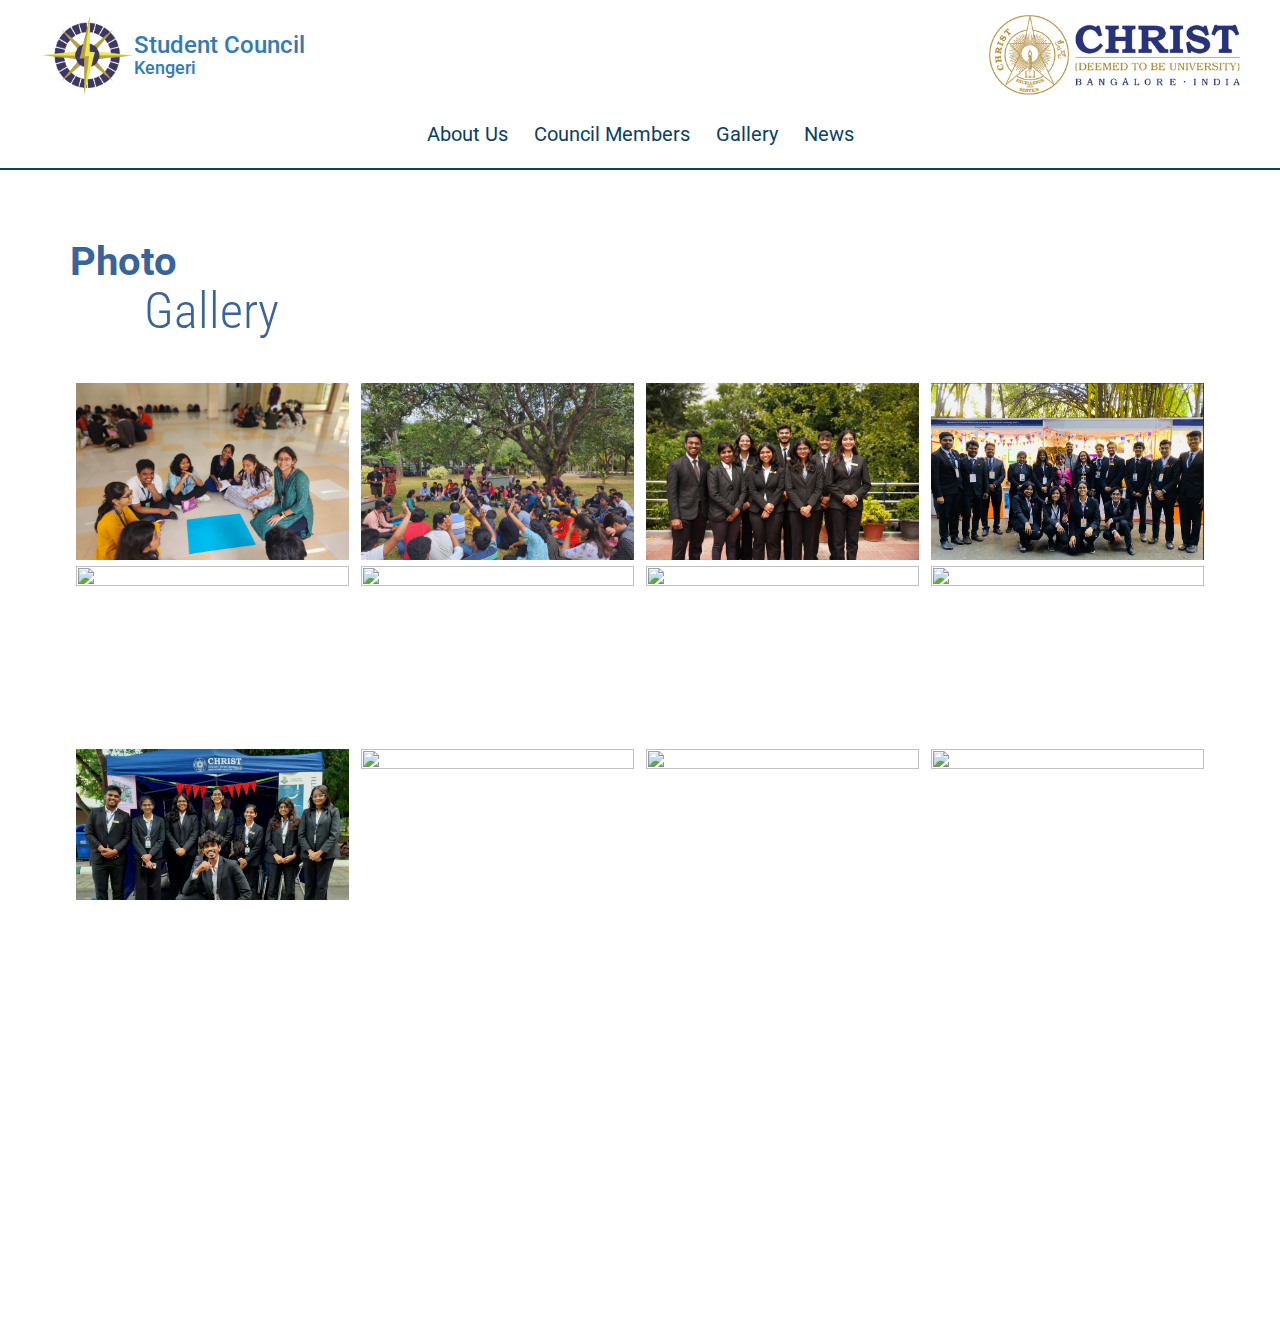
==== commit 3171e207: "Update v2" ====
--- a/gallery.html
+++ b/gallery.html
@@ -40,40 +40,85 @@
       <div class="to-p-hde-r">
         <section id="header-logo">
           <div class="container-fluid max-w">
-            <div class="col-lg-2 col-sm-3">
-              <a href="index.html">
-                <img src="images/logo.jpg" class="img-responsive main-logo"
-              /></a>
+            <div class="logo-content">
+              <div
+                class="col-lg-2 col-sm-4"
+                style="margin-right: auto; min-width: fit-content !important"
+              >
+                <a
+                  href="index.html"
+                  style="
+                    display: flex;
+                    align-items: center;
+                    justify-content: center;
+                  "
+                >
+                  <img
+                    src="images/student-coucil-logo.png"
+                    class="img-responsive main-logo"
+                    style="margin: 0"
+                  />
+                  <div
+                    style="
+                      display: flex;
+                      flex-direction: column;
+                      justify-content: center;
+                    "
+                  >
+                    <h3 style="text-wrap: nowrap; margin: 0">
+                      Student Council
+                    </h3>
+                    <h4 style="margin: 0">Kengeri</h4>
+                  </div>
+                </a>
+              </div>
+              <div
+                class="col-lg-2 col-sm-4"
+                style="margin-left: auto; min-width: fit-content !important"
+              >
+                <a href="index.html">
+                  <img src="images/logo.jpg" class="img-responsive main-logo"
+                /></a>
+              </div>
             </div>
-            <div class="col-lg-9 col-sm-9">
-              <div class="first-menu">
-                <div id="cssmenu">
-                  <ul>
-                    <li>
-                      <a href="/index.html#aboutNav">
-                        <i class="fa-solid fa-circle-info"></i>
-                        <span class="txt-top-mnu"> About Us </span>
-                      </a>
-                    </li>
-                    <li>
-                      <a href="/index.html#membersNav">
-                        <i class="fa-solid fa-person"></i>
-                        <span class="txt-top-mnu"> Council Members </span>
-                      </a>
-                    </li>
-                    <li>
-                      <a href="/index.html#galleryNav">
-                        <i class="fa-solid fa-image"></i>
-                        <span class="txt-top-mnu">Gallery</span>
-                      </a>
-                    </li>
-                    <li>
-                      <a href="/">
-                        <i class="fa-solid fa-comment"></i>
-                        <span class="txt-top-mnu">News</span>
-                      </a>
-                    </li>
-                  </ul>
+
+            <div
+              style="
+                display: flex;
+                align-items: center;
+                justify-content: center;
+              "
+            >
+              <div class="col-lg-9 col-sm-9" style="max-width: fit-content">
+                <div class="first-menu">
+                  <div id="cssmenu">
+                    <ul>
+                      <li>
+                        <a href="/index.html#aboutNav">
+                          <i class="fa-solid fa-circle-info"></i>
+                          <span class="txt-top-mnu"> About Us </span>
+                        </a>
+                      </li>
+                      <li>
+                        <a href="/members.html">
+                          <i class="fa-solid fa-person"></i>
+                          <span class="txt-top-mnu"> Council Members </span>
+                        </a>
+                      </li>
+                      <li>
+                        <a href="/gallery.html">
+                          <i class="fa-solid fa-image"></i>
+                          <span class="txt-top-mnu"> Gallery </span>
+                        </a>
+                      </li>
+                      <li>
+                        <a href="">
+                          <i class="fa-solid fa-comment"></i>
+                          <span class="txt-top-mnu"> News </span>
+                        </a>
+                      </li>
+                    </ul>
+                  </div>
                 </div>
               </div>
             </div>
--- a/css/common-styles.css
+++ b/css/common-styles.css
@@ -8894,3 +8894,9 @@
 #for-img-slider .bnnr-pp-txt-box h4 {
   color: #fff;
 }
+
+@media screen and (max-width: 768px) {
+  .about-us {
+    padding-top: 200px;
+  }
+}
--- a/css/nav-bars_1.css
+++ b/css/nav-bars_1.css
@@ -195,9 +195,16 @@
   padding-right: 10px;
   padding-bottom: 10px;
   background-color: white;
-
-  @media screen and (max-width: 768px) {
-    display: block;
+  margin-top: 10px;
+}
+
+@media screen and (max-width: 768px) {
+  .logo-content {
+    display: block;
+  }
+
+  .logo-content div:nth-child(2) {
+    margin-top: 5px;
   }
 }
 
--- a/css/student-c-styles.css
+++ b/css/student-c-styles.css
@@ -202,6 +202,7 @@
   width: 100%;
   height: 100%;
   object-fit: cover;
+  object-position: top;
 }
 .mentor-itm-mmg-txt h4 {
   font-size: 20px;
